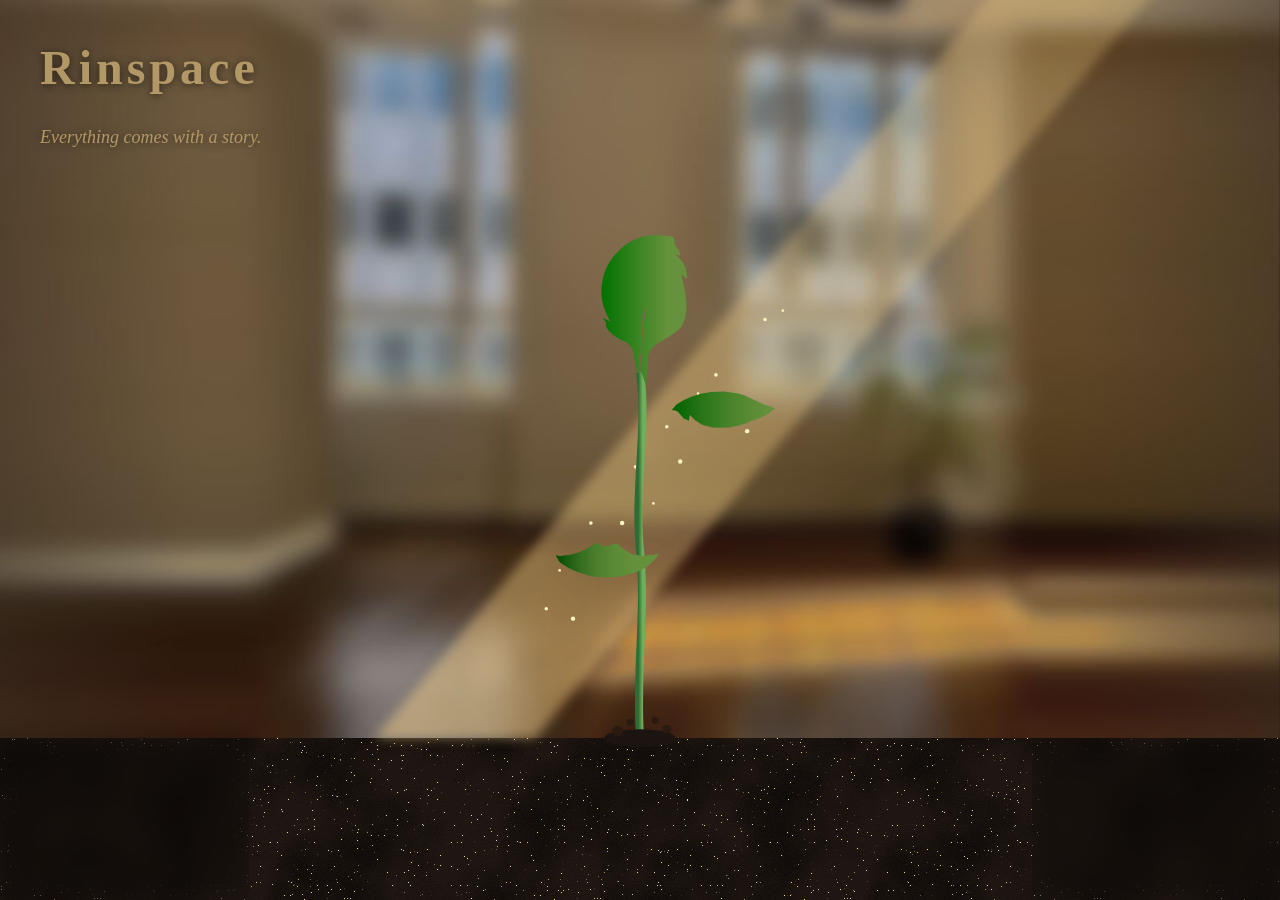
==== index.html @ aa7bc4c3 "leaf link to clothing" ====
<!Doctype html>
<html>
    <head>
        <title>Rinspace</title>
    <meta name="viewport" content="width=device-width, initial-scale=1">    
    <link rel="stylesheet" href="style.css">
    </head>
    <body>
 <svg class="forest" viewBox="0 0 1000 600" preserveAspectRatio="xMidYMax slice">
  <defs>
    <filter id="blur-far">
      <feGaussianBlur stdDeviation="4" />
    </filter>
    <filter id="blur-near">
      <feGaussianBlur stdDeviation="1.5" />
    </filter>
      <linearGradient id="light" x1="0" y1="0" x2="0" y2="1">
      <stop offset="0" stop-color="#ffd98a" stop-opacity="0.45" />
      <stop offset="1" stop-color="#ffd98a" stop-opacity="0.12" />
    </linearGradient>
</defs>
  <g fill="#1d5c63" opacity="0.35" filter="url(#blur-far)">
    <polygon points="-15,560 30,-20 75,560" />
    <polygon points="65,560 110,-60 155,560" />
    <polygon points="145,560 190,10 235,560" />
    <polygon points="225,560 270,-40 315,560" />
    <polygon points="305,560 350,30 395,560" />
    <polygon points="605,560 650,40 695,560" />
    <polygon points="805,560 850,-30 895,560" />
    <polygon points="885,560 930,-50 975,560" />
    <polygon points="965,560 1010,0 1055,560" />
  </g>
  <g fill="#0c2a2e" opacity="0.75" filter="url(#blur-near)">
    <polygon points="0,560 60,20 120,560" />
    <polygon points="160,560 220,60 280,560" />
    <polygon points="290,560 340,90 390,560" />
    <polygon points="620,560 670,120 720,560" />
    <polygon points="780,560 840,10 900,560" />
    <polygon points="900,560 960,40 1020,560" />
  </g>
  <ellipse cx="720" cy="0" rx="60" ry="30" fill="#ffd98a" opacity="0.35" filter="url(#blur-far)" />
  <ellipse cx="505" cy="560" rx="80" ry="14" fill="#ffd98a" opacity="0.3" filter="url(#blur-far)" />
  <rect x="0" y="560" width="1000" height="40" fill="#1c1410" />
</svg>
<div class="ground"></div>       
        <h1>Rinspace</h1>
        <p>Everything comes with a story.</p>
        <svg class="plant" viewBox="425 20 560 660">
  <defs>
    <linearGradient id="leafShade" x1="0" y1="0" x2="0" y2="1">
      <stop offset="0" stop-color="#7cc46a" />
      <stop offset="1" stop-color="#2f7a3a" />
    </linearGradient>
    <linearGradient id="stemShade" x1="0" y1="0" x2="1" y2="0">
      <stop offset="0" stop-color="#2f6b35" />
      <stop offset="1" stop-color="#6fae5a" />
    </linearGradient>
    <linearGradient id="frameLight" x1="1" y1="0" x2="0" y2="1">
      <stop offset="0" stop-color="#ffd98a" stop-opacity="0.15" />
      <stop offset="1" stop-color="#ffd98a" stop-opacity="0.45" />
    </linearGradient>
        <linearGradient id="beamLight" x1="1" y1="0" x2="0" y2="1">
      <stop offset="0" stop-color="#ffd98a" stop-opacity="0.04" />
      <stop offset="1" stop-color="#ffd98a" stop-opacity="0.22" />
    </linearGradient>
    <linearGradient id="leafTopColor" x1="236.9" y1="180.64" x2="332.57" y2="180.64" gradientUnits="userSpaceOnUse">
      
<stop offset="0" stop-color="#007200" />
      
<stop offset=".43" stop-color="#3b8423" />
      
<stop offset=".78" stop-color="#67923d" />
      
<stop offset="1" stop-color="#67923d" />
    
</linearGradient>
    
<linearGradient id="leafEyeColor" x1="315.62" y1="291.85" x2="431.84" y2="291.85" gradientUnits="userSpaceOnUse">
      
<stop offset="0" stop-color="#006200" />
      
<stop offset=".31" stop-color="#2b7619" />
      
<stop offset=".6" stop-color="#4c852d" />
      
<stop offset=".84" stop-color="#5f8e38" />
      
<stop offset="1" stop-color="#67923d" />
    
</linearGradient>
    
<linearGradient id="leafLipColor" x1="185.53" y1="460.55" x2="301.31" y2="460.55" gradientUnits="userSpaceOnUse">
      
<stop offset="0" stop-color="#004a00" />
      
<stop offset=".1" stop-color="#185a0e" />
      
<stop offset=".24" stop-color="#346e1f" />
      
<stop offset=".39" stop-color="#4a7e2c" />
      
<stop offset=".55" stop-color="#5a8935" />
      
<stop offset=".74" stop-color="#648f3b" />
      
<stop offset="1" stop-color="#67923d" />
    
</linearGradient>

    
<radialGradient id="outlineGlow" cx="307.94" cy="214.72" r="85.25" gradientUnits="userSpaceOnUse">
      
<stop offset="0" stop-color="#00a800" />
      
<stop offset=".2" stop-color="#0f9411" />
      
<stop offset=".49" stop-color="#207d24" />
      
<stop offset=".76" stop-color="#2b6f30" />
      
<stop offset="1" stop-color="#2f6b35" />
    
</radialGradient>

<linearGradient id="topGlow" x1="0" y1="85" x2="0" y2="150" gradientUnits="userSpaceOnUse">
      
<stop offset="0" stop-color="#00a800" />
      
<stop offset=".3" stop-color="#0f9411" />
      
<stop offset=".6" stop-color="#207d24" />
      
<stop offset="1" stop-color="#2f6b35" />
    
</linearGradient>

<filter id="soft">
      <feGaussianBlur stdDeviation="6" />
    </filter>
  </defs>

  <polygon class="frame-light" points="408,680 1470,-600 1649,-600 587,680" fill="url(#frameLight)" filter="url(#soft)">
    <animate attributeName="opacity" from="1" to="0.25" begin="5.5s" dur="3s" fill="freeze" />
  </polygon>
  <polygon class="frame-glow" points="579,474 889,101 889,316 579,689" fill="url(#frameLight)" filter="url(#soft)" opacity="0">
    <animate attributeName="opacity" from="0" to="1" begin="5.5s" dur="3s" fill="freeze" />
  </polygon>
  <g class="dust">
        <circle cx="600" cy="535" r="2" />
    <circle cx="615" cy="492" r="1.5" />
    <circle cx="630" cy="546" r="2.5" />
    <circle cx="650" cy="439" r="2" />
    <circle cx="665" cy="487" r="1.5" />
    <circle cx="685" cy="439" r="2.5" />
    <circle cx="700" cy="376" r="2" />
    <circle cx="720" cy="417" r="1.5" />
    <circle cx="735" cy="331" r="2" />
    <circle cx="750" cy="370" r="2.5" />
    <circle cx="770" cy="294" r="1.5" />
    <circle cx="790" cy="273" r="2" />
    <circle cx="805" cy="302" r="1.5" />
    <circle cx="825" cy="336" r="2.5" />
    <circle cx="845" cy="211" r="2" />
    <circle cx="865" cy="201" r="1.5" />
  </g>

  <g class="sway">
    <path class="nose" d="M274.38 402.89 C267.27 401.07 263.22 400.88 254.07 401.90 C253.13 402.00 252.38 401.97 252.19 401.82 C251.70 401.43 247.57 400.09 245.50 399.65 C241.62 398.82 237.13 398.75 232.81 399.45 C232.09 399.57 231.44 399.61 231.37 399.54 C231.09 399.26 231.28 399.00 231.77 399.00 C232.05 399.00 232.51 398.88 232.80 398.72 C234.16 398.00 241.10 397.43 244.58 397.76 C245.93 397.89 248.48 398.35 250.25 398.79 L253.48 399.59 L255.43 399.18 C261.09 397.99 268.90 397.73 273.35 398.58 C277.36 399.34 277.96 399.12 278.52 396.62 C278.85 395.17 278.59 389.51 278.01 385.50 C277.88 384.61 277.59 382.52 277.37 380.88 C277.14 379.23 276.85 377.20 276.71 376.38 C275.98 371.90 276.18 362.66 277.13 357.00 C277.91 352.33 278.03 349.36 277.62 345.12 C277.40 342.93 277.12 339.89 277.00 338.38 C276.88 336.86 276.64 334.22 276.48 332.50 C275.96 327.13 276.09 321.47 276.73 321.86 C276.84 321.93 277.00 323.14 277.10 324.55 C277.19 325.97 277.35 327.74 277.45 328.50 L277.62 329.88 L278.75 329.88 L279.88 329.88 L280.05 325.88 C280.31 319.82 280.71 316.98 282.02 311.88 C282.44 310.23 282.89 308.43 283.01 307.88 C283.72 304.63 285.72 297.18 285.94 296.96 C286.65 296.25 286.79 297.06 286.64 300.96 C286.45 305.59 286.11 308.65 285.59 310.38 C285.38 311.06 285.12 311.96 285.01 312.38 C284.77 313.25 283.83 316.48 283.44 317.75 C282.80 319.84 282.85 335.55 283.52 341.38 C284.29 348.08 284.10 353.45 282.87 359.25 C281.94 363.69 281.76 373.22 282.49 379.25 C283.54 387.75 283.70 396.17 282.88 398.60 C282.30 400.30 280.87 402.05 279.48 402.76 C278.36 403.33 276.31 403.38 274.38 402.89Z" transform="translate(425 20)" fill="#2f6b35" clip-path="url(#noseGrow)" />
  <path class="stem" d="M705 680 C700 600 712 540 705 470 C698 400 714 330 705 270" stroke="url(#stemShade)" stroke-width="9" fill="none" pathLength="100" />
  <!-- Plant shapes drawn by Rin in Illustrator (from the Rinspace logo) -->
  <g transform="translate(425 20)">
    <clipPath id="vineGrow">
      <rect x="0" y="660" width="560" height="700">
        <animate attributeName="y" from="660" to="-40" begin="1.2s" dur="3.6s" fill="freeze" />
      </rect>
    </clipPath>
        <clipPath id="noseGrow">
      <rect x="278" y="405" width="300" height="700">
                <animate attributeName="y" from="405" to="290" begin="2.3s" dur="1.3s" fill="freeze" />
                <animate attributeName="x" from="278" to="225" begin="2.4s" dur="1.2s" fill="freeze" />
            </rect>
    </clipPath>
        <clipPath id="eyebrowGrow">
      <rect x="287" y="0" width="0" height="700">
        <animate attributeName="width" from="0" to="165" begin="3.6s" dur="1.4s" fill="freeze" />
      </rect>
    </clipPath>
    <path class="new-leaf new-leaf-lip" d="M185.53,455l3.48,6.07,2.2,2.7,8.3,5.3,7.5,3.7,15,4.8,9.5,1.8,6.5.4h9.2l8-.7,9.3-1.7,10.7-3.3,8.3-3.7,4-2.6,4.7-3.7,4.42-4.46,1.85-2.03,2.84-4.79-2.62,1.06-5.68,1.21-2-.5-3,.8-6.8.2-8.7-1.5-3.7-1.3-6.15-3.96-7.47-6-1.98-1.32-3.7.87-4.5,2.2-5,.2-3-.7-3.65-2.75-1.85.25-3.3,1-8.2,5.5-9,4-9.5,2.5-9.3,1-1.2.5-5.48-1.07Z" fill="url(#leafLipColor)" />
    <a href="clothing.html">
        <path class="new-leaf new-leaf-eye" d="M318.5,289l-2.88,3.46,4.21.34,2.45,1.36,6.92,8.04,2,.6,3.71,1.6.29-3.9,1-2.7,1.8,2.4,4,4,8.2,4.8,11,2.8,6.3.4,12.7-.4,10.3-2,5.3-1.6,6.7-2.4,8.25-6-6.3,5.03,9.55-3.33,11.2-5.5,2-2.5,4.64-2.74-6.84-2.56-6.8-2.4-20.7-9.6-9-2.7-14.5-2-14.2.7-11.8,2-10.5,3.3-9.3,4.3-7.7,4.7-2,2.5Z" fill="url(#leafEyeColor)" />
    </a>
    <path class="new-leaf new-leaf-top" d="M315.26,98.14l-12.36-1.64-10.5.3-6.7,1-5.8,1.4-9.8,4-6,3.8-4.7,3.8-9.3,9.7-5.7,8.7-3,6.3-2.5,7.3-2,11.4v10l.5,4.3,1.5,6.7,4,10.8,3.5,6.8-.3.4-7.68-4.1,3.98,6.1-.5,1v2.6l3.5,5.2,5.3,5,6,3.8,6.7,3.2,4,2.8,3.7,4.7,1,2.5.3,3.5.5,1,2.1,13.2,2.92,7.06,1.54-.25-.35-17.78,1.79-2.23,1.8-6.7.4-9.6-.7-7.2-.3-9,1-10.2,2-10.6.8,2-.55,7.48,1.05-.88-3.3,11v5.7l1,10.5-3.6,33.93,6.09,17.85,3.07-35.64,1.25-3.34,4-4.3,4-3.3,13.8-8.2,9.4-6.8,3.3-3.2,2-2.8,2.7-6.2,1.8-10v-9.5l-1.5-12.5-4-18.8,6.17,5.5-.32-7.57-.85-1.12v-2.8l-2.7-6-2.3-3.2-5-5.2-2.3-1.8,5.87,1.44-.31-3.11-2.26-4.33-3.72-5.66-.65-4.98.33-2.14-3.1-1.08Z" fill="url(#leafTopColor)" />
    <g class="vines" fill="#2f6b35" clip-path="url(#vineGrow)">
        <path class="eyebrow" clip-path="url(#eyebrowGrow)" d="M287.50 286.69 C287.51 285.14 287.59 283.76 287.69 283.62 C287.79 283.47 288.49 282.97 289.25 282.50 C293.29 280.00 297.44 275.93 299.48 272.50 C301.23 269.55 303.59 267.51 307.16 265.86 C308.55 265.22 309.01 265.06 311.19 264.51 C311.76 264.37 312.49 263.88 313.07 263.26 C313.94 262.33 314.50 262.00 314.50 262.42 C314.50 262.51 314.32 262.78 314.10 263.03 C313.43 263.77 313.88 263.98 315.82 263.84 C320.46 263.50 324.65 262.42 328.25 260.64 C330.18 259.69 332.34 258.46 333.12 257.87 C334.92 256.52 339.41 252.27 339.75 251.61 C339.95 251.20 340.56 250.28 341.09 249.56 C341.63 248.83 342.25 247.88 342.47 247.45 C342.89 246.63 343.50 246.22 343.50 246.77 C343.50 246.94 343.21 247.69 342.86 248.44 C342.50 249.18 342.27 249.86 342.35 249.93 C342.46 250.04 343.47 249.49 345.00 248.50 C346.11 247.78 354.90 243.71 356.50 243.18 C361.13 241.64 364.04 241.23 370.21 241.27 C373.40 241.29 376.04 241.19 377.12 240.99 C381.36 240.23 392.14 241.20 398.00 242.87 C398.62 243.05 399.80 243.38 400.62 243.60 C401.45 243.83 402.69 244.17 403.38 244.37 C404.77 244.76 406.71 245.24 409.50 245.88 C410.53 246.11 411.88 246.45 412.50 246.62 C413.12 246.80 414.52 247.14 415.62 247.38 C416.73 247.62 418.24 247.96 419.00 248.13 C419.76 248.31 421.27 248.65 422.38 248.88 C423.48 249.12 425.05 249.46 425.88 249.64 C434.79 251.60 440.66 250.04 445.61 244.40 C448.02 241.65 447.95 243.15 445.49 246.75 C444.67 247.96 443.82 248.79 440.95 251.21 C440.28 251.77 438.57 252.52 436.75 253.05 C435.60 253.38 430.85 253.97 430.30 253.85 C430.07 253.80 428.24 253.58 426.25 253.37 C417.62 252.46 416.32 252.26 413.16 251.35 C412.49 251.16 411.63 251.00 411.24 251.00 C410.16 251.00 403.86 249.33 397.62 247.38 C392.59 245.81 390.77 245.35 387.17 244.75 C385.50 244.47 383.51 244.14 382.75 244.01 C378.14 243.22 376.96 243.42 378.38 244.75 C380.56 246.80 381.18 251.30 379.73 254.39 C378.74 256.48 377.05 258.16 374.87 259.23 C373.27 260.02 372.98 260.08 370.64 260.09 C367.68 260.11 366.81 259.79 365.24 258.09 C363.96 256.69 363.50 255.62 363.50 254.00 C363.50 252.48 363.92 251.59 365.03 250.75 C366.37 249.73 366.83 249.52 367.67 249.51 C368.92 249.49 368.88 249.93 367.57 250.59 C364.89 251.95 364.87 254.57 367.53 256.49 C369.33 257.80 372.02 257.33 374.26 255.32 C376.37 253.42 376.87 251.03 375.62 248.89 C374.45 246.89 373.23 246.36 368.62 245.85 C367.08 245.67 362.43 246.12 360.25 246.64 C359.36 246.86 358.23 247.13 357.75 247.24 C356.57 247.52 352.64 248.92 351.25 249.55 C350.63 249.84 349.90 250.15 349.62 250.24 C348.82 250.53 345.64 252.03 341.95 253.86 C338.96 255.35 338.22 255.85 336.08 257.83 C330.67 262.81 323.99 266.00 316.38 267.25 C315.69 267.36 314.38 267.57 313.47 267.72 C311.77 268.00 309.05 269.02 308.09 269.75 C307.12 270.48 303.11 275.09 302.19 276.54 C299.98 280.00 295.76 284.07 291.68 286.69 C290.45 287.48 289.08 288.43 288.63 288.81 C288.18 289.19 287.74 289.50 287.65 289.50 C287.57 289.50 287.50 288.23 287.50 286.69Z"/>
      <g>
      <g>
      <path  d="M301.92,310.34c.32-.59.79-1.45,1.26-2.29-.38.7-.76,1.38-1.26,2.29Z"/>
      <path  d="M303.19,308.03h0s-.01,0-.02.02v-.02h.02Z"/>
      <path  d="M404.68,304.83c.23-.07.49-.15.76-.24-.25.08-.51.16-.76.24Z"/>
      <path  d="M337.68,279.16l.07-.21c2.06-.81.66-.07,2.58-.77.68-.48,3.22-1.08,3.88-1.35,0,.02.96-.23.92-.14.26-.22.98-.31,1.58-.51.21-.1-.17,0-.35,0,.46-.14.92-.3,1.38-.43.57-.08.72-.02.13.13.93-.18,2.72-.61,4.98-1.03,1.13-.19,2.38-.4,3.68-.62,1.31-.19,2.67-.34,4.04-.52,5.48-.63,10.98-.61,12.98-.52-.51-.14-1.76-.11-2.23-.3,1.07-.09,1.57.09,2.04-.02.2.15.78.19,1.42.23.63.07,1.31.14,1.7.31l.32-.14.52.14c2.33.14,2.59.19,2.79.2.2.03.33.06,2.37.41,1.18.16,2.06.29,2.8.39.75.1,1.36.18,2,.4-.19-.05-.68-.28-.07-.17.07.17,1.63.3,1.89.51.59.14,2.49.72,1.9.34.3.17,1.97.75.95.51.57.19,1.11.4,1.53.49l-.71-.29c1.93.58,2.91,1.14,4.21,1.43-.22-.12-.45-.23-.67-.34,1.14.41,2.09.8,2.46,1.14l-1.18-.41c.94.36,1.69.66,2.4.96.72.28,1.39.54,2.18.85l-.55-.25c1.02.35,4.12,1.68,7.2,3.13,3.08,1.44,6.21,2.87,7.19,3.21l-.8-.53c.55.22,1.09.44,1.65.65-.19-.09-.96.03-1.1-.09,1.28.57,4.53,2.14,8.57,3.41.51.15,1.03.3,1.55.45.53.14,1.07.26,1.61.38.54.14,1.09.22,1.64.32l.82.14c.09.02.16.02.24.03.31.04.62.07.91.08.15.01.29,0,.43,0h.31s0,0-.02.01l-.06.02-.12.05c-.11.09-.22.18-.32.26-.14.09-.27.17-.39.24-.24.15-.43.25-.55.31-.37.16-.16-.07-.19-.06-.07.05-.1.09-.14.11-.11.08-.17.13-.23.17-.12.09-.22.16-.83.53-.34.19.04-.1.22-.22-.53.33-1.05.6-1.07.66.69-.37.45-.11.77-.22-.53.32-1.07.61-1.6.91l.04-.1c-.36.21-.83.67-2.45,1.5-2.71,1.43-5.69,2.93-8.49,4.26.03-.04.61-.34,1.19-.64-.37.18-.94.46-1.29.61.69-.29-1.16.59-.63.35-2.01,1.05-4.71,2.22-6.51,3.1-.07.06-.99.66-1.93,1.14-.94.49-1.9.85-1.9.85-.59.19-1.17.37-1.36.43.23-.07,1.32-.42,1.94-.62l.1-.04c1.39-.45.37-.12,1.72-.56.08,0-1.2.41-2.33.77,1.01-.33,2.03-.64,2.44-.79.95-.3-.1.05,1.05-.31.81-.27,1.87-.63,2.82-.94h-.01c2.29-.72,3.46-1.23,5.54-1.94l-.22.09c.74-.24,2.17-.8,3.49-1.28-.38.13-.72.22.07-.08,1.52-.55,2.53-1,3.64-1.41l1.02-.5c1.05-.45,2.71-1.18,4.81-2.2.26-.13.53-.26.8-.4.14-.07.28-.14.42-.21l.21-.11c.12-.05.23-.15.4-.18.17-.02.3-.12.44-.19l.42-.24c.28-.16.56-.32.85-.49.57-.33,1.16-.66,1.75-1,1.19-.68,2.43-1.47,3.7-2.23.71-.43,1.43-.86,2.17-1.3.78-.46,1.56-.93,2.36-1.4l-.44.02c-.14,0-.33.02-.41.01h-.61c-.41-.02-.81-.03-1.23-.03-.87-.02-1.74-.03-2.62-.05-.99-.02-1.99-.04-2.99-.06-.99-.04-1.89-.17-2.83-.25l-1.4-.14c-.57-.19-.67-.16-.91-.23-.44-.1-.88-.19-1.31-.3-.86-.26-1.71-.46-2.52-.76-3.25-1.1-6-2.47-7.47-3.19l.2.08c-3.76-1.8-9.41-5.11-15.5-7.96-6.07-2.88-12.65-4.93-17.14-5.73-1.35-.45-3.29-.72-4.74-.99.8.19.51.23-.12.13-2.23-.27-2.3-.25-2.39-.23-.09.03-.17.01-2.43-.11-1.3-.08-3.52-.16-6.18-.13-1.33.03-2.77.04-4.26.16-.75.05-1.5.1-2.27.15-.76.08-1.53.17-2.29.25-6.13.66-12.05,2.08-14.27,2.65-1.19.39-2.5.82-3.8,1.25-.66.21-1.31.43-1.94.64-.62.24-1.22.48-1.78.73l.22-.12c-1.2.48-5.27,2-9.14,4.1-1.97.97-3.83,2.2-5.41,3.15-1.54,1.04-2.74,1.93-3.36,2.37l.34-.22c-1.07.78-1.49,1.18-1.9,1.46-.41.3-.77.53-1.58,1.18.14-.04-.21.32-.68.75-.45.47-1.01,1.02-1.32,1.32v-.04c-.45.46-1.24,1.19-2.03,2.05-.78.87-1.64,1.83-2.36,2.62l.02-.1c-1.12,1.41-3.27,4.01-3.94,5.12-.42.6-.9,1.29-1.41,2.03-.48.77-.96,1.61-1.47,2.46-.25.43-.51.87-.76,1.31-.23.45-.45.92-.68,1.38-.45.92-.89,1.84-1.3,2.73-.33.78-.64,1.57-.95,2.35l-.13.35s-.34.97-.5,1.3c-.14.35-.08.07,1.18-2.19l-.03.08.48-.9c.56-1.08.89-1.54.85-1.47-.31.46-.57.95-.83,1.45.58-1.08.18-.32-.03.09.25-.45.46-.89.7-1.23.12-.21-.1.15-.2.31.35-.56.83-1.33,1.25-2.02.66-1.06.07-.05.85-1.28,2.2-3.14,4.47-6.12,7.13-8.74l.97-1c.32-.34.68-.63,1.02-.95.69-.62,1.37-1.25,2.06-1.88.71-.6,1.45-1.17,2.18-1.75l1.09-.88c.37-.28.77-.54,1.15-.81.16-.07,0,.04-.18.18.92-.66,1.79-1.29,2.65-1.88.88-.55,1.74-1.09,2.62-1.64.5-.27.66-.31.82-.37-.09.02.5-.3,1.42-.8.93-.48,2.16-1.22,3.49-1.79,1.32-.59,2.62-1.26,3.67-1.63,1.04-.4,1.75-.67,1.79-.69v.02Z"/>
      </g>
      <g>
      <path  d="M410.75,299.8c-.38.26-.82.56-1.28.88.43-.29.79-.54,1.28-.88Z"/>
      <polygon  points="409.46 300.69 409.45 300.69 409.47 300.68 409.46 300.69"/>
      <path  d="M318.22,292.6c.14,0,.3.01.47.02-.16,0-.31-.01-.47-.02Z"/>
      <path  d="M383.49,309.96l-.07.12c-1.33.22-.41-.04-1.63.16-.46.22-2.05.27-2.47.39,0-.01-.6.04-.57-.01-.17.11-.62.08-1,.14-.14.04.1.02.21.03l-.87.12c-.35,0-.43-.04-.06-.09-.57.03-1.69.09-3.08.17-.7.01-1.46.03-2.26.05-.8.01-1.63-.02-2.46-.03-3.33-.08-6.65-.47-7.85-.64.3.12,1.05.17,1.33.33-.65-.02-.94-.15-1.23-.12-.11-.11-.46-.16-.84-.23-.38-.08-.78-.17-1.01-.3l-.2.07-.3-.12c-1.41-.19-1.55-.26-1.67-.28-.12-.03-.19-.07-1.41-.37-1.4-.37-2.09-.44-2.84-.73.11.05.4.2.03.11-.03-.11-.96-.28-1.1-.43-.35-.11-1.46-.54-1.13-.28-.16-.14-1.12-.59-.52-.39-.32-.15-.63-.3-.88-.38l.4.22c-1.12-.45-1.64-.86-2.38-1.13l.37.25c-.63-.34-1.19-.59-1.36-.86.21.13.44.22.66.33-.54-.26-.92-.55-1.31-.77-.39-.23-.75-.44-1.18-.69.09.08.19.14.29.2-.55-.31-2.17-1.42-3.62-2.75-.36-.33-.68-.7-1.01-1.03-.16-.17-.32-.33-.48-.49l-.12-.12s-.07-.07-.13-.16c-.11-.15-.21-.29-.31-.43-.8-1.1-1.41-1.93-1.7-2.28l.48.84c-.31-.4-.65-.86-.89-1.12.05.06.15.08.25.1.12.04.25.13.29.21-.08-.12-.19-.28-.29-.42-.1-.12-.21-.26-.33-.41-.24-.3-.52-.66-.84-1.06-.16-.2-.32-.41-.5-.63l-.13-.17s-.05-.07-.06-.07l-.04.13c-.06.17-.11.34-.17.51-.21.66-.4,1.28-.59,1.96-.21.66-.31,1.56-.36,2.51,0,.49-.02.98,0,1.47v.37c.02.12.02.27.03.33l.04.46c.01.15.04.31.06.47l.05.34c.02.12.04.21.05.28.02.08.04.16.07.24.01.04.03.08.04.12,0,.03.06.1,0,.06-.15-.06-.3-.12-.44-.17-.07-.03-.14-.05-.2-.08-.03-.01-.06-.02-.09-.04-.09-.04-.18-.08-.27-.11-.72-.31-1.25-.61-1.54-.79-.67-.44-.08-.15-.07-.15-.84-.49-.39-.17-1.09-.63-.18-.14.06,0,.17.06-.31-.2-.57-.42-.61-.41.36.28.17.22.3.37-.29-.21-.59-.43-.87-.65h.06c-.2-.16-.55-.27-1.3-1.04-1.27-1.31-2.57-2.91-3.91-4.27.03.01.32.29.6.58-.17-.18-.42-.45-.61-.64.31.35-.58-.56-.33-.3-.52-.47-1.11-1.01-1.72-1.51-.32-.23-.62-.47-.94-.66-.32-.18-.6-.38-.89-.49-.06,0-.69-.23-1.31-.33-.3-.09-.61-.1-.84-.13s-.38-.06-.38-.05c-.37-.01-.73-.03-.86-.03.09,0,.28.01.5.02.12,0,.25,0,.37.01.12.02.24.05.33.07h.07c.85.21.21.03,1.01.34.02.01-.15-.05-.41-.16-.26-.11-.63-.16-.97-.25.31.07.62.14.87.21.25.11.45.19.57.23.53.24-.05-.04.56.31.22.13.47.27.7.46.24.18.49.36.7.57h0c1.02.97,1.55,1.51,2.35,2.56l-.09-.1c.28.37.85,1.09,1.34,1.79-.14-.2-.25-.38.06.02.59.81.95,1.31,1.4,1.93l.47.53c.27.33.62.77,1.15,1.29.51.5,1.1,1.02,1.82,1.57.71.54,1.54,1.09,2.47,1.56.13.07.2.11.38.19.22.1.43.2.66.29.45.19.9.39,1.36.59.93.44,2.14,1.04,3.28,1.61-.4-1.07-.8-2.15-1.2-3.22l-.25-.81c-.05-.14-.08-.26-.09-.38l-.05-.36c-.09-.58-.08-.7-.11-.96-.01-.24-.02-.48-.04-.71v-.16c0-.1.02-.23.05-.3.04.07.08.13.11.17h0s.18.25.32.45l.12.16s.02.03.08.1l.22.26c.3.35.61.71.92,1.07.16.18.32.37.48.56.18.17.36.34.54.52.36.35.73.7,1.11,1.06.38.35.8.65,1.21.99.42.31.81.68,1.25.95,3.45,2.43,7.36,3.96,10.01,4.7.4.16.88.33,1.37.48.5.13.99.26,1.42.37-.47-.15-.29-.17.08-.07,1.31.32,1.36.31,1.41.29.05-.01.11-.03,1.45.2.77.14,2.09.3,3.68.49.8.06,1.66.13,2.56.2.9.06,1.83.07,2.75.11,3.71.09,7.35-.25,8.72-.37,1.45-.29,3.29-.46,4.7-.8l-.14.05c.76-.15,3.31-.61,5.83-1.29,1.27-.3,2.52-.71,3.58-1.03,1.05-.34,1.88-.65,2.31-.8l-.23.07c1.47-.56,1.28-.44,2.45-.87-.18-.02,1.06-.54,1.53-.77v.02c.69-.32,2.28-1.08,3.41-1.68l-.03.05c.95-.48,2.7-1.46,3.37-1.85,1.51-.89,3.8-2.34,5.58-3.87.4-.3.77-.66,1.14-.99l.16-.15s.44-.43.61-.56c.17-.15.06-.01-1.22.85l.04-.03-.5.35c-.61.4-.9.57-.86.54.28-.18.57-.34.84-.53-.61.4-.18.12.04-.04-.25.18-.51.32-.71.45-.12.08.09-.05.19-.11-.33.21-.79.49-1.2.75-.64.38-.04.02-.8.45-4,2.23-8.11,3.86-12.48,5.21-.11.01.01-.02.14-.07-1.3.44-2.49.74-3.69,1.09-.34.07-.44.06-.55.07.1-.01-1.57.43-3.29.79-.87.17-1.73.37-2.4.47-.67.11-1.12.18-1.15.18h0Z"/>
      </g>
      <g>
      <path  d="M297.81,314.92c.13-.05.15-.06.19-.07-.06.02-.11.04-.19.07Z"/>
      <polygon  points="298 314.84 298 314.84 298 314.84 298 314.84"/>
      <path  d="M309.73,317.67s-.03-.02-.05-.03c.02.01.03.02.05.03Z"/>
      <path  d="M301.11,313.95v-.06c.13,0,.05.07.17.05.03-.09.2.01.23-.04,0,0,.06.02.06.05.01-.05.06,0,.09-.02.01-.01,0-.02-.02-.03h.08s.04.04,0,.04c.1.02.39.1.67.21.27.11.55.28.66.32,0-.06-.08-.06-.08-.14.07,0,.08.05.12.03-.03.11.11.1.1.23l.05-.04v.05c.29.1.08,0,.29.17.13.09.25.06.3.14-.01,0-.02-.06.03-.05-.03.05.11.04.1.09.04.02.14.11.15.03,0,.04.08.13,0,.11.03.03.06.06.09.07l-.03-.05c.12.08.14.17.26.18l-.02-.06c.07.05.13.1.11.17l-.08-.04c.11.09.19.14.31.19l-.03-.03c.16.04.86.55,1.04.59l-.02-.08.13.05s-.16.08-.15.06c.11.09.47.35.84.6.37.26.78.47.89.54.09.06-.01.05-.01.06.13.04.07,0,.18.04.03.02-.02.02-.04.02.05.02.09.04.1.03-.05-.03,0-.06-.02-.09l.13.06-.02.02s.11-.02.23.05c.24.08.48.17.72.21h-.11s.08.01.11.02c-.05-.02.11,0,.06,0,.19,0,.4.06.57.03,0,0,.1-.07.18-.09s.15,0,.15,0c.03.02.06.03.1.06-.08-.05-.09-.05-.14-.08h0c-.1-.06-.02-.02-.12-.08,0,0,.08.05.16.1-.07-.04-.14-.09-.17-.11-.06-.04,0,0-.07-.06-.05-.04-.13-.06-.19-.11h0c-.14-.13-.22-.15-.34-.26h.02s-.13-.09-.2-.17c.02.02.03.05-.01.01-.08-.09-.14-.13-.19-.2l-.07-.03c-.28-.27-1.3-1.41-1.58-1.74h.02c-.4-.45-1.33-1.46-1.98-1.84-.06-.11-.2-.19-.29-.28.04.06,0,.07-.04.04-.31-.2-.04.01-.37-.16-.1-.05-.26-.14-.47-.23-.21-.1-.45-.2-.72-.27-.26-.09-.53-.12-.76-.15-.23-.04-.42-.03-.52-.04-.22.08-.49.07-.69.17l.02-.02c-.11.03-.47.14-.8.28-.33.15-.63.35-.72.43h.03c-.16.13-.16.07-.29.17.04.03-.09.16-.13.21h0c-.06.05-.26.28-.34.37v-.02c-.09.11-.27.29-.34.37-.16.16-.38.42-.54.67-.04.05-.08.1-.11.16v.02s-.05.08-.07.09c-.02.02-.02,0,.17-.08h0l.07-.03c.09-.03.12-.05.12-.05l-.12.05c.09-.04.03,0,0,0,.03,0,.05-.02.1-.04.02,0-.01,0-.03,0,.05-.02.1-.04.17-.07.09-.04.01,0,.11-.04.54-.21,1.06-.4,1.56-.54.02,0,0,0,0,.02.15-.06.28-.09.41-.13.04,0,.06.02.08.03-.02,0,.16-.06.34-.09s.36-.05.36-.04v.02Z"/>
      </g>
      <g>
      <path  d="M301.62,312.79c0-.1.01-.27.03-.43-.01.12-.03.26-.03.43Z"/>
      <polygon  points="301.65 312.36 301.65 312.35 301.65 312.36 301.65 312.36"/>
      <path  d="M308.06,308.39h.13-.13Z"/>
      <path  d="M307.1,309.07l.02-.07c.39-.02.12.07.48.04.12-.06.41-.06.67-.13s.49-.2.56-.29c0,0,.02,0,.05-.03.07-.05.18-.17.19-.14.03-.1.19-.27.26-.47.01-.07-.04.04-.08.08.07-.14.1-.29.12-.44.05-.17.08-.21.06-.01.03-.15.07-.38.04-.67,0-.1-.01-.21-.02-.32,0-.08-.01-.17,0-.23.02-.19.07-.38.23-.6.32-.46,1.03-.86,1.27-.97-.09-.01-.22.09-.31.06.11-.11.2-.09.24-.16.1.07.3-.11.46-.05l.02-.07h.09c.66-.28.14-.08.75-.25.35-.1.51-.22.72-.22-.03,0-.12-.02-.02-.05.02.05.25-.08.3-.03.09-.02.4-.05.29-.11.02.02.13.02.13.03.01.01.01.02,0,.04.01,0,.02.01.03,0v-.02s.03.04.1-.02v-.03s.08,0,.02.07l-.04.02s.06,0,.15-.04h-.01c.07-.03.19-.05.36-.06.05,0-.07.07-.05.1-.03.02-.02.03-.02.04l.12-.05s-.01.04-.03.06c.02-.01-.2,0-.17,0-.03.02-.1.08-.17.17l-.06.07c-.06.08-.12.16-.18.25-.14.21-.28.43-.41.65-.51.88-.9,1.79-1.04,1.97-.12.16-.06,0-.06,0-.12.22-.03.11-.14.28-.04.04-.01-.03,0-.05-.05.07-.1.12-.1.14.07-.07.07-.01.12-.03-.05.07-.11.13-.17.18v-.03s-.07.15-.28.27c-.36.2-.88.28-1.38.28,0,0,.11-.01.22-.03h-.23c.12.01-.21.01-.12.02-.37.03-.86-.01-1.2.02-.02,0-.2.08-.37.12-.17.04-.34.05-.34.05h-.24s.23,0,.34.01h.02c.24.02.06,0,.29.03.01,0-.2-.03-.4-.04.18.01.35.04.42.05.16.03-.02,0,.18.04.14.03.32.06.47.1h0c.38.11.59.14.96.24h-.04c.13.04.4.07.65.11-.07-.01-.14-.03.02-.02.3.03.52,0,.76-.02.07-.02.15-.05.22-.08.28-.06.79-.32,1.19-.78.41-.46.69-.96,1.02-1.42.32-.47.64-.92.93-1.23l.05-.06c.06-.06.09-.08.14-.13l.24-.24c.16-.15.4-.29.57-.42.27-.14.51-.26.73-.38.29-.14.55-.26.77-.36l-.12.06c.55-.26,1.15-.53,2-.93-.27-.08-.56-.18-.87-.27-.06-.02-.13-.05-.19-.07l-.05-.03h-.03s-.02-.02-.07-.03c-.71-.17-1.38-.33-2.11-.48-.76-.12-1.62-.21-2.45-.13-.14.01-.27.03-.41.04-.12.02-.23.03-.34.05-.22.04-.42.08-.59.12-.25,0-.59.09-.84.15.14-.02.11.03,0,.06-.75.24-.05.03-.79.33-.43.2-1.53.65-2.35,1.69-.41.51-.69,1.22-.7,1.85,0,.33.03.56.05.71,0,.04,0,.07.01.1v.06s.02.13-.02.16c-.04.02-.08.03-.11.05v-.02s-.02.01-.06.01c-.1.02-.23.04-.37.06-.29.04-.64.09-.99.14-.72.1-1.48.3-1.73.41l.07-.02c-.43.19-.39.12-.73.27.06.02-.29.24-.42.33h0c-.2.12-.6.49-.84.79v-.03c-.21.26-.52.77-.6.99-.23.47-.41,1.27-.33,1.94,0,.14.03.29.06.43,0,.02.01.04.02.06,0,0,.06.16.07.22.02.06-.02.02,0-.41h0s0-.1.01-.15c.03-.2.04-.29.04-.28-.02.09-.03.18-.04.27.03-.2.01-.06,0,.02.01-.07.02-.14.04-.23,0-.04,0,.03-.01.06.01-.11.04-.25.08-.38.06-.19.01-.01.08-.24.2-.58.54-1.08.94-1.46.4-.39.88-.62,1.4-.78.03,0,0,.01-.03.02.31-.11.61-.15.92-.2.09,0,.12.02.15.03-.03-.01.4-.06.88-.08.49-.01.97-.03,1-.03v.03Z"/>
      </g>
      </g>
      <g>
      <g>
      <g>
      <path  d="M296.85,421.28c-.27-.03-.74-.11-1.17-.21.33.08.69.15,1.17.21Z"/>
      <polygon  points="295.67 421.08 295.67 421.07 295.68 421.08 295.67 421.08"/>
      <path  d="M325.77,435.22c-.1-.04-.23-.09-.35-.13.12.04.24.08.35.13Z"/>
      <path  d="M292.03,412.78l.1-.07c.34.2.36.27.37.31.02.05.02.07.21.25.27,0,.76,1,1,1.21-.02,0,.22.37.16.37.15.07.26.37.43.6.08.07-.02-.08-.03-.16l.37.53c.11.23.09.31-.06.08.42.72,1.69,2.89,2.86,5.07.15.28.3.55.44.83.16.29.29.57.59,1,.15.21.36.45.52.61.17.16.31.28.46.41.15.12.3.24.45.36.17.11.33.21.48.31.65.39,1.32.67,1.87.81.55.16.98.22,1.26.26-.26-.1-1.04-.22-1.29-.43.34.07.57.12.75.16.19.04.33.08.46.06.23.23,1.24.21,1.54.43l.14-.08.21.09c.91.1.96.14,1.03.16.06.03.12.03.76.33.19.08.36.16.51.24.15.07.3.13.38.19.2.1.36.22.5.39-.04-.05-.12-.21.05-.09-.02.04.09.14.21.24.12.11.24.24.24.31.15.16.61.85.56.56.02.14.43.82.13.45.14.22.27.46.4.61l-.16-.32c.52.77.75,1.31,1.27,1.8-.07-.12-.13-.23-.19-.34.37.51.76.93.86,1.2-.17-.17-.35-.33-.5-.5.72.85,1.32,1.37,2.25,1.85l-.31-.2c.29.16.92.49,1.76.73.86.27,1.93.3,2.89.18,1.91-.3,3.33-.98,3.74-1.15l-.43.05.73-.31c-.08.02-.28.37-.36.37.41-.13,1.21-.43,2.13-.61.24-.06.45-.05.69-.09.23,0,.46,0,.69.03.22.05.46.07.67.18.11.05.22.08.33.14l.33.19c.86.58,1.56,1.52,1.93,2.35.38.84.47,1.55.48,1.85,0,.5-.09.09-.1.08.03.3.02.35.03.41,0,.05.02.1-.03.32-.03.12-.04-.04-.03-.11-.02.21-.11.35-.09.38.1-.21.14-.09.2-.19-.05.19-.13.38-.23.52l-.02-.04c-.06.1-.04.35-.64.68-1.01.54-2.62.58-3.51-.22.02,0,.23.15.44.26-.13-.08-.34-.2-.44-.31.19.22-.38-.34-.22-.18-.33-.31-.61-.79-.74-1.27-.13-.49-.08-.99.18-1.27,0-.02.05-.12.18-.25.13-.12.35-.24.59-.3.49-.13.98,0,.98,0,.28.08.54.21.62.25-.06-.04-.58-.27-.9-.32h-.05c-.35-.06-.4-.05-.44-.06-.04,0-.08-.02-.45.02-.04-.02.65-.08,1.19.1-.48-.15-1.03-.16-1.25-.1-.26.05-.24.05-.24.05,0,0-.02-.02-.32.12-.21.11-.43.31-.58.56-.14.25-.21.53-.25.78h0c-.07.62.07,1.07.23,1.49.18.41.39.8.79,1.25-.03-.03-.07-.06-.1-.09.25.35,1.01.87,1.77,1.09-.22-.07-.39-.15.06-.02.88.25,1.5.19,2.16.13.21-.04.41-.11.62-.18.38-.12.92-.31,1.49-.8.58-.51.98-1.32,1.1-2.12.26-1.63-.2-3.38-1.17-4.93-.49-.77-1.14-1.49-1.95-2.05-.2-.15-.41-.27-.64-.38-.23-.11-.45-.23-.68-.31-.48-.14-.95-.29-1.4-.31-.92-.11-1.67.01-2.29.1-.6.12-1.08.23-1.4.32l.1-.04c-1.02.26-2.19.66-3.31.84-.55.06-1.08.1-1.54,0-.46-.1-.9-.27-1.32-.57-.84-.57-1.51-1.63-2.24-2.8-.72-1.15-1.6-2.41-2.75-3.18-.6-.54-1.51-1.02-2.31-1.31.41.2.24.19-.09.06-.59-.2-.9-.27-1.06-.29-.16-.03-.19-.03-.21-.02-.04.02-.13,0-1.23-.13-.63-.07-1.6-.1-2.38-.37-.4-.13-.79-.34-1.19-.66-.1-.07-.21-.16-.27-.22-.07-.07-.09-.08-.14-.16-.11-.15-.28-.46-.44-.74-1.35-2.38-2.8-4.63-3.35-5.49-.72-.85-1.41-2.02-2.3-2.89l.1.08c-.1-.1-.24-.25-.45-.45-.2-.19-.52-.45-.86-.66-.64-.4-1.49-.76-2.41-.97-.92-.22-1.88-.28-2.76-.26-.67,0-2.2.23-3.06.43-.07.86-.08,1.5-.05,1.87v-.3c.02.25.03.46.04.64.01.12.02.22.03.31.01.16.02.29.04.41.01.23.02.44.12.92.05-.13.36.88.53,1.24h-.02c.21.57.9,1.77,1.54,2.54h-.05c.27.31.68.76,1.1,1.14.42.39.86.71,1.1.89.57.39,1.33.83,2.2,1.16.87.33,1.84.54,2.74.62.39.04.78.07,1.16.06h.17s.47-.05.63-.06c.17-.02.03.07-1.12-.15h.04c-.15-.03-.3-.05-.45-.09-.54-.12-.78-.2-.74-.19.24.07.48.13.73.19-.54-.13-.16-.05.04,0-.22-.05-.44-.11-.62-.16-.1-.03.08.03.16.05-.29-.07-.68-.19-1.01-.31-.52-.2-.03-.02-.62-.28-3.12-1.38-5.05-4.18-5.33-7.16.01-.07.02.01.04.1-.05-.42-.08-.83-.07-1.22v-.14h0s.06.04.07.06c0,0-.03-.02.07-.03.44,0,1.03.01,1.6.1.57.08,1.11.24,1.48.4.38.15.6.29.61.3h-.02Z"/>
      </g>
      <g>
      <path  d="M308.95,424.52c0-.08.04-.22.03-.36,0,.1-.02.22-.03.36Z"/>
      <polygon  points="308.99 424.16 308.99 424.16 308.99 424.16 308.99 424.16"/>
      <path  d="M308.95,420.11l.08-.08s-.05.04-.08.08Z"/>
      <path  d="M305.38,419.26l-.07.02c-.11-.22.03-.09-.06-.3-.12-.05-.12-.35-.17-.41,0,0-.01-.11.02-.11-.07-.02-.03-.11-.06-.17-.02-.02-.01.02-.03.04l-.05-.15c.01-.07.04-.09.06-.02-.02-.2-.04-.8.09-1.42.12-.62.36-1.24.43-1.47-.07.04-.09.19-.19.22,0-.14.08-.17.06-.24.12,0,.14-.26.28-.3l-.04-.06.06-.04c.19-.54.02-.13.27-.58.03-.07.06-.12.08-.18.02-.04,0-.03,0-.05-.01-.02-.02-.04,0-.03,0,0-.04-.02-.04-.04.04.04,0-.06.03-.01,0-.01.03-.04-.02-.11.02.03.05.03.05.08,0,0,.02,0,.01-.02l-.02-.02s.04.03.05-.1v-.04s.03-.06.02.07l-.02.05s.03-.04.08-.14h-.01s.02-.05.04-.07c.11-.1.09.14.19.18l.04-.08s.03.04.05.06c0-.02-.15.06-.14.05,0,.02,0,.04.02.07.01.04,0,.02.08.25.13.34.31.75.55,1.1.46.74,1.06,1.31,1.2,1.48.11.14-.02.06-.03.06.17.15.1.05.23.19.03.04-.03,0-.05-.01.06.06.1.12.12.11-.06-.08,0-.07,0-.12l.15.18h-.03s.14.07.26.25c.21.3.34.66.37,1.04,0,0-.02-.08-.04-.16,0,.05.02.12.02.17,0-.09.02.16.02.09.05.28-.04.65-.1.9,0,.01.02.17-.02.31-.04.14-.12.25-.12.25-.06.05-.1.09-.15.14.02-.02.15-.13.21-.2h0c.14-.17.04-.05.17-.2.01,0-.11.14-.23.26.11-.1.21-.22.24-.27.09-.11,0,.02.11-.12.08-.1.16-.24.23-.36h0c.18-.3.21-.49.3-.82v.04c.04-.12.05-.35.06-.57,0,.06-.02.12-.02-.01,0-.26-.05-.43-.08-.62-.03-.06-.05-.11-.08-.17-.07-.22-.25-.57-.47-.92s-.47-.72-.66-1.08-.35-.74-.44-1.05c-.05-.16-.08-.3-.11-.42-.02-.3-.04-.54-.06-.72v.05c.03-.55.09-1.51-.18-1.81-.11-.19-.22-.26-.31-.34-.11-.07-.13-.13-.43-.27-.33,0-.56-.02-.83.12-.26.11-.54.29-.8.53-.52.47-.96,1.09-1.25,1.59-.06.06-.11.13-.17.21-.04.06-.07.1-.1.15-.06.11-.12.2-.18.3.08-.09.09-.04.04.04-.29.57,0,.05-.24.65-.13.35-.45,1.18-.59,2.08-.15.89-.06,1.82.01,2.16.15.35.24.82.47,1.13l-.03-.03c.1.17.4.78.86,1.26.44.49.96.88,1.15.98l-.04-.04c.33.19.25.21.49.37,0-.06.29.09.39.14h-.01c.16.09.53.26.78.4h-.02c.22.11.59.35.72.45.31.22.76.57.98,1.02.05.09.09.19.11.3v.05s.06.13.07.18c0,.05-.01.02.04-.33h0v-.13c-.02-.17-.04-.25-.03-.24l.03.23c-.02-.17,0-.05,0,.01,0-.06-.01-.11-.02-.2,0-.03,0,.03,0,.05-.01-.09-.03-.22-.08-.33-.06-.17,0-.02-.07-.22-.23-.52-.61-.94-.98-1.33-.37-.39-.76-.73-1.12-1.09,0-.02.01,0,.03.01-.23-.2-.41-.39-.59-.58-.04-.06-.04-.09-.04-.12,0,.03-.23-.24-.43-.52-.19-.28-.33-.58-.32-.59l.05.03Z"/>
      </g>
      </g>
      <g>
      <path  d="M297.22,458.99c-.73.82-2.09,2.16-3.42,3.37,1.03-.93,2.11-1.93,3.42-3.37Z"/>
      <path  d="M293.77,462.38s-.02.01-.02.02c.02-.02.03-.03.05-.04-.01,0-.02.02-.03.02h0Z"/>
      <path  d="M332,408.65c-.42-.17-.89-.4-1.33-.68.42.27.88.5,1.33.68Z"/>
      <path  d="M210.44,471.32l-.32.05c-3.84-1.77-1.05-.66-4.58-2.31-.73-.25-2.15-1.02-3.54-1.78-1.37-.8-2.67-1.67-3.28-1.97,0,0-.08-.06-.22-.16s-.33-.23-.51-.36c-.37-.26-.73-.53-.65-.53-.57-.21-1.62-1.07-2.61-1.75-.37-.23.22.23.46.45-.75-.52-1.49-1.05-2.22-1.6-.81-.69-.96-.92-.03-.22-1.02-.81-2.72-2.19-4.74-4.07-.23-.21-.46-.43-.69-.65l-.04-.04-.05-.07s-.08-.09-.06-.11c.06.01.12.03.18.04.02,0,.05,0,.06.02l1.12.06,1.37.04c3.66.08,7.31-.13,10.66-.59,3.35-.45,6.39-1.15,8.9-1.84,2.51-.71,4.47-1.44,5.73-1.91-.53.15-1.42.43-2.29.72-.87.3-1.74.53-2.26.57,1.07-.36,1.84-.63,2.47-.84s1.12-.37,1.56-.59c.45-.03,1.62-.43,2.85-.95,1.24-.5,2.54-1.1,3.37-1.35l.49-.43c.35-.13.69-.28,1.03-.43,2.14-1.19,3.28-1.95,3.95-2.38.67-.44.87-.57,1.05-.69.18-.11.32-.21.88-.56.56-.36,1.52-1,3.24-2.3.5-.39.95-.76,1.37-1.11l.14-.12s0,0,0,0v-.02l.03-.04s.06-.15.1-.18c.03,0,.07.03.12.07.02.02.04.03.07.07l.33.34c.15.14.3.27.45.41-.38-.31-1.23-1.28-.09-.28.02.07.23.27.54.53.33.24.74.57,1.22.84.92.59,2,1.04,2.32,1.25.71.3,2.28.82,3.54.96,1.25.15,2.11.07,1.25-.04.42.08,1.79.13,2.7,0,.46-.03.8-.12.86-.11.06,0-.15.09-.83.21,1.55-.22,3.01-.72,3.97-1.26-.3.14-.6.27-.91.38-.31.12-.62.23-.94.32,2.21-.74,3.72-1.79,4.87-2.79.07-.06.14-.12.2-.18.02-.02.05-.05.07-.08.04-.05.08-.12.11-.22v-.04h.07l-.04-.08-.02-.04h-.02l-.06.04.05-.09.02-.03s0,.01.02.02l.04.05.08.09c.05.06.1.12.14.18.02.03.04.06.05.09.04.05.07.1.1.15l.04.07s.02.04.08.11c.09.11.16.21.22.3l-.38-.35-.15-.13c-.06-.04-.08-.05-.11-.07-.29-.28,1.55,1.56,2.6,2.45,1.18,1.03,2.34,1.96,3.75,2.96l-.97-.75c.9.63,2.71,1.99,5.17,3.45,2.45,1.47,5.56,3.04,8.88,4.15,3.3,1.14,6.79,1.79,9.68,1.96,2.89.18,5.19-.04,6.18-.18-.63.02-1.26,0-1.91-.02,1.2-.07,2.34-.21,3.52-.4-.41.06-1.66.61-2.01.6,1.88-.15,5.88-.57,10.46-2.37,2.28-.91,4.71-2.13,6.97-3.77,2.27-1.62,4.4-3.6,6.19-5.8,1.81-2.2,3.29-4.61,4.37-7.08.53-1.24.97-2.49,1.27-3.75.25-1.15.5-2.27.73-3.32.47-2.1.94-3.93,1.46-5.33.51-1.41,1.09-2.34,1.51-2.86.69-.78.86-.77.73-.64-.11.14-.38.46-.38.48.4-.46.73-.71.94-.89.21-.17.32-.25.42-.33.21-.14.33-.29,1.47-.85.64-.28-.11.12-.43.31.96-.52,1.98-.86,2.04-.93-1.33.51-.82.18-1.4.36.51-.23,1.01-.43,1.57-.64l1.67-.63-.12.12c.74-.3,1.83-.85,5.1-2.19,1.37-.58,2.77-1.22,4.15-1.98,1.37-.76,2.73-1.69,3.83-2.9.56-.6,1.03-1.26,1.43-1.94.4-.67.75-1.39,1-2.16.5-1.51.47-3.26-.25-4.7.04.04.2.36.37.85.16.49.28,1.17.28,1.84,0-.43-.04-.97-.16-1.5s-.33-1.01-.5-1.37c.3.71.05.08-.33-.52-.38-.6-.89-1.15-.5-.69-.75-.88-1.72-1.69-2.89-2.23-1.15-.57-2.49-.86-3.8-.8-1.32.08-2.55.5-3.56,1.11s-1.81,1.38-2.38,2.16c-.04.07-.35.54-.64,1.26-.29.71-.52,1.71-.35,2.65.14.95.76,1.73,1.3,2.18.55.46.99.68.99.68,1,.61,2.16.94,2.51,1.02-.15-.04-.8-.2-1.51-.51-.72-.3-1.46-.77-1.9-1.17-.05-.04-.11-.08-.16-.13-.48-.48-.63-.82-.74-1.01-.08-.19-.11-.26-.13-.34-.02-.07-.03-.14-.08-.34-.02-.1-.06-.23-.06-.42,0-.09-.01-.2-.02-.32.01-.12.03-.26.04-.41.03-.07-.12.48.07,1.26.14.8.9,1.72,1.84,2.29-.85-.52-1.5-1.27-1.75-2-.26-.73-.16-1.38-.12-1.74.1-.42.16-.61.21-.69.04-.09.04-.07.04-.07.02.01-.04-.05.5-.95.76-1.27,2.4-2.63,4.08-3.08h-.03c1-.29,1.92-.31,2.74-.18.82.13,1.56.39,2.22.75s1.25.82,1.77,1.38c.51.56.97,1.24,1.19,2.04-.03-.11-.08-.22-.14-.33.21.55.42,1.39.24,2.37-.15.98-.67,2.04-1.36,3.01.37-.56.73-1.02-.05.15-.8,1.07-1.64,1.8-2.52,2.39-.88.59-1.79,1.05-2.76,1.48-.61.3-1.24.59-1.88.87-1.21.48-2.9,1.1-4.97,1.81-1.04.35-2.17.73-3.38,1.14-1.28.44-2.65.99-4.04,1.89-.69.45-1.38,1.01-1.98,1.69-.58.68-1.04,1.39-1.44,2.13-.79,1.48-1.3,2.99-1.76,4.51-.46,1.52-.84,3.04-1.23,4.57l-.29,1.15c-.09.3-.18.66-.29.99-.22.67-.47,1.35-.78,2.02-1.2,2.67-2.93,5.17-4.88,7.29-1.97,2.12-4.19,3.85-6.4,5.15-4.46,2.6-8.81,3.46-11.26,3.78l.39-.07c-1.2.17-2.54.3-3.96.33-1.4.06-2.89-.02-4.44-.19-3.09-.36-6.41-1.24-9.68-2.67-3.27-1.43-6.48-3.38-9.45-5.67-1.48-1.15-2.91-2.37-4.25-3.66-.34-.32-.67-.65-.99-.97l-.77-.8c-.26-.26-.59-.64-.88-.97-.61-.68-1.19-1.42-1.8-2.13l-.89-1.08c-.29-.34-.6-.76-.86-.99-.62,1-1.24,1.99-1.85,2.98-.31.51-.62.94-.93,1.39-.34.4-.66.77-1.03,1.12-.61.55-1.27,1-1.96,1.33-1.36.65-2.86.83-4.29.62-1.43-.23-2.77-.81-3.84-1.6-.28-.19-.52-.41-.77-.62-.06-.05-.12-.11-.18-.17l-.28-.28c-.25-.26-.5-.55-.71-.89-.88-1.25-1.73-2.64-2.47-3.79l-.02-.03c-.19.11-.42.31-.65.51s-.46.4-.7.61c-.48.42-.98.86-1.49,1.3-.51.46-1.04.89-1.58,1.35-.27.23-.53.46-.82.68l-.43.34c-1.16.91-2.36,1.79-3.42,2.51,1.2-.78.87-.42-.06.21-1.62,1.11-2.5,1.63-2.96,1.92s-.51.34-.57.39c-.05.05-.11.1-.58.39-.48.29-1.36.83-3.15,1.73-2.79,1.43-8.54,3.95-15.62,5.25-3.53.66-7.36,1.02-11.15,1.05-.95,0-1.9,0-2.84-.05l-.83-.04c-.44-.02-.86-.04-1.29-.08-.87-.08-1.73-.16-2.59-.24-3.51-.43-7.32-1.08-10.56-1.58l.2.29s.06.09.11.15l.18.2c.24.27.48.53.72.79.48.53.95,1.05,1.42,1.56.91.99,1.79,1.96,2.65,2.89.89.93,1.68,1.84,2.56,2.7.9.85,1.73,1.72,2.58,2.47.26.24.52.47.77.7.23.21.45.42.68.61.45.39.87.75,1.26,1.09.8.66,1.47,1.23,2.02,1.66,3.8,2.78,8.68,6.11,12.93,8.06l-.44-.18c2.18,1.19,9.75,4.78,17.97,6.8,4.1.99,8.28,1.78,11.81,2.14,3.53.45,6.39.49,7.84.56l-.78-.06c.63.02,1.18.04,1.65.06.47,0,.88,0,1.23-.01.71,0,1.22,0,1.7.01s.93.02,1.5.04c.29,0,.61.01.98.01.37-.02.8-.04,1.29-.07-.26-.05.69-.16,1.9-.27.61-.05,1.29-.11,1.91-.16.62-.08,1.2-.15,1.61-.2l-.06.03c2.47-.29,8.03-1.15,11.96-2.23l-.14.09c3.33-.72,9.37-2.78,11.61-3.7,1.32-.44,2.73-1.14,4.28-1.82.77-.36,1.58-.68,2.39-1.09.81-.41,1.62-.86,2.42-1.34,3.23-1.9,6.36-4.32,8.98-6.82,1.13-1.08,2.23-2.18,3.23-3.36l.44-.52s.3-.36.63-.8c.33-.44.73-.93.95-1.2.21-.27.25-.29-.16.19-.42.47-1.27,1.47-2.99,3.11l.1-.11c-.46.42-.91.86-1.38,1.27-1.7,1.49-2.54,2.11-2.42,2.01l1.2-.97,1.17-1.01c-1.72,1.48-.53.44.13-.13-.72.61-1.41,1.22-2.01,1.68-.34.28.26-.2.54-.42-.94.77-2.27,1.83-3.5,2.67-1.93,1.3-.13.08-2.41,1.54-1.52.94-3.09,1.8-4.69,2.56-.8.39-1.61.72-2.45,1.04l-2.5.97c-3.34,1.25-6.75,2.28-10.22,3.1-6.93,1.66-14.06,2.51-21.33,2.56-.33-.02.06-.03.48-.05-1.09.06-2.16,0-3.2-.02-1.04-.03-2.06-.06-3.07-.08-1-.08-2-.16-2.99-.24-.99-.09-1.98-.12-2.96-.28-1.09-.19-1.38-.28-1.7-.36.08.02-.2-.01-.75-.08-.55-.09-1.38-.14-2.37-.36-.99-.19-2.17-.42-3.44-.67-.64-.11-1.28-.28-1.95-.45-.66-.17-1.33-.34-2.01-.51-.67-.18-1.36-.32-2.01-.54-.66-.21-1.3-.42-1.93-.62-1.25-.4-2.44-.75-3.42-1.16-1.98-.77-3.34-1.3-3.42-1.33h.03Z"/>
      </g>
      <g>
      <path  d="M325.75,418.87c.26-.07.36-.1.51-.13-.15.03-.3.08-.51.13Z"/>
      <polygon  points="326.26 418.73 326.26 418.73 326.25 418.73 326.26 418.73"/>
      <path  d="M335.69,421.17s-.02-.1-.03-.16c.02.05.02.11.03.16Z"/>
      <path  d="M334.97,418.06l.03-.1c.33.08.09.14.37.19.15-.13.43.17.53.13,0,.01.1.08.07.12.07-.06.12.04.19.06.03,0,0-.04,0-.07l.15.07c.04.06.02.12-.04.09.04.03.1.08.16.16.07.06.14.15.22.25.16.22.35.53.49.86.3.68.32,1.36.33,1.57.09-.06.03-.2.15-.26.08.13-.02.19.05.24-.19.05-.07.27-.27.33l.1.05s-.05.03-.08.04c-.02.47.03.13-.14.48-.09.2-.04.38-.18.45.01-.01.1-.02.08.05-.07-.05-.07.18-.16.13-.03.06-.21.18-.07.23-.07-.03-.24.07-.18-.04-.05.04-.12.05-.15.1h.09c-.19.12-.34.09-.45.25.03,0,.07.01.11.01-.14.06-.26.12-.36.02.05-.02.09-.06.14-.08-.23.09-.39.12-.61.23h.08c-.13.08-.61.2-1.14.2-.53.02-1.04-.07-1.21-.06.03.04.07.08.1.12-.1,0-.19-.01-.28-.02.03.01.24-.2.25-.17-.07-.02-.17-.06-.29-.1-.15-.06-.3-.12-.47-.21-.33-.16-.67-.39-.87-.62-.2-.23-.3-.48-.29-.77,0-.28.11-.51.16-.61.11-.15.09.02.1.02.08-.21-.01-.12.09-.28.03-.04.03.04.02.07.03-.08.1-.12.08-.15-.08.07-.1,0-.16,0,.06-.07.11-.14.17-.2l.02.04s.03-.2.26-.35c.38-.26.91-.43,1.44-.4-.01.01-.12.01-.23.03h.24c-.12-.03.22,0,.13-.02.41-.02.9.21,1.22.4.02,0,.27.04.44.17.18.13.27.31.27.31.03.12.05.24.06.28,0-.03-.04-.27-.09-.39v-.02c-.13-.28-.03-.07-.16-.34,0-.02.13.23.19.46-.06-.21-.14-.41-.2-.49-.1-.19.02.01-.1-.22-.1-.16-.26-.34-.42-.5h0c-.39-.39-.69-.5-1.19-.71h.06c-.18-.08-.56-.15-.92-.19.1.02.19.04-.02.03-.42-.04-.71.02-1.03.06-.1.03-.19.07-.28.12-.36.11-.98.39-1.54.97-.55.57-1.03,1.48-.95,2.56.04.54.23,1.06.49,1.48.26.42.57.75.86,1.01.6.52,1.12.8,1.41.95l-.06-.02c1,.55,2.61,1.01,4.35.81.86-.09,1.75-.37,2.49-.81.74-.43,1.29-1.02,1.63-1.52.31-.25.55-.73.73-1.08-.11.19-.14.1-.08-.06.22-.55.18-.58.17-.6-.02-.03-.02-.06.06-.62.02-.33.07-.88-.02-1.52-.08-.64-.28-1.35-.59-2-.31-.66-.72-1.26-1.16-1.74-.43-.48-.91-.8-1.16-.98-.63-.25-1.36-.57-1.97-.61h.07c-.32-.06-1.37-.19-2.34-.07-.96.1-1.85.35-2.14.45h.08c-.51.19-.45.08-.86.19.07.06-.35.25-.5.31v-.02c-.24.1-.75.35-1.16.51v-.04c-.32.16-.94.42-1.17.54-.53.24-1.33.67-1.94,1.14-.14.09-.27.19-.4.29l-.06.05s-.14.15-.21.18c-.06.04-.03-.02.47-.14h-.01l.19-.05c.24-.06.34-.1.33-.08l-.32.08c.24-.06.07-.01-.01.01.09-.02.17-.04.28-.06.05-.01-.04,0-.07.01.13-.03.3-.08.45-.12.24-.06.02.01.3-.05.74-.16,1.47-.26,2.2-.34.74-.07,1.47-.13,2.22-.2.04.02,0,.02-.04.03.44-.06.83-.08,1.22-.11.11.02.15.05.18.07-.04-.02.5-.05,1-.03.25.02.5.03.67.06.18.03.3.05.3.06v.06Z"/>
      </g>
      </g>
      <g>
      <g>
      <path  d="M279.17,330.3c-.06-.86-.14-2.33-.15-3.72,0,1.07.05,2.22.15,3.72Z"/>
      <path  d="M279.02,326.54v-.02.05-.03Z"/>
      <path  d="M318.54,98.92c-.11.34-.22.73-.31,1.13.09-.38.19-.77.31-1.13Z"/>
      <path  fill="url(#outlineGlow)" d="M292.8,260.97l-.2-.26c.21-1.84.24-2.1.33-2.33.07-.23.16-.43.11-2.13-.19-.65-.24-2.04-.39-3.4-.04-.34-.07-.68-.11-1-.05-.34-.1-.66-.15-.96s-.1-.58-.15-.8c-.06-.21-.12-.39-.17-.51.01-.03-.26-1.36-.13-1.3-.27-.38-.3-1.38-.45-2.23-.1-.3-.03.23-.06.47-.12-.65-.21-1.3-.28-1.95.01-.77.12-.96.19-.14-.07-1.27-.15-3.77.46-6.72.32-1.47.76-3.06,1.52-4.62.37-.79.69-1.61,1.2-2.36.23-.38.46-.77.7-1.15.23-.39.55-.73.81-1.1,2.18-2.92,5.19-5.36,8.02-7.26,2.85-1.89,5.4-3.34,6.77-4.16-.4.14-1.01.47-1.62.79-.59.32-1.18.63-1.57.72,1.33-.96,2.13-1.2,2.69-1.68.75,0,3.29-1.76,4.64-2.11l.31-.43.82-.33c1.62-.99,2.53-1.64,3.06-1.97.54-.35.7-.46.84-.55.14-.09.27-.16.72-.44.23-.14.54-.34.97-.62.44-.28,1-.64,1.71-1.17.81-.62,1.53-1.14,2.12-1.68s1.1-1.01,1.58-1.45c.24-.22.46-.41.68-.64s.44-.45.65-.66c.42-.43.86-.83,1.26-1.27-.23.27-.98.89-.27.03.14,0,.6-.59,1.08-1.21.49-.61.9-1.32,1.15-1.48.15-.22.4-.56.65-.95.22-.39.47-.82.68-1.19.41-.74.64-1.26.23-.81.43-.43,1.74-3.16,1.08-1.49.22-.46.46-.91.64-1.33.17-.43.31-.83.41-1.18l-.52,1.18c.57-1.59,1.11-2.8,1.4-3.9.33-1.09.61-2.06.67-3.13l-.34,1.17c.36-1.92.69-3.53.99-4.25l-.09.99-.15,1c.55-3.2.67-5.13.65-7.78l-.05.94c.06-1.7-.11-6.91-.77-11.98-.18-1.26-.37-2.52-.54-3.72-.23-1.19-.46-2.32-.66-3.35-.38-2.05-.82-3.63-1.05-4.35l.11,1.38-.69-2.5c.06.3.83,1.12.83,1.39-.18-.82-.48-2.17-.86-3.89-.45-1.7-.99-3.78-1.59-6.08l-4.37,2.08c1.2,1.22,2.48,2.53,3.8,3.87l3.27,3.33.9-4.32c.52-2.5.76-5.14.7-7.7s-.42-5.05-.96-7.26c-1.09-4.44-2.91-7.74-3.69-9.09-1.07-1.89-.04-.42,0-.4-1.48-2.22-.71-.92-2.01-2.77-.36-.5.16.05.37.33-.6-.8-1.15-1.53-1.24-1.56.75.99.3.66.54,1.12-.57-.78-1.2-1.52-1.83-2.25l.15.05c-.45-.47-1.24-1.13-3.33-3.07-.42-.38-.86-.75-1.33-1.14l-1.46,1.95c1.45.64,2.92,1.28,4.4,1.94.74.33,1.49.65,2.23.98l1.12.49c.09.03.2.1.27.11h.17l.33.04c-.43-.84-.89-1.66-1.31-2.46-.41-.76-.82-1.51-1.23-2.27-.19-.37-.4-.73-.61-1.08l-.31-.53c-.05-.09-.1-.18-.18-.25l-.11-.19c-.25-.42-.5-.83-.75-1.24.03.02.18.24.39.56.26.4.59.91.92,1.42-.07-.12-.14-.24-.22-.37-.04-.06-.07-.13-.14-.19-.05-.06-.08-.13-.1-.16-.1-.16-.2-.33-.3-.49-.2-.33-.39-.65-.54-.9.55.97-1.08-1.63-.63-.88-.97-1.4-2.09-3.02-3.23-4.53-1.12-1.5-2.1-3.02-2.75-4.31-.07-.1-1.03-1.41-1.35-2.94-.08-.38-.11-.76-.12-1.12.01-.35.02-.68.04-.97.02-.27.03-.51.04-.69.02-.14.03-.22.04-.26.2-.9.54-1.75.65-2-.11.21-.74,1.91-.79,2.87v.16c-.16,1.09-.14,1.23-.15,1.35.01.12-.08.24.07,1.34,0,.06-.11-.41-.1-1.13,0-.18.01-.37.02-.57.03-.2.05-.41.08-.62.06-.43.1-.88.19-1.3-.12.77-.25,1.55-.29,2.23-.05.68.04,1.26.1,1.57.06.37.1.55.12.63.02.08.01.07,0,.07,0,0-.02.04.23.92.38,1.25,1.13,2.79,1.83,4.1l-.02-.02c.88,1.61,1.62,2.72,2.26,3.85.65,1.13,1.28,2.22,1.96,3.66l-.17-.3c.12.26.27.57.44.93.07.13.13.28.21.43h0s.03.06,0,.04c.03.03.08.04.15.14v.02c-.21-.12-.4-.22-.57-.32-.2-.11-.39-.21-.57-.34l-.25-.08-8.62-2.58,6.44,5.49.43.37c1.05,1.01,2.61,2.64,4.15,4.8,1.55,2.15,3.05,4.86,4.1,7.83,1.04,2.97,1.65,6.19,1.71,9.24.08,3.05-.33,5.92-.92,8.22l5.26-1.25c-1.78-1.96-2.77-3.06-3.63-4.01l-7.89-8.71,2.46,11.3c.99,4.53,1.44,6.49,1.65,7.81l-.08-.3c.58,3,1.24,6.8,1.65,10.99.1,1.05.2,2.12.3,3.21.05,1.09.1,2.19.15,3.31l.04.84v.84c-.01.56-.02,1.13-.02,1.69-.01.56,0,1.14-.03,1.7l-.12,1.69c-.31,4.5-1.21,8.89-2.74,12.54-.85,1.78-1.68,3.47-2.75,4.83-.12.18-.25.35-.37.52-.14.16-.27.32-.41.48-.27.32-.53.63-.79.93-.28.28-.56.55-.83.82-.13.13-.27.27-.4.4-.15.13-.3.26-.45.38-.81.54-1.66,1.28-2.64,1.94-.47.34-.95.68-1.41,1.01-.48.32-.95.62-1.39.9,1-.58.75-.27,0,.22-1.3.88-2.04,1.3-2.4,1.55-.37.24-.41.29-.45.33-.08.09-.13.21-2.97,1.91-1.64,1.01-4.51,2.61-8.01,4.76-3.47,2.16-7.58,5.03-10.87,8.79-.87.89-1.55,1.94-2.29,2.92-.38.48-.67,1.02-.97,1.54-.3.52-.6,1.04-.89,1.55-.54,1.05-.94,2.12-1.39,3.13-.41,1.03-.71,2.06-.97,3.05-1,3.97-.93,7.27-.85,9.03.23,1.9.56,4,1.06,6.05.13.51.26,1.03.39,1.47.14.47.19.86.29,1.28.17.83.33,1.7.46,2.48l-.09-.31c.14.84.37,2.69.23,4.99-.13,2.29-.71,5.01-2.05,7.44-.64,1.21-1.62,2.5-2.43,4.08-.4.78-.73,1.6-.97,2.39s-.4,1.56-.52,2.3c-.23,1.5-.16,2.95.01,4.04.17,1.1.36,1.87.47,2.39l-.09-.57c.44,1.82.53,2.53.59,3.2.03.33.04.64.05,1.04.02.4.04.88.04,1.5.08-.16.18.42.13,1.27-.04.84-.18,1.93-.27,2.52l-.03-.05c-.25,1.81-.85,5.95-1.31,8.97l-.05-.13c-.32,2.53-1.09,7.26-1.36,9.07-.3,2.07-.86,4.67-.98,7.54-.16,2.86-.05,5.89.26,8.68.1,1.2.27,2.4.47,3.59l.1.52s.32,1.43.4,1.95c.11.52-.1.14-.22-3.54l.02.12c-.02-.48-.03-.97-.04-1.45-.02-1.74,0-2.54,0-2.43-.02.79-.02,1.59,0,2.38,0-1.75,0-.53.02.14-.01-.73,0-1.44,0-2.02,0-.34-.02.25-.02.53,0-.94.01-2.25.1-3.38.13-1.78.04-.12.23-2.18.28-2.73.73-5.37,1.47-8.04.66-2.66,1.32-5.31,1.97-7.96.66-2.65,1.31-5.31,1.97-7.98.33-1.34.67-2.68.99-4.06.16-.69.31-1.39.45-2.14.13-.74.24-1.56.26-2.38.04-.29.04.05.04.43.04-1,0-1.85-.05-2.72-.05-.86-.15-1.71-.26-2.52-.11-.76-.22-1.51-.32-2.25-.09-.69-.13-1.3-.1-1.9.09-.66.21-.83.28-1.03-.03.11.04-.7.46-1.92.21-.6.51-1.24.95-1.96s1.06-1.55,1.74-2.57c.68-1,1.33-2.16,1.82-3.24.49-1.09.87-2.15,1.12-3.07.52-1.85.66-3.13.69-3.2h0Z"/>
      </g>
      <g>
      <path  d="M248.81,118.62c.79-1.28,2.18-3.48,3.63-5.47-1.12,1.53-2.24,3.2-3.63,5.47Z"/>
      <path  d="M252.47,113.11s.02-.02.02-.03c-.02.03-.03.05-.05.07,0-.02.02-.03.03-.04Z"/>
      <path  d="M271.26,383.63c-.16-.58-.33-1.25-.47-1.93.14.65.3,1.31.47,1.93Z"/>
      <path  fill="url(#topGlow)" d="M270.81,247.69c-.21-.5-1.34-1.95-1.41-2.42.37,1.2,1.07,3.06,2.03,5.15.46,1.04.95,2.11,1.3,3.21.35,1.1.56,2.28.6,3.61.03,1.34-.77,5.43-1.08,6.11-.31.69-.7,1.42-1.12,2.22-.86,1.62-1.68,3.52-2.14,5.42-.47,1.91-.77,3.8-.84,5.81-.07,2,.26,4.1.8,5.94.54,1.85,1.14,3.46,1.58,5.07.91,3.19,1.3,6.33,1.52,9.23.11,1.44.14,2.77.08,4-.06,1.24-.19,2.4-.32,3.47-.29,2.16-.52,3.85-.66,4.93-.51,3.48-.27.6-.28.56-.48,4.25-.11,1.85-.54,5.46-.13.98-.07-.21-.02-.77-.17,1.59-.37,3.05-.33,3.18.26-1.98.31-1.12.49-1.95l-.53,4.65-.06-.22c-.06.52-.07,1.18-.13,2.29-.06,1.1-.18,2.64-.37,4.96-.3,3.9-.35,8,.07,12.09.19,2.04.55,4.07.93,6.06.39,1.99.84,3.91,1.1,5.79-.03-.06-.09-.48-.2-1.09-.13-.61-.27-1.4-.46-2.2.21,1.02.51,2.56.61,3.49-.11-.91.03-.12.14.72.08.84.16,1.72.11,1.01.1.69.06,1.4.1,2.14-.03.73-.07,1.49-.15,2.25-.13.76-.19,1.53-.38,2.3-.18.77-.33,1.54-.54,2.3-.86,3.1-1.33,6.23-1.42,8.76.02.22.13,2.95.52,5.55.11.65.22,1.29.32,1.9.12.59.23,1.15.33,1.63.21.95.38,1.57.38,1.57.33,1.53.81,3.01.98,3.46-.07-.19-.35-1.02-.62-2.01-.27-.99-.51-2.14-.65-2.94l-.06-.27c-.28-1.85-.27-2.06-.29-2.27,0-.21-.06-.4-.13-2.21.02-.1.02.69.12,1.86.03.29.05.61.08.95.05.33.09.68.14,1.04.09.72.24,1.47.39,2.2-.57-2.61-.69-5.25-.73-6.32,0-1.24.02-1.17.02-1.17,0,0,0-.01.01-.21.01-.2.03-.59.07-1.33.14-2.12.54-4.88,1.23-7.23v.04c.82-2.81,1.68-5.09,2.03-7.38.38-2.29.46-4.59.19-7.42l.08.61c-.06-1.01-.27-2.47-.52-4.1-.24-1.62-.52-3.41-.66-5.11.08.97.11,1.83-.1-.22-.31-3.92-.27-6.6-.07-9.47l.14-2.76c.35-3.39,1.21-9.44,2.38-16.7.3-1.82.62-3.72.95-5.68.32-1.97.7-4.03.85-6.28.16-2.26.05-4.48-.12-6.69-.16-2.23-.48-4.52-1.01-6.77-.5-2.24-1.28-4.44-1.72-6.31-.47-1.87-.51-3.57-.3-5.43.07-.47.14-.93.21-1.39.1-.46.2-.91.29-1.37.23-.88.47-1.74.81-2.54.32-.81.69-1.57,1.14-2.38.44-.81,2.27-4.69,2.54-5.71.25-1.03.42-2.03.49-2.97.16-1.88.13-3.69-.19-5.4-.31-1.71-.85-3.19-1.33-4.36-.46-1.1-.86-2.07-1.2-2.88l.22.48c-.9-2.11-1.62-4.39-2.1-7.04-.24-1.32-.44-2.72-.56-4.15-.13-1.43-.16-2.85-.07-4.33.04-.74.12-1.5.19-2.4.07-.89.12-1.99-.06-3.17-.17-1.17-.55-2.31-.99-3.27-.47-.97-.98-1.93-1.64-2.84-1.29-1.83-3.04-3.41-4.85-4.62-1.82-1.22-3.68-2.15-5.43-3-3.53-1.69-6.65-3.25-9.3-5.32-1.34-1.03-2.57-2.17-3.7-3.38-1.14-1.21-2.14-2.52-3.09-3.85-3.71-5.4-5.81-11.41-7.19-16.68l-5.09,3.74c3.26,1.46,5.65,2.54,7.83,3.52l9,4.05-4.24-8.41-.39-.78c-.67-1.51-1.41-3.32-2.11-5.16s-1.28-3.74-1.73-5.38c.47,1.84.15,1.25-.25-.18-.68-2.51-.91-3.84-1.07-4.54-.15-.7-.18-.79-.22-.88-.04-.09-.08-.18-.22-.91-.13-.72-.4-2.07-.64-4.69-.13-1.51-.28-3.56-.24-6.01.02-1.22.08-2.55.21-3.95.07-.7.1-1.43.2-2.16.11-.74.21-1.49.32-2.26.51-3.08,1.22-6.4,2.37-9.74,1.12-3.34,2.51-6.76,4.27-9.98,3.44-6.51,8.1-12.36,12.69-16.64,2.26-2.18,4.53-3.94,6.48-5.39.97-.72,1.91-1.26,2.71-1.8.4-.26.78-.51,1.13-.73.37-.2.71-.38,1.02-.54.65-.38,1.32-.77,2-1.17l.52-.3.55-.25c.37-.17.74-.34,1.12-.51.76-.33,1.51-.71,2.3-1.02.8-.29,1.61-.58,2.41-.86l1.21-.43c.41-.11.83-.23,1.24-.34.82-.23,1.64-.46,2.44-.68.81-.21,1.62-.35,2.41-.52.79-.16,1.55-.36,2.3-.48-.2.04-.4.08-.6.15.62-.12,1.55-.23,2.69-.4.58-.07,1.21-.18,1.89-.25.69-.05,1.43-.11,2.22-.16,3.15-.27,7.05-.24,11.21.06,4.16.3,8.56,1.07,12.71,2.02,4.17.95,8.01,2.31,11.24,3.5l9.11,3.37-6.41-6.75c-2.97-3.12-5.7-5.13-7.18-6.16l.88.65c-2.92-2.04-4.3-2.76-5.46-3.46-1.19-.65-2.19-1.27-4.83-2.35.16.1-.09.05-.58-.1-.49-.16-1.23-.4-2.08-.64-.83-.27-1.79-.48-2.66-.72-.88-.21-1.7-.37-2.27-.5h.1c-1.75-.35-4.65-.76-7.85-.8-3.19-.07-6.65.29-9.51.79l.21-.1c-2.39.42-5.76,1.24-8.85,2.32-3.1,1.06-5.89,2.35-7.41,3.12-1.74.86-3.67,1.92-5.65,3.21-.99.63-2.01,1.38-2.95,2.17-.98.76-1.92,1.61-2.88,2.45-3.8,3.44-7.36,7.53-10.1,11.64-1.22,1.75-2.32,3.56-3.35,5.4l-.44.82s-1.15,2.27-1.6,3.08c-.22.41-.26.46.17-.29.44-.74,1.33-2.3,3.15-4.98l-.11.18c.48-.71.96-1.41,1.47-2.1,1.82-2.48,2.75-3.57,2.62-3.4-.89,1.09-1.75,2.2-2.57,3.34,1.85-2.48.55-.75-.13.21.75-1.05,1.52-2.04,2.17-2.84.38-.48-.29.34-.59.72,1.02-1.31,2.5-3.1,3.89-4.59,1.1-1.15,1.15-1.18,1.24-1.25.09-.08.23-.2,1.56-1.49,1.79-1.68,3.66-3.26,5.6-4.74.99-.71,1.97-1.48,2.97-2.1,1.02-.64,2.08-1.24,3.17-1.81,4.33-2.27,8.97-4,13.73-5.13,4.76-1.12,9.68-1.58,14.53-1.22,4.84.37,9.6,1.57,13.99,3.6.38.22-.09,0-.6-.22,5.33,2.35,9.49,5.47,13.13,9.14.62.69.91,1.08,1.11,1.35l3.37-4.23c-.21-.1-.35-.18-.51-.26.21.12-1.54-.62-4.37-1.64-.71-.24-1.49-.5-2.32-.78-.41-.14-.84-.28-1.28-.42-.44-.12-.9-.25-1.36-.38-.93-.26-1.89-.53-2.87-.8-1-.23-2.01-.46-3.03-.69l-1.53-.34c-.51-.09-1.03-.18-1.54-.27-1.02-.18-2.03-.35-3.01-.52-.99-.12-1.95-.23-2.86-.34-.91-.1-1.78-.23-2.59-.26-1.62-.1-2.98-.2-3.96-.25-.98-.01-1.57-.02-1.64-.02l.06-.06-.41.21c-3.22-.05-3.7.02-4.11-.04-.21-.02-.4-.03-.91-.02-.26.01-.59.02-1.06.04-.46.02-1.04.04-1.79.15-1.14.32-3.63.49-6.05.97-2.44.35-4.79,1.01-5.78,1.33,0,0-.16.03-.42.09s-.61.14-.95.25c-.68.21-1.34.4-1.27.32-.79.46-2.88.95-4.55,1.78-.6.31.48-.14.97-.29l-1.94.86c-.64.3-1.31.55-1.91.9-1.5.71-1.92.81-.33-.04-2.49,1.19-7.33,3.87-12.3,8.06-2.54,2.07-5.1,4.57-7.59,7.33-2.49,2.76-4.79,5.87-6.89,9.09-2.06,3.25-3.82,6.65-5.31,10.01-.34.85-.67,1.69-1.01,2.53-.16.42-.32.83-.48,1.24-.14.42-.28.83-.41,1.24-.27.82-.54,1.64-.8,2.43-.22.81-.43,1.6-.64,2.37-1.66,6.2-1.98,11.44-2.09,14.21.06-.36.1-.84.14-1.38.06-.54.13-1.14.19-1.74.13-1.2.27-2.38.52-3-.08.73-.13,1.37-.17,1.93-.05.56-.1,1.05-.14,1.48-.09.87-.16,1.54-.1,2.19-.23.55-.31,2.17-.32,3.93,0,1.76.08,3.65,0,4.78l.3.83c0,.49,0,.98.03,1.47.46,3.22.89,4.99,1.12,6.03.25,1.04.33,1.36.39,1.63s.11.5.32,1.36c.1.43.25,1.02.49,1.84.23.83.57,1.88,1.03,3.26,1.35,3.7,2.65,6.14,3.76,8.19l5.38-4.94c-1.53-.65-2.86-1.23-4.25-1.9.5.23,1.79.95.18.28-.14-.21-2.41-1.09-3.85-1.74l-7.31-3.29,1.99,7.2c.15.53.25.97.26,1.19.36,1.63,2.17,6.83,1.81,4.99.11.45.53,1.85.88,2.77.34.92.5,1.4-.13.06.61,1.55,1.29,3.04,1.87,4.11l-.86-1.98c2.44,5.12,4.14,7.88,6.77,10.73-.43-.59-.89-1.15-1.28-1.76,2.11,2.81,4.35,4.84,5.24,5.95-.47-.41-.94-.81-1.4-1.23-.44-.43-.9-.85-1.33-1.29,2.05,2.17,3.96,3.71,5.86,5.02,1.92,1.3,3.84,2.36,6.04,3.38-.51-.25-1.03-.52-1.55-.8.71.35,1.79.86,3.11,1.46,1.31.6,2.88,1.28,4.44,2.06,1.56.79,3.07,1.7,4.28,2.84.63.56,1.13,1.22,1.62,1.92.21.37.43.75.63,1.12l.26.57c.06.18.14.36.2.54.22.69.28,1.33.24,2.28s-.13,2.08-.15,3.18c-.03,2.21.16,4.31.44,6.13.52,3.66,1.44,6.52,1.94,7.79"/>
      </g>
      <g>
      <g>
      <path  d="M275.19,336.81c-.08-.69-.18-1.88-.25-3,.06.87.12,1.79.25,3Z"/>
      <path  d="M274.94,333.78v-.02.04-.02h0Z"/>
      <path  d="M284.82,117.56c.06.28.12.59.19.91-.06-.31-.13-.62-.19-.91Z"/>
      <path  d="M279.37,279.75l-.1-.17c.12-1.27.19-1.46.24-1.61.05-.16.09-.29.27-1.46,0-.47.19-1.44.46-2.38.26-.94.57-1.85.66-2.25,0,.01.1-.26.2-.52.11-.26.21-.51.23-.47.03-.37.41-1.13.68-1.82.08-.25-.11.17-.21.35.21-.53.43-1.05.66-1.56.32-.59.44-.71.14-.06.12-.25.28-.55.46-.91.1-.19.21-.39.32-.61.12-.25.24-.52.36-.78.46-1.06.92-2.38,1.2-3.9.27-1.51.38-3.25.12-5.03-.24-1.78-.82-3.52-1.39-5.12-.57-1.61-1.11-3.11-1.44-4.56-.34-1.45-.49-2.85-.53-4.15-.04-1.28.05-2.54.14-3.55.1-1.02.21-1.85.31-2.42-.2.58-.33,2.02-.49,2.55.04-1.24.24-1.81.25-2.36.25-.44.57-2.68,1.02-3.57l-.02-.38.23-.6c.71-2.8.79-3.12.85-3.36.07-.24.13-.4.75-2.95.31-1.49.45-2.61.58-3.55.09-.95.17-1.74.29-2.58-.02.25-.18.91-.11.13.11-.13.08-2.1.21-2.48.01-.78.04-3.28-.09-2.43.06-.42.01-2.65.11-1.32,0-.75-.04-1.47-.11-2l.02.95c-.17-2.51-.21-3.85-.46-5.44l.03.91c-.14-1.46-.25-2.68-.16-3.25l.16,1.48c-.19-2.4-.31-3.84-.42-5.83v.71c-.1-1.27-.22-5.22.05-9.16.07-.99.15-1.97.22-2.91.1-.94.2-1.84.29-2.65.18-1.62.32-2.89.38-3.5l-.25,1.07.23-2.03c-.04.24.13,1.02.08,1.21.29-2.17,1.44-8.88,2.34-15.64.93-6.75,1.27-13.52,1.35-15.55.08-1.64.1-.29.11-.27.03-2-.04-.87,0-2.57.02-.47.04.1.05.36,0-.75.03-1.45,0-1.5-.02.94-.09.54-.14.93.01-.73.01-1.47,0-2.2l.04.1c-.01-.49-.12-1.24-.21-3.4-.18-3.63-.6-7.55-1.14-11.16.02.05.15.81.26,1.57-.07-.48-.17-1.21-.24-1.67.11.87-.26-1.51-.16-.83-.46-2.64-1.09-6.04-1.67-8.33-.04-.1-.43-1.31-.78-2.5-.34-1.19-.63-2.37-.63-2.37-.15-.71-.31-1.42-.36-1.65.05.26.34,1.59.5,2.34l.03.13c.35,1.72.08.4.4,2.09-.07-.34-.3-1.51-.57-2.82.24,1.21.46,2.34.58,2.95.2,1.16-.03-.13.2,1.27.17.99.39,2.3.55,3.44v-.02c.35,2.78.58,4.25.8,6.81l-.03-.27c.06.9.24,2.67.31,4.3-.02-.46-.02-.87.04.11.09,1.87.15,3.15.16,4.52l.07,1.31c.02,1.63.04,4.44-.23,7.85-.23,3.43-.61,7.44-1.15,11.44-1.08,7.99-2.71,15.96-3.24,19.23l.03-.26c-.86,4.94-2.15,12.69-1.88,20.56.1,3.93.57,7.81.75,11.26.19,3.45-.03,6.55-.39,9.04-.16.76-.37,1.67-.54,2.59-.19.92-.44,1.84-.63,2.63.25-.88.24-.56.07.13-.61,2.43-.67,2.53-.66,2.62,0,.1-.02.18-.67,2.73-.35,1.47-.96,4.07-1.13,7.24-.09,1.56-.1,3.33.14,5.15.23,1.81.74,3.66,1.34,5.39.6,1.74,1.28,3.36,1.67,4.89.41,1.53.55,2.97.45,4.32-.06,1.34-.36,2.55-.69,3.55-.17.5-.34.95-.51,1.34-.15.36-.34.71-.49,1.01-1.22,2.7-2.5,6.18-2.96,9.03l.03-.29c-.15.76-.47,2.4-.62,4.53-.18,2.12-.08,4.77.4,7.31.47,2.53.98,4.93,1.16,6.99.2,2.05.21,3.72.2,4.56l.02-.45c.02,1.47-.06,2.1-.12,2.65-.07.55-.14,1.02-.34,2.15.17-.29-.29,2.2-.56,3.16v-.04c-.36,1.43-1.2,4.74-1.68,7.17l-.02-.1c-.19,1.02-.47,2.48-.69,3.88-.21,1.4-.37,2.73-.43,3.47-.16,1.69-.29,3.84-.27,6.14.02,2.29.19,4.73.47,6.97.1.97.24,1.93.39,2.89l.07.42s.23,1.15.29,1.58c.08.42-.04.12-.28-2.85v.09c-.02-.39-.06-.78-.08-1.17-.08-1.41-.11-2.06-.1-1.96.01.64.07,1.28.1,1.93-.08-1.41-.02-.43.02.11-.03-.59-.06-1.16-.08-1.63-.01-.28,0,.21.02.42-.04-.76-.09-1.82-.09-2.74,0-1.45,0-.09.03-1.78.08-4.45.6-8.8,1.6-13.05.5-2.14,1.08-4.25,1.74-6.37.64-2.12,1.4-4.26,1.86-6.58.06-.21.01.04-.04.31.58-2.78.69-5.31.61-7.84.01-.71.02-.91.04-1.12,0,.11-.05-.72-.18-2.03-.13-1.3-.42-3.06-.7-4.77-.28-1.7-.44-3.37-.44-4.64s.09-2.14.08-2.2l.03-.02Z"/>
      </g>
      <g>
      <path  d="M284.4,178.69c.07-.25.09-.36.13-.5-.06.25-.09.35-.13.5Z"/>
      <polygon  points="284.53 178.18 284.53 178.18 284.53 178.19 284.53 178.18"/>
      <path  d="M276.56,142.24s.04.1.06.15c-.02-.05-.04-.1-.06-.15Z"/>
      <path  d="M285.72,168.85l-.07-.03c0-.46.08-.14.06-.57-.1-.16,0-.71-.07-.86,0,0,0-.21.04-.2-.06-.06-.02-.21-.04-.35-.02-.05-.02.04-.03.07l-.03-.3c.01-.12.05-.15.06-.02-.01-.4-.06-1.54-.18-2.7-.12-1.15-.3-2.31-.39-2.73-.03.12.05.37-.02.48-.08-.22-.04-.33-.1-.42.11-.1-.06-.49.02-.68l-.08-.05.02-.12c-.27-.96-.07-.22-.24-1.08-.12-.5-.27-.72-.3-1,0,.04,0,.16-.05.03.05-.03-.12-.33-.08-.41-.04-.12-.14-.53-.18-.38.02-.08-.06-.44.03-.23-.03-.12-.05-.24-.09-.33l.02.16c-.12-.41-.13-.65-.28-.9v.16c-.06-.24-.13-.45-.08-.56l.1.25c-.13-.41-.2-.65-.35-.98l.04.12c-.2-.41-1.04-2.62-1.3-2.97l.02.19-.17-.32s.23.11.22.15c-.14-.36-.59-1.45-1.1-2.52-.5-1.07-1.05-2.11-1.2-2.42-.12-.26.03-.07.04-.07-.18-.3-.11-.12-.25-.38-.03-.07.03,0,.06.04-.07-.11-.12-.22-.14-.22.07.15,0,.1,0,.17l-.18-.33h.03c-.04-.07-.16-.16-.34-.49-.3-.55-.67-1.13-1-1.67.01,0,.09.12.17.23-.04-.07-.08-.13-.15-.25.07.14-.16-.22-.1-.12-.28-.38-.59-.89-.84-1.22-.02,0-.2-.16-.34-.33-.14-.17-.24-.35-.24-.35-.04-.11-.08-.21-.11-.27.05.14.1.26.15.39v.02c.1.22.07.15.15.34,0,.02-.1-.23-.19-.46.08.2.16.4.19.48.07.19-.01-.02.07.21.06.16.13.34.22.56h0c.16.46.29.68.44,1.1l-.02-.04c.08.23.14.38.26.7-.02-.08-.04-.15.03,0,.1.31.19.51.26.73l.1.2c.42,1.05,1.91,5.17,2.22,6.24l-.02-.04c.55,1.61,1.46,4.94,1.89,6.63,0,.27.1.63.15.91-.01-.16.04-.11.06,0,.16.84.05.05.24.89.27.96.84,4.74.88,5.62.13.47.14,1.06.24,1.52l-.02-.05c.09.5.28,3.32.32,3.91v-.08c.06.51,0,.44.02.84.05-.05.1.38.11.55h-.01c.02.24.08.82.1,1.23l-.02-.02c.04.35.03,1,.04,1.25,0,.57-.01,1.45,0,2.22v.57s.02.2,0,.27c0,.07-.02.02.12-.48v.02l.05-.2c.06-.24.08-.35.08-.33l-.08.32c.06-.24.02-.07,0,.02.02-.09.04-.17.07-.27,0-.05-.01.03-.02.07.03-.13.06-.3.1-.46.05-.24.02,0,.08-.3.34-1.5.59-2.98.74-4.52.02-.04.01,0,.01.05.03-.47.08-.88.08-1.31.02-.12.04-.15.06-.19-.02.04.02-.55.03-1.16.01-.6.02-1.2.02-1.24v.07Z"/>
      </g>
      <g>
      <path  d="M282.16,205.55c.06-.21.08-.28.1-.37-.06.2-.08.28-.1.37Z"/>
      <polygon  points="282.27 205.18 282.27 205.18 282.26 205.18 282.27 205.18"/>
      <path  d="M290.57,179.02s-.05.06-.08.09c.03-.03.05-.05.08-.09Z"/>
      <path  d="M284.14,198.54l-.06-.03c.09-.32.11-.08.17-.38-.07-.13.15-.49.12-.6,0,0,.05-.14.08-.13-.04-.06.03-.15.04-.25,0-.04-.02.02-.05.04l.04-.21c.04-.08.08-.09.06,0,.17-.55,1.02-3.14,1.17-3.73-.07.06-.09.25-.19.3,0-.17.08-.22.06-.3.13-.03.14-.33.29-.42l-.05-.06.06-.07c.15-.7.01-.16.22-.76.1-.35.07-.54.16-.72,0,.03-.07.09-.06,0,.06,0,.04-.25.11-.28.02-.09.13-.37.02-.3.05-.04.16-.29.14-.13.03-.09.07-.16.07-.23l-.06.1c.09-.29.19-.43.19-.64l-.07.1c.05-.17.1-.32.2-.37l-.04.18c.1-.29.15-.46.2-.71l-.03.08c.03-.33.54-1.94.57-2.25l-.1.11.05-.26s.12.18.09.19c.18-.52,1.18-3.21,1.4-3.67.09-.18.07,0,.07,0,.08-.24,0-.12.08-.31.03-.05.02.02.01.05.03-.09.07-.17.06-.18-.05.1-.07.04-.12.08l.11-.25.02.02c.02-.06,0-.17.11-.42.18-.44.37-.88.55-1.3,0,0-.03.1-.06.19.02-.06.06-.14.08-.2-.06.1.06-.18.02-.11.1-.33.3-.72.4-1,0-.02,0-.19.05-.34.04-.15.13-.28.13-.28.06-.06.11-.12.15-.16-.09.1-.14.16-.21.23h0c-.11.14-.09.12-.18.23-.01,0,.12-.15.24-.29-.11.12-.22.24-.26.3-.1.12,0-.02-.12.12-.08.1-.17.2-.29.35h0c-.25.28-.34.44-.56.7l.02-.03c-.13.17-.18.23-.35.45.04-.05.09-.08.01.02-.16.19-.24.33-.37.47l-.08.15c-.26.35-.83,1.23-1.36,2.14-.52.91-.99,1.85-1.17,2.24v-.03c-.58,1.16-1.59,3.61-1.93,4.9-.12.18-.2.45-.28.65.06-.11.08-.06.05.03-.2.62.02.05-.15.69-.2.73-.95,3.54-1.07,4.2,0,.37-.12.8-.14,1.16v-.04c-.07.38-.37,2.5-.36,2.94v-.06c.01.39-.04.33-.07.63.05-.03.06.3.06.42h-.01c0,.17,0,.66.01.93h-.02c.01.25,0,.73,0,.92-.01.43-.01,1.08.03,1.66l.02.37v.05s.04.15.03.2c0,.05-.02,0,.09-.35h0l.04-.13c.05-.17.06-.25.07-.24l-.06.24c.05-.17.02-.05,0,0,.02-.06.03-.12.06-.2,0-.03,0,.03-.02.05.03-.1.05-.21.09-.34.05-.18.02,0,.07-.22.31-1.09.61-2.16.91-3.24.02-.02.01,0,0,.04.09-.34.15-.6.23-.92.04-.08.06-.1.09-.12-.02.02.09-.39.2-.81.06-.21.12-.42.16-.58.05-.16.08-.26.08-.28h.04Z"/>
      </g>
      </g>
      </g>
    </g>
  </g>

    </g>
  <g class="crumbs">
    <ellipse cx="705" cy="680" rx="40" ry="10" fill="#1c1410" />
    <circle cx="680" cy="672" r="6" fill="#2b1a12" />
    <circle cx="735" cy="670" r="5" fill="#2b1a12" />
    <circle cx="694" cy="662" r="4" fill="#2b1a12" />
    <circle cx="722" cy="660" r="4" fill="#2b1a12" />
  </g>
</svg>
    </body>
    </html>
---- style.css ----
body {
    background: radial-gradient(ellipse at 50% 85%, #123c45 0%, #0a1a22 55%, #05090d 100%);
  background-attachment: fixed;
    color: #b39867;
    font-family: Georgia, serif;
    margin: 40px;
}

h1 {
    font-size: 48px;
    letter-spacing: 4px;
    animation: grow 7s ease-out;
    transform-origin: left center;
}

p {
    font-size: 18px;
    font-style: italic;
}
@keyframes grow {
    from {
        transform: scale(0.5);
        opacity: 0;
    }
    to {
        transform: scale(1);
        opacity: 1;
    }
}
.stem {
  stroke-dasharray: 100;
  stroke-dashoffset: 100;
  animation: sprout 5s ease-out forwards;
}

@keyframes sprout {
  to {
    stroke-dashoffset: 0;
  }
}

.leaf {
  opacity: 0;
  transform-box: fill-box;
  transform-origin: left center;
  animation: unfurl 1s ease-out 3s forwards;
}
.leaf-bottom {
  animation-delay: 2.2s;
}

.leaf-middle {
  animation-delay: 3.7s;
}

@keyframes unfurl {
  0% {
    opacity: 0;
    transform: scaleX(0) rotate(60deg);
  }
  60% {
    opacity: 1;
    transform: scaleX(0.8) rotate(-8deg);
  }
  100% {
    opacity: 1;
    transform: scaleX(1) rotate(0deg);
  }
}
svg {
  display: block;
  margin: 0 auto;
  width: 100%;
  max-width: 500px;
  height: auto;
}
.forest {
  position: fixed;
  top: 0;
  left: 0;
  width: 100%;
  max-width: none;
  height: 100%;
  margin: 0;
  z-index: -1;
}
.plant {
  position: fixed;
  bottom: 18vh;
  left: 50%;
  transform: translateX(-50%);
  margin: 0;
  overflow: visible;
  max-width: min(500px, 66vh);  
}
.ground {
  position: fixed;
  bottom: 0;
  left: 0;
  width: 100%;
  height: 18vh;
  background-color: #1c1410;
  background-image: url("data:image/svg+xml,%3Csvg xmlns='http://www.w3.org/2000/svg' width='250' height='250'%3E%3Cfilter id='n' color-interpolation-filters='sRGB'%3E%3CfeTurbulence type='fractalNoise' baseFrequency='0.7' numOctaves='1' stitchTiles='stitch'/%3E%3CfeColorMatrix values='0 0 0 0 0.95 0 0 0 0 0.85 0 0 0 0 0.6 40 0 0 0 -29.5'/%3E%3C/filter%3E%3Crect width='100%25' height='100%25' filter='url(%23n)'/%3E%3C/svg%3E"), url("data:image/svg+xml,%3Csvg xmlns='http://www.w3.org/2000/svg' width='330' height='330'%3E%3Cfilter id='n' color-interpolation-filters='sRGB'%3E%3CfeTurbulence type='fractalNoise' baseFrequency='0.8' numOctaves='1' stitchTiles='stitch'/%3E%3CfeColorMatrix values='0 0 0 0 0.8 0 0 0 0 0.85 0 0 0 0 0.9 40 0 0 0 -30.2'/%3E%3C/filter%3E%3Crect width='100%25' height='100%25' filter='url(%23n)'/%3E%3C/svg%3E"), url("data:image/svg+xml,%3Csvg xmlns='http://www.w3.org/2000/svg' width='200' height='200'%3E%3Cfilter id='n' color-interpolation-filters='sRGB'%3E%3CfeTurbulence type='fractalNoise' baseFrequency='0.9' numOctaves='3' stitchTiles='stitch'/%3E%3CfeColorMatrix values='0 0 0 0 0.3 0 0 0 0 0.22 0 0 0 0 0.15 0.5 0 0 0 -0.2'/%3E%3C/filter%3E%3Crect width='100%25' height='100%25' filter='url(%23n)'/%3E%3C/svg%3E"), url("data:image/svg+xml,%3Csvg xmlns='http://www.w3.org/2000/svg' width='600' height='600'%3E%3Cfilter id='n' color-interpolation-filters='sRGB'%3E%3CfeTurbulence type='fractalNoise' baseFrequency='0.01' numOctaves='4' stitchTiles='stitch'/%3E%3CfeColorMatrix values='0 0 0 0 0 0 0 0 0 0 0 0 0 0 0 1.6 0 0 0 -0.6'/%3E%3C/filter%3E%3Crect width='100%25' height='100%25' filter='url(%23n)'/%3E%3C/svg%3E");
}
  .crumbs {
  transform-box: fill-box;
  transform-origin: center bottom;
  animation: burst 1.5s ease-out both;
}

@keyframes burst {
  from {
    transform: scale(0);
  }
  to {
    transform: scale(1);
  }
}
.dust circle {
  fill: #fff3c4;
  animation: drift 8s ease-in-out infinite, twinkle 3s ease-in-out infinite;
}

.dust circle:nth-child(2n) {
  animation-duration: 11s, 4s;
  animation-delay: -3s, -1s;
}

.dust circle:nth-child(3n) {
  animation-duration: 9s, 5s;
  animation-delay: -6s, -2s;
}

@keyframes drift {
  0%, 100% {
    transform: translate(0, 0);
  }
  50% {
    transform: translate(6px, -10px);
  }
}

@keyframes twinkle {
  0%, 100% {
    opacity: 0.2;
  }
  50% {
    opacity: 0.9;
  }
}
  .twig {
  stroke-dasharray: 100;
  stroke-dashoffset: 100;
  animation: sprout 2.2s ease-out forwards;
}

.twig-lip {
  animation-delay: 1.6s;
}

.twig-eye {
  animation-delay: 2.67s;
}
.sway {
  transform-box: view-box;
  transform-origin: 705px 680px;
  animation: sway 5s ease-in-out, breeze 6s ease-in-out 5s infinite;
}

@keyframes sway {
  0% {
    transform: rotate(-4deg);
  }
  25% {
    transform: rotate(3deg);
  }
  50% {
    transform: rotate(-2deg);
  }
  75% {
    transform: rotate(1deg);
  }
  100% {
    transform: rotate(0deg);
  }
}

@keyframes breeze {
  0%, 100% {
    transform: rotate(0deg);
  }
  50% {
    transform: rotate(0.8deg);
  }
}

.leaf-top {
  animation: emerge 2.4s ease-out 4.2s forwards;
}

@keyframes emerge {
  0% {
    opacity: 0;
    transform: scale(0.15, 1);
  }
  30% {
    opacity: 1;
  }
  100% {
    opacity: 1;
    transform: scale(1, 1);
  }
}

.half {
  transform-box: fill-box;
  animation: open 2s ease-in-out both;
}

.half-a {
  transform-origin: center bottom;
  animation-delay: 4.5s;
}

.half-b {
  transform-origin: center top;
  animation-delay: 4.65s;
}

@keyframes open {
  0% {
    transform: scaleY(0.05);
  }
  60% {
    transform: scaleY(0.85);
  }
  100% {
    transform: scaleY(1);
  }
}

/* New plant from Rin's Illustrator drawing */
.new-leaf {
  opacity: 0;
  transform-box: fill-box;
  animation: leaf-grow 1.6s ease-out forwards;
}

.new-leaf-lip {
  transform-origin: right center;
  animation-delay: 2.2s;
}

.new-leaf-eye {
  transform-origin: left center;
  animation-delay: 3.3s;
}

.new-leaf-top {
  transform-origin: center bottom;
  animation-delay: 4.1s;
}

@keyframes leaf-grow {
  0% {
    opacity: 0;
    transform: scale(0.1);
  }
  60% {
    opacity: 1;
    transform: scale(1.04);
  }
  100% {
    opacity: 1;
    transform: scale(1);
  }
}

/* Daytime window room backdrop */
.forest {
  display: none;
}

body::before {
  content: "";
  position: fixed;
  top: 0;
  left: 0;
  right: 0;
  bottom: 18vh;
  z-index: -2;
  background: url("room-backdrop-plant.jpg") center bottom / cover;
}

h1,
p {
  text-shadow: 0 1px 8px rgba(0, 0, 0, 0.55);
}

.ground::before,
.ground::after {
  content: "";
  position: absolute;
  top: 0;
  bottom: 0;
  width: calc((100vw - min(100vw, 87vh)) / 2);
  backdrop-filter: blur(12px) brightness(0.7);
  -webkit-backdrop-filter: blur(12px) brightness(0.7);
}

.ground::before {
  left: 0;
}

.ground::after {
  right: 0;
}
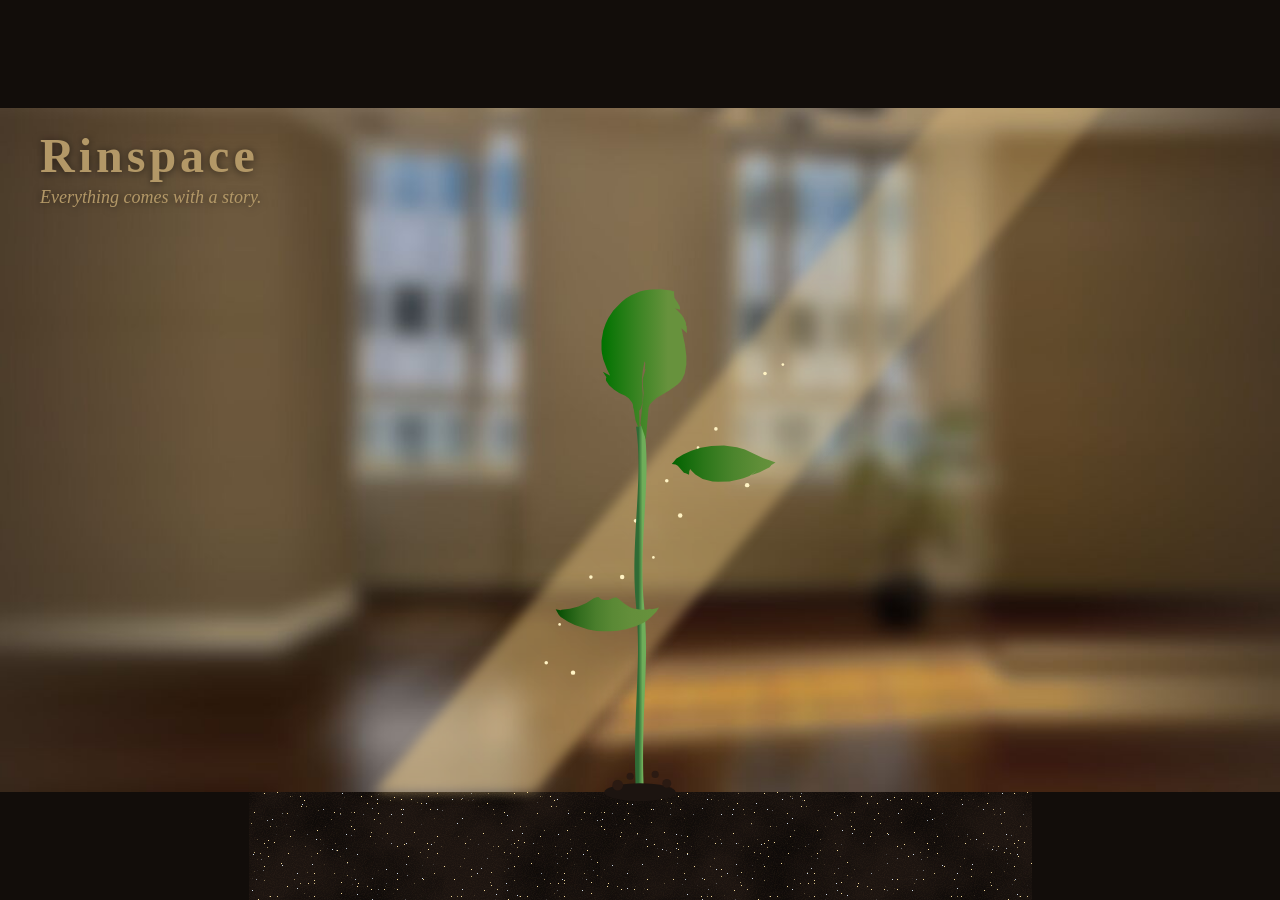
==== commit 27c59776: "borders and title/header spacing" ====
--- a/index.html
+++ b/index.html
@@ -42,7 +42,8 @@
   <ellipse cx="505" cy="560" rx="80" ry="14" fill="#ffd98a" opacity="0.3" filter="url(#blur-far)" />
   <rect x="0" y="560" width="1000" height="40" fill="#1c1410" />
 </svg>
-<div class="ground"></div>       
+<div class="ground"></div>
+<div class="top-band"></div>      
         <h1>Rinspace</h1>
         <p>Everything comes with a story.</p>
         <svg class="plant" viewBox="425 20 560 660">
@@ -187,8 +188,10 @@
     </clipPath>
     <path class="new-leaf new-leaf-lip" d="M185.53,455l3.48,6.07,2.2,2.7,8.3,5.3,7.5,3.7,15,4.8,9.5,1.8,6.5.4h9.2l8-.7,9.3-1.7,10.7-3.3,8.3-3.7,4-2.6,4.7-3.7,4.42-4.46,1.85-2.03,2.84-4.79-2.62,1.06-5.68,1.21-2-.5-3,.8-6.8.2-8.7-1.5-3.7-1.3-6.15-3.96-7.47-6-1.98-1.32-3.7.87-4.5,2.2-5,.2-3-.7-3.65-2.75-1.85.25-3.3,1-8.2,5.5-9,4-9.5,2.5-9.3,1-1.2.5-5.48-1.07Z" fill="url(#leafLipColor)" />
     <a href="clothing.html">
-        <path class="new-leaf new-leaf-eye" d="M318.5,289l-2.88,3.46,4.21.34,2.45,1.36,6.92,8.04,2,.6,3.71,1.6.29-3.9,1-2.7,1.8,2.4,4,4,8.2,4.8,11,2.8,6.3.4,12.7-.4,10.3-2,5.3-1.6,6.7-2.4,8.25-6-6.3,5.03,9.55-3.33,11.2-5.5,2-2.5,4.64-2.74-6.84-2.56-6.8-2.4-20.7-9.6-9-2.7-14.5-2-14.2.7-11.8,2-10.5,3.3-9.3,4.3-7.7,4.7-2,2.5Z" fill="url(#leafEyeColor)" />
-    </a>
+<filter id="leafHalo" x="-30%" y="-80%" width="160%" height="260%"><feFlood flood-color="#ffe2a0" /><feComposite in2="SourceAlpha" operator="in" /><feGaussianBlur stdDeviation="4" result="glow" /><feMerge><feMergeNode in="glow" /><feMergeNode in="glow" /><feMergeNode in="SourceGraphic" /></feMerge></filter>
+<path 
+id="eyeLeaf" class="new-leaf new-leaf-eye" d="M318.5,289l-2.88,3.46,4.21.34,2.45,1.36,6.92,8.04,2,.6,3.71,1.6.29-3.9,1-2.7,1.8,2.4,4,4,8.2,4.8,11,2.8,6.3.4,12.7-.4,10.3-2,5.3-1.6,6.7-2.4,8.25-6-6.3,5.03,9.55-3.33,11.2-5.5,2-2.5,4.64-2.74-6.84-2.56-6.8-2.4-20.7-9.6-9-2.7-14.5-2-14.2.7-11.8,2-10.5,3.3-9.3,4.3-7.7,4.7-2,2.5Z" fill="url(#leafEyeColor)" />
+</a>
     <path class="new-leaf new-leaf-top" d="M315.26,98.14l-12.36-1.64-10.5.3-6.7,1-5.8,1.4-9.8,4-6,3.8-4.7,3.8-9.3,9.7-5.7,8.7-3,6.3-2.5,7.3-2,11.4v10l.5,4.3,1.5,6.7,4,10.8,3.5,6.8-.3.4-7.68-4.1,3.98,6.1-.5,1v2.6l3.5,5.2,5.3,5,6,3.8,6.7,3.2,4,2.8,3.7,4.7,1,2.5.3,3.5.5,1,2.1,13.2,2.92,7.06,1.54-.25-.35-17.78,1.79-2.23,1.8-6.7.4-9.6-.7-7.2-.3-9,1-10.2,2-10.6.8,2-.55,7.48,1.05-.88-3.3,11v5.7l1,10.5-3.6,33.93,6.09,17.85,3.07-35.64,1.25-3.34,4-4.3,4-3.3,13.8-8.2,9.4-6.8,3.3-3.2,2-2.8,2.7-6.2,1.8-10v-9.5l-1.5-12.5-4-18.8,6.17,5.5-.32-7.57-.85-1.12v-2.8l-2.7-6-2.3-3.2-5-5.2-2.3-1.8,5.87,1.44-.31-3.11-2.26-4.33-3.72-5.66-.65-4.98.33-2.14-3.1-1.08Z" fill="url(#leafTopColor)" />
     <g class="vines" fill="#2f6b35" clip-path="url(#vineGrow)">
         <path class="eyebrow" clip-path="url(#eyebrowGrow)" d="M287.50 286.69 C287.51 285.14 287.59 283.76 287.69 283.62 C287.79 283.47 288.49 282.97 289.25 282.50 C293.29 280.00 297.44 275.93 299.48 272.50 C301.23 269.55 303.59 267.51 307.16 265.86 C308.55 265.22 309.01 265.06 311.19 264.51 C311.76 264.37 312.49 263.88 313.07 263.26 C313.94 262.33 314.50 262.00 314.50 262.42 C314.50 262.51 314.32 262.78 314.10 263.03 C313.43 263.77 313.88 263.98 315.82 263.84 C320.46 263.50 324.65 262.42 328.25 260.64 C330.18 259.69 332.34 258.46 333.12 257.87 C334.92 256.52 339.41 252.27 339.75 251.61 C339.95 251.20 340.56 250.28 341.09 249.56 C341.63 248.83 342.25 247.88 342.47 247.45 C342.89 246.63 343.50 246.22 343.50 246.77 C343.50 246.94 343.21 247.69 342.86 248.44 C342.50 249.18 342.27 249.86 342.35 249.93 C342.46 250.04 343.47 249.49 345.00 248.50 C346.11 247.78 354.90 243.71 356.50 243.18 C361.13 241.64 364.04 241.23 370.21 241.27 C373.40 241.29 376.04 241.19 377.12 240.99 C381.36 240.23 392.14 241.20 398.00 242.87 C398.62 243.05 399.80 243.38 400.62 243.60 C401.45 243.83 402.69 244.17 403.38 244.37 C404.77 244.76 406.71 245.24 409.50 245.88 C410.53 246.11 411.88 246.45 412.50 246.62 C413.12 246.80 414.52 247.14 415.62 247.38 C416.73 247.62 418.24 247.96 419.00 248.13 C419.76 248.31 421.27 248.65 422.38 248.88 C423.48 249.12 425.05 249.46 425.88 249.64 C434.79 251.60 440.66 250.04 445.61 244.40 C448.02 241.65 447.95 243.15 445.49 246.75 C444.67 247.96 443.82 248.79 440.95 251.21 C440.28 251.77 438.57 252.52 436.75 253.05 C435.60 253.38 430.85 253.97 430.30 253.85 C430.07 253.80 428.24 253.58 426.25 253.37 C417.62 252.46 416.32 252.26 413.16 251.35 C412.49 251.16 411.63 251.00 411.24 251.00 C410.16 251.00 403.86 249.33 397.62 247.38 C392.59 245.81 390.77 245.35 387.17 244.75 C385.50 244.47 383.51 244.14 382.75 244.01 C378.14 243.22 376.96 243.42 378.38 244.75 C380.56 246.80 381.18 251.30 379.73 254.39 C378.74 256.48 377.05 258.16 374.87 259.23 C373.27 260.02 372.98 260.08 370.64 260.09 C367.68 260.11 366.81 259.79 365.24 258.09 C363.96 256.69 363.50 255.62 363.50 254.00 C363.50 252.48 363.92 251.59 365.03 250.75 C366.37 249.73 366.83 249.52 367.67 249.51 C368.92 249.49 368.88 249.93 367.57 250.59 C364.89 251.95 364.87 254.57 367.53 256.49 C369.33 257.80 372.02 257.33 374.26 255.32 C376.37 253.42 376.87 251.03 375.62 248.89 C374.45 246.89 373.23 246.36 368.62 245.85 C367.08 245.67 362.43 246.12 360.25 246.64 C359.36 246.86 358.23 247.13 357.75 247.24 C356.57 247.52 352.64 248.92 351.25 249.55 C350.63 249.84 349.90 250.15 349.62 250.24 C348.82 250.53 345.64 252.03 341.95 253.86 C338.96 255.35 338.22 255.85 336.08 257.83 C330.67 262.81 323.99 266.00 316.38 267.25 C315.69 267.36 314.38 267.57 313.47 267.72 C311.77 268.00 309.05 269.02 308.09 269.75 C307.12 270.48 303.11 275.09 302.19 276.54 C299.98 280.00 295.76 284.07 291.68 286.69 C290.45 287.48 289.08 288.43 288.63 288.81 C288.18 289.19 287.74 289.50 287.65 289.50 C287.57 289.50 287.50 288.23 287.50 286.69Z"/>
--- a/style.css
+++ b/style.css
@@ -9,6 +9,7 @@
 h1 {
     font-size: 48px;
     letter-spacing: 4px;
+    margin-bottom: 4px;
     animation: grow 7s ease-out;
     transform-origin: left center;
 }
@@ -16,6 +17,7 @@
 p {
     font-size: 18px;
     font-style: italic;
+    margin-top: 0;
 }
 @keyframes grow {
     from {
@@ -86,7 +88,7 @@
 }
 .plant {
   position: fixed;
-  bottom: 18vh;
+  bottom: 12vh;
   left: 50%;
   transform: translateX(-50%);
   margin: 0;
@@ -98,7 +100,7 @@
   bottom: 0;
   left: 0;
   width: 100%;
-  height: 18vh;
+  height: 12vh;
   background-color: #1c1410;
   background-image: url("data:image/svg+xml,%3Csvg xmlns='http://www.w3.org/2000/svg' width='250' height='250'%3E%3Cfilter id='n' color-interpolation-filters='sRGB'%3E%3CfeTurbulence type='fractalNoise' baseFrequency='0.7' numOctaves='1' stitchTiles='stitch'/%3E%3CfeColorMatrix values='0 0 0 0 0.95 0 0 0 0 0.85 0 0 0 0 0.6 40 0 0 0 -29.5'/%3E%3C/filter%3E%3Crect width='100%25' height='100%25' filter='url(%23n)'/%3E%3C/svg%3E"), url("data:image/svg+xml,%3Csvg xmlns='http://www.w3.org/2000/svg' width='330' height='330'%3E%3Cfilter id='n' color-interpolation-filters='sRGB'%3E%3CfeTurbulence type='fractalNoise' baseFrequency='0.8' numOctaves='1' stitchTiles='stitch'/%3E%3CfeColorMatrix values='0 0 0 0 0.8 0 0 0 0 0.85 0 0 0 0 0.9 40 0 0 0 -30.2'/%3E%3C/filter%3E%3Crect width='100%25' height='100%25' filter='url(%23n)'/%3E%3C/svg%3E"), url("data:image/svg+xml,%3Csvg xmlns='http://www.w3.org/2000/svg' width='200' height='200'%3E%3Cfilter id='n' color-interpolation-filters='sRGB'%3E%3CfeTurbulence type='fractalNoise' baseFrequency='0.9' numOctaves='3' stitchTiles='stitch'/%3E%3CfeColorMatrix values='0 0 0 0 0.3 0 0 0 0 0.22 0 0 0 0 0.15 0.5 0 0 0 -0.2'/%3E%3C/filter%3E%3Crect width='100%25' height='100%25' filter='url(%23n)'/%3E%3C/svg%3E"), url("data:image/svg+xml,%3Csvg xmlns='http://www.w3.org/2000/svg' width='600' height='600'%3E%3Cfilter id='n' color-interpolation-filters='sRGB'%3E%3CfeTurbulence type='fractalNoise' baseFrequency='0.01' numOctaves='4' stitchTiles='stitch'/%3E%3CfeColorMatrix values='0 0 0 0 0 0 0 0 0 0 0 0 0 0 0 1.6 0 0 0 -0.6'/%3E%3C/filter%3E%3Crect width='100%25' height='100%25' filter='url(%23n)'/%3E%3C/svg%3E");
 }
@@ -287,7 +289,7 @@
   top: 0;
   left: 0;
   right: 0;
-  bottom: 18vh;
+  bottom: 12vh;
   z-index: -2;
   background: url("room-backdrop-plant.jpg") center bottom / cover;
 }
@@ -314,4 +316,38 @@
 
 .ground::after {
   right: 0;
-}+}
+
+/* Leaf links: soft gold glow on hover */
+.plant a:hover {
+  filter: url(#leafHalo);
+}
+
+/* Widescreen top band */
+.top-band {
+  position: fixed;
+  top: 0;
+  left: 0;
+  width: 100%;
+  height: 12vh;
+  background-color: #120d0a;
+  z-index: 1;
+}
+
+body {
+  margin-top: calc(12vh + 20px);
+}
+
+body::before {
+  top: 12vh;
+    bottom: calc(12vh - 2px);
+  background-repeat: no-repeat;
+}
+
+.ground::before,
+.ground::after {
+      top: 0;
+  background-color: #120d0a;
+  backdrop-filter: none;
+  -webkit-backdrop-filter: none;
+}
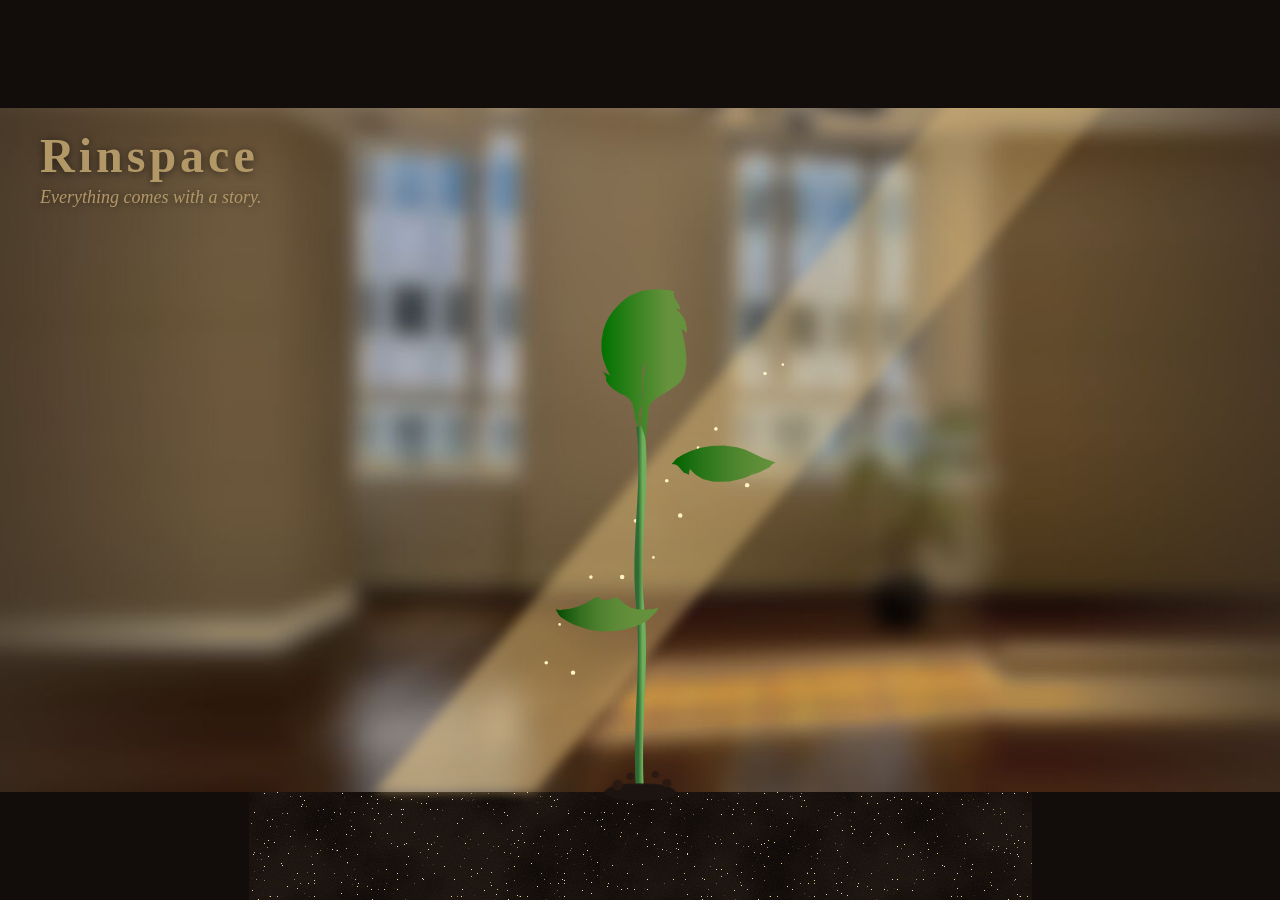
==== commit c61c181e: "roots grow on stem hover" ====
--- a/index.html
+++ b/index.html
@@ -287,6 +287,498 @@
   </g>
 
     </g>
+      <!-- Roots: grow down into the soil when the bottom of the stem is hovered or tapped -->
+  <linearGradient id="rootShade" gradientUnits="userSpaceOnUse" x1="0" y1="680" x2="0" y2="840">
+    <stop offset="0" stop-color="#c8ad80" />
+    <stop offset="1" stop-color="#e6d3aa" stop-opacity="0.75" />
+  </linearGradient>
+  <g class="roots" stroke="url(#rootShade)" fill="none" stroke-linecap="round">
+    <path class="root" d="M705.0 680.0 L705.4 683.5" stroke-width="5.50" pathLength="100" style="--d:0.00s; --t:0.08s" />
+    <path class="root" d="M705.4 683.5 Q705.9 686.9 706.1 690.4" stroke-width="5.28" pathLength="100" style="--d:0.08s; --t:0.08s" />
+    <path class="root" d="M706.1 690.4 Q706.3 693.9 706.2 697.4" stroke-width="5.05" pathLength="100" style="--d:0.16s; --t:0.08s" />
+    <path class="root" d="M706.2 697.4 Q706.0 700.9 706.1 704.4" stroke-width="4.83" pathLength="100" style="--d:0.25s; --t:0.08s" />
+    <path class="root" d="M706.1 704.4 Q706.1 707.9 706.7 711.4" stroke-width="4.60" pathLength="100" style="--d:0.33s; --t:0.08s" />
+    <path class="root" d="M706.7 711.4 Q707.2 714.8 707.6 718.3" stroke-width="4.38" pathLength="100" style="--d:0.41s; --t:0.08s" />
+    <path class="root" d="M707.6 718.3 Q708.1 721.8 708.3 725.3" stroke-width="4.16" pathLength="100" style="--d:0.49s; --t:0.08s" />
+    <path class="root" d="M708.3 725.3 Q708.5 728.8 708.3 732.3" stroke-width="3.93" pathLength="100" style="--d:0.58s; --t:0.08s" />
+    <path class="root" d="M708.3 732.3 Q708.1 735.8 708.4 739.2" stroke-width="3.71" pathLength="100" style="--d:0.66s; --t:0.08s" />
+    <path class="root" d="M708.4 739.2 Q708.7 742.7 709.4 746.2" stroke-width="3.49" pathLength="100" style="--d:0.74s; --t:0.08s" />
+    <path class="root" d="M709.4 746.2 Q710.0 749.6 710.4 753.1" stroke-width="3.26" pathLength="100" style="--d:0.82s; --t:0.08s" />
+    <path class="root" d="M710.4 753.1 Q710.7 756.6 710.8 760.1" stroke-width="3.04" pathLength="100" style="--d:0.91s; --t:0.08s" />
+    <path class="root" d="M710.8 760.1 Q710.9 763.6 710.5 767.0" stroke-width="2.81" pathLength="100" style="--d:0.99s; --t:0.08s" />
+    <path class="root" d="M710.5 767.0 Q710.0 770.5 709.3 773.9" stroke-width="2.59" pathLength="100" style="--d:1.07s; --t:0.08s" />
+    <path class="root" d="M709.3 773.9 Q708.6 777.4 708.0 780.8" stroke-width="2.37" pathLength="100" style="--d:1.15s; --t:0.08s" />
+    <path class="root" d="M708.0 780.8 Q707.4 784.3 707.0 787.7" stroke-width="2.14" pathLength="100" style="--d:1.24s; --t:0.08s" />
+    <path class="root" d="M707.0 787.7 Q706.6 791.2 705.3 794.5" stroke-width="1.92" pathLength="100" style="--d:1.32s; --t:0.08s" />
+    <path class="root" d="M705.3 794.5 Q704.1 797.8 703.2 801.1" stroke-width="1.70" pathLength="100" style="--d:1.40s; --t:0.08s" />
+    <path class="root" d="M703.2 801.1 Q702.2 804.5 701.7 808.0" stroke-width="1.47" pathLength="100" style="--d:1.48s; --t:0.08s" />
+    <path class="root" d="M701.7 808.0 Q701.1 811.4 701.1 814.9" stroke-width="1.25" pathLength="100" style="--d:1.56s; --t:0.08s" />
+    <path class="root" d="M701.1 814.9 Q701.0 818.4 700.9 821.9" stroke-width="1.02" pathLength="100" style="--d:1.65s; --t:0.08s" />
+    <path class="root" d="M700.9 821.9 Q700.8 825.4 700.6 832.4" stroke-width="0.80" pathLength="100" style="--d:1.73s; --t:0.08s" />
+    <path class="root" d="M706.3 693.9 L709.7 694.9" stroke-width="2.79" pathLength="100" style="--d:0.16s; --t:0.08s" />
+    <path class="root" d="M709.7 694.9 Q713.1 695.9 716.5 696.3" stroke-width="2.60" pathLength="100" style="--d:0.25s; --t:0.08s" />
+    <path class="root" d="M716.5 696.3 Q720.0 696.7 723.5 696.7" stroke-width="2.41" pathLength="100" style="--d:0.33s; --t:0.08s" />
+    <path class="root" d="M723.5 696.7 Q727.0 696.7 730.4 697.8" stroke-width="2.23" pathLength="100" style="--d:0.41s; --t:0.08s" />
+    <path class="root" d="M730.4 697.8 Q733.7 698.8 736.9 700.1" stroke-width="2.04" pathLength="100" style="--d:0.49s; --t:0.08s" />
+    <path class="root" d="M736.9 700.1 Q740.2 701.5 743.1 703.3" stroke-width="1.85" pathLength="100" style="--d:0.58s; --t:0.08s" />
+    <path class="root" d="M743.1 703.3 Q746.1 705.2 749.0 707.1" stroke-width="1.66" pathLength="100" style="--d:0.66s; --t:0.08s" />
+    <path class="root" d="M749.0 707.1 Q751.9 709.1 754.8 711.1" stroke-width="1.48" pathLength="100" style="--d:0.74s; --t:0.08s" />
+    <path class="root" d="M754.8 711.1 Q757.6 713.2 759.7 716.0" stroke-width="1.29" pathLength="100" style="--d:0.82s; --t:0.08s" />
+    <path class="root" d="M759.7 716.0 Q761.8 718.8 763.4 721.9" stroke-width="1.10" pathLength="100" style="--d:0.91s; --t:0.08s" />
+    <path class="root" d="M763.4 721.9 Q765.0 725.0 767.3 727.7" stroke-width="0.91" pathLength="100" style="--d:0.99s; --t:0.08s" />
+    <path class="root" d="M767.3 727.7 Q769.5 730.4 771.2 733.4" stroke-width="0.73" pathLength="100" style="--d:1.07s; --t:0.08s" />
+    <path class="root" d="M771.2 733.4 Q773.0 736.5 774.4 739.6" stroke-width="0.54" pathLength="100" style="--d:1.15s; --t:0.08s" />
+    <path class="root" d="M774.4 739.6 Q775.9 742.8 778.9 749.1" stroke-width="0.35" pathLength="100" style="--d:1.24s; --t:0.08s" />
+    <path class="root" d="M713.1 695.9 L714.2 699.2" stroke-width="1.57" pathLength="100" style="--d:0.25s; --t:0.08s" />
+    <path class="root" d="M714.2 699.2 Q715.4 702.5 716.4 705.9" stroke-width="1.13" pathLength="100" style="--d:0.33s; --t:0.08s" />
+    <path class="root" d="M716.4 705.9 Q717.3 709.3 718.0 712.7" stroke-width="0.69" pathLength="100" style="--d:0.41s; --t:0.08s" />
+    <path class="root" d="M718.0 712.7 Q718.6 716.1 719.4 723.1" stroke-width="0.25" pathLength="100" style="--d:0.49s; --t:0.08s" />
+    <path class="root" d="M715.4 702.5 L712.5 704.5" stroke-width="0.45" pathLength="100" style="--d:0.33s; --t:0.08s" />
+    <path class="root" d="M712.5 704.5 Q709.6 706.4 702.7 707.5" stroke-width="0.20" pathLength="100" style="--d:0.41s; --t:0.08s" />
+    <path class="root" d="M717.3 709.3 L720.7 710.1" stroke-width="0.45" pathLength="100" style="--d:0.41s; --t:0.08s" />
+    <path class="root" d="M720.7 710.1 Q724.1 711.0 730.4 714.0" stroke-width="0.20" pathLength="100" style="--d:0.49s; --t:0.08s" />
+    <path class="root" d="M727.0 696.7 L729.9 694.7" stroke-width="1.36" pathLength="100" style="--d:0.41s; --t:0.08s" />
+    <path class="root" d="M729.9 694.7 Q732.7 692.7 736.0 691.3" stroke-width="0.81" pathLength="100" style="--d:0.49s; --t:0.08s" />
+    <path class="root" d="M736.0 691.3 Q739.2 690.0 746.2 690.2" stroke-width="0.25" pathLength="100" style="--d:0.58s; --t:0.08s" />
+    <path class="root" d="M732.7 692.7 L732.6 689.2" stroke-width="0.45" pathLength="100" style="--d:0.49s; --t:0.08s" />
+    <path class="root" d="M732.6 689.2 Q732.4 685.7 735.5 679.4" stroke-width="0.20" pathLength="100" style="--d:0.58s; --t:0.08s" />
+    <path class="root" d="M739.2 690.0 L741.7 692.4" stroke-width="0.45" pathLength="100" style="--d:0.58s; --t:0.08s" />
+    <path class="root" d="M741.7 692.4 Q744.2 694.8 751.0 696.3" stroke-width="0.20" pathLength="100" style="--d:0.66s; --t:0.08s" />
+    <path class="root" d="M740.2 701.5 L741.7 704.6" stroke-width="1.15" pathLength="100" style="--d:0.58s; --t:0.08s" />
+    <path class="root" d="M741.7 704.6 Q743.2 707.8 744.1 711.2" stroke-width="0.93" pathLength="100" style="--d:0.66s; --t:0.08s" />
+    <path class="root" d="M744.1 711.2 Q745.0 714.6 745.3 718.0" stroke-width="0.70" pathLength="100" style="--d:0.74s; --t:0.08s" />
+    <path class="root" d="M745.3 718.0 Q745.7 721.5 745.9 725.0" stroke-width="0.48" pathLength="100" style="--d:0.82s; --t:0.08s" />
+    <path class="root" d="M745.9 725.0 Q746.1 728.5 745.3 735.5" stroke-width="0.25" pathLength="100" style="--d:0.91s; --t:0.08s" />
+    <path class="root" d="M743.2 707.8 L743.7 711.2" stroke-width="0.45" pathLength="100" style="--d:0.66s; --t:0.08s" />
+    <path class="root" d="M743.7 711.2 Q744.3 714.7 743.6 721.7" stroke-width="0.20" pathLength="100" style="--d:0.74s; --t:0.08s" />
+    <path class="root" d="M745.0 714.6 L747.6 716.9" stroke-width="0.45" pathLength="100" style="--d:0.74s; --t:0.08s" />
+    <path class="root" d="M747.6 716.9 Q750.2 719.2 754.4 724.8" stroke-width="0.20" pathLength="100" style="--d:0.82s; --t:0.08s" />
+    <path class="root" d="M745.7 721.5 L743.6 724.3" stroke-width="0.45" pathLength="100" style="--d:0.82s; --t:0.08s" />
+    <path class="root" d="M743.6 724.3 Q741.6 727.2 737.3 732.7" stroke-width="0.20" pathLength="100" style="--d:0.91s; --t:0.08s" />
+    <path class="root" d="M751.9 709.1 L755.2 707.8" stroke-width="0.94" pathLength="100" style="--d:0.74s; --t:0.08s" />
+    <path class="root" d="M755.2 707.8 Q758.5 706.6 764.9 703.9" stroke-width="0.25" pathLength="100" style="--d:0.82s; --t:0.08s" />
+    <path class="root" d="M758.5 706.6 L761.0 709.0" stroke-width="0.45" pathLength="100" style="--d:0.82s; --t:0.08s" />
+    <path class="root" d="M761.0 709.0 Q763.4 711.5 768.7 716.1" stroke-width="0.20" pathLength="100" style="--d:0.91s; --t:0.08s" />
+    <path class="root" d="M757.6 713.2 L757.3 716.7" stroke-width="0.84" pathLength="100" style="--d:0.82s; --t:0.08s" />
+    <path class="root" d="M757.3 716.7 Q756.9 720.1 755.3 727.0" stroke-width="0.25" pathLength="100" style="--d:0.91s; --t:0.08s" />
+    <path class="root" d="M756.9 720.1 L759.7 722.3" stroke-width="0.45" pathLength="100" style="--d:0.91s; --t:0.08s" />
+    <path class="root" d="M759.7 722.3 Q762.4 724.4 768.3 728.3" stroke-width="0.20" pathLength="100" style="--d:0.99s; --t:0.08s" />
+    <path class="root" d="M769.5 730.4 L772.6 731.9" stroke-width="0.52" pathLength="100" style="--d:1.07s; --t:0.08s" />
+    <path class="root" d="M772.6 731.9 Q775.8 733.4 780.5 738.5" stroke-width="0.25" pathLength="100" style="--d:1.15s; --t:0.08s" />
+    <path class="root" d="M775.8 733.4 L775.6 736.9" stroke-width="0.45" pathLength="100" style="--d:1.15s; --t:0.08s" />
+    <path class="root" d="M775.6 736.9 Q775.3 740.4 774.0 747.3" stroke-width="0.20" pathLength="100" style="--d:1.24s; --t:0.08s" />
+    <path class="root" d="M775.9 742.8 L776.5 746.3" stroke-width="0.45" pathLength="100" style="--d:1.24s; --t:0.08s" />
+    <path class="root" d="M776.5 746.3 Q777.2 749.7 778.2 756.6" stroke-width="0.25" pathLength="100" style="--d:1.32s; --t:0.08s" />
+    <path class="root" d="M777.2 749.7 L780.6 750.4" stroke-width="0.45" pathLength="100" style="--d:1.32s; --t:0.08s" />
+    <path class="root" d="M780.6 750.4 Q784.1 751.1 790.9 752.5" stroke-width="0.20" pathLength="100" style="--d:1.40s; --t:0.08s" />
+    <path class="root" d="M706.1 707.9 L703.2 709.8" stroke-width="2.56" pathLength="100" style="--d:0.33s; --t:0.08s" />
+    <path class="root" d="M703.2 709.8 Q700.2 711.6 697.0 713.0" stroke-width="2.40" pathLength="100" style="--d:0.41s; --t:0.08s" />
+    <path class="root" d="M697.0 713.0 Q693.7 714.3 690.7 716.1" stroke-width="2.24" pathLength="100" style="--d:0.49s; --t:0.08s" />
+    <path class="root" d="M690.7 716.1 Q687.7 717.8 684.8 719.8" stroke-width="2.08" pathLength="100" style="--d:0.58s; --t:0.08s" />
+    <path class="root" d="M684.8 719.8 Q681.9 721.8 679.8 724.6" stroke-width="1.93" pathLength="100" style="--d:0.66s; --t:0.08s" />
+    <path class="root" d="M679.8 724.6 Q677.7 727.4 674.8 729.4" stroke-width="1.77" pathLength="100" style="--d:0.74s; --t:0.08s" />
+    <path class="root" d="M674.8 729.4 Q671.9 731.3 668.6 732.4" stroke-width="1.61" pathLength="100" style="--d:0.82s; --t:0.08s" />
+    <path class="root" d="M668.6 732.4 Q665.2 733.4 662.0 734.7" stroke-width="1.45" pathLength="100" style="--d:0.91s; --t:0.08s" />
+    <path class="root" d="M662.0 734.7 Q658.7 736.0 655.7 737.7" stroke-width="1.30" pathLength="100" style="--d:0.99s; --t:0.08s" />
+    <path class="root" d="M655.7 737.7 Q652.6 739.4 650.2 741.9" stroke-width="1.14" pathLength="100" style="--d:1.07s; --t:0.08s" />
+    <path class="root" d="M650.2 741.9 Q647.7 744.4 645.2 746.9" stroke-width="0.98" pathLength="100" style="--d:1.15s; --t:0.08s" />
+    <path class="root" d="M645.2 746.9 Q642.8 749.4 640.2 751.8" stroke-width="0.82" pathLength="100" style="--d:1.24s; --t:0.08s" />
+    <path class="root" d="M640.2 751.8 Q637.7 754.2 634.3 755.3" stroke-width="0.67" pathLength="100" style="--d:1.32s; --t:0.08s" />
+    <path class="root" d="M634.3 755.3 Q631.0 756.3 627.7 757.3" stroke-width="0.51" pathLength="100" style="--d:1.40s; --t:0.08s" />
+    <path class="root" d="M627.7 757.3 Q624.3 758.3 618.1 761.6" stroke-width="0.35" pathLength="100" style="--d:1.48s; --t:0.08s" />
+    <path class="root" d="M700.2 711.6 L700.4 715.1" stroke-width="1.44" pathLength="100" style="--d:0.41s; --t:0.08s" />
+    <path class="root" d="M700.4 715.1 Q700.6 718.6 700.9 722.1" stroke-width="1.21" pathLength="100" style="--d:0.49s; --t:0.08s" />
+    <path class="root" d="M700.9 722.1 Q701.2 725.6 702.1 729.0" stroke-width="0.97" pathLength="100" style="--d:0.58s; --t:0.08s" />
+    <path class="root" d="M702.1 729.0 Q703.0 732.3 703.6 735.8" stroke-width="0.73" pathLength="100" style="--d:0.66s; --t:0.08s" />
+    <path class="root" d="M703.6 735.8 Q704.2 739.2 704.7 742.7" stroke-width="0.49" pathLength="100" style="--d:0.74s; --t:0.08s" />
+    <path class="root" d="M704.7 742.7 Q705.3 746.2 708.5 752.4" stroke-width="0.25" pathLength="100" style="--d:0.82s; --t:0.08s" />
+    <path class="root" d="M700.6 718.6 L704.0 719.4" stroke-width="0.45" pathLength="100" style="--d:0.49s; --t:0.08s" />
+    <path class="root" d="M704.0 719.4 Q707.4 720.2 713.6 723.6" stroke-width="0.20" pathLength="100" style="--d:0.58s; --t:0.08s" />
+    <path class="root" d="M703.0 732.3 L700.1 734.2" stroke-width="0.45" pathLength="100" style="--d:0.66s; --t:0.08s" />
+    <path class="root" d="M700.1 734.2 Q697.1 736.0 690.7 739.0" stroke-width="0.20" pathLength="100" style="--d:0.74s; --t:0.08s" />
+    <path class="root" d="M704.2 739.2 L707.4 740.6" stroke-width="0.45" pathLength="100" style="--d:0.74s; --t:0.08s" />
+    <path class="root" d="M707.4 740.6 Q710.7 741.9 717.2 744.4" stroke-width="0.20" pathLength="100" style="--d:0.82s; --t:0.08s" />
+    <path class="root" d="M705.3 746.2 L702.3 748.0" stroke-width="0.45" pathLength="100" style="--d:0.82s; --t:0.08s" />
+    <path class="root" d="M702.3 748.0 Q699.3 749.8 693.6 753.9" stroke-width="0.20" pathLength="100" style="--d:0.91s; --t:0.08s" />
+    <path class="root" d="M693.7 714.3 L690.3 713.8" stroke-width="1.36" pathLength="100" style="--d:0.49s; --t:0.08s" />
+    <path class="root" d="M690.3 713.8 Q686.8 713.3 683.4 714.0" stroke-width="1.14" pathLength="100" style="--d:0.58s; --t:0.08s" />
+    <path class="root" d="M683.4 714.0 Q679.9 714.7 676.5 715.4" stroke-width="0.91" pathLength="100" style="--d:0.66s; --t:0.08s" />
+    <path class="root" d="M676.5 715.4 Q673.1 716.1 670.0 717.8" stroke-width="0.69" pathLength="100" style="--d:0.74s; --t:0.08s" />
+    <path class="root" d="M670.0 717.8 Q667.0 719.5 664.1 721.5" stroke-width="0.47" pathLength="100" style="--d:0.82s; --t:0.08s" />
+    <path class="root" d="M664.1 721.5 Q661.2 723.5 655.8 727.9" stroke-width="0.25" pathLength="100" style="--d:0.91s; --t:0.08s" />
+    <path class="root" d="M686.8 713.3 L683.9 715.2" stroke-width="0.45" pathLength="100" style="--d:0.58s; --t:0.08s" />
+    <path class="root" d="M683.9 715.2 Q680.9 717.1 674.2 718.9" stroke-width="0.20" pathLength="100" style="--d:0.66s; --t:0.08s" />
+    <path class="root" d="M673.1 716.1 L670.2 714.1" stroke-width="0.45" pathLength="100" style="--d:0.74s; --t:0.08s" />
+    <path class="root" d="M670.2 714.1 Q667.3 712.1 660.8 709.5" stroke-width="0.20" pathLength="100" style="--d:0.82s; --t:0.08s" />
+    <path class="root" d="M661.2 723.5 L659.5 726.5" stroke-width="0.45" pathLength="100" style="--d:0.91s; --t:0.08s" />
+    <path class="root" d="M659.5 726.5 Q657.7 729.5 655.0 736.0" stroke-width="0.20" pathLength="100" style="--d:0.99s; --t:0.08s" />
+    <path class="root" d="M681.9 721.8 L681.7 725.3" stroke-width="1.18" pathLength="100" style="--d:0.66s; --t:0.08s" />
+    <path class="root" d="M681.7 725.3 Q681.5 728.8 681.3 732.3" stroke-width="0.99" pathLength="100" style="--d:0.74s; --t:0.08s" />
+    <path class="root" d="M681.3 732.3 Q681.0 735.8 679.8 739.1" stroke-width="0.81" pathLength="100" style="--d:0.82s; --t:0.08s" />
+    <path class="root" d="M679.8 739.1 Q678.6 742.4 677.1 745.5" stroke-width="0.62" pathLength="100" style="--d:0.91s; --t:0.08s" />
+    <path class="root" d="M677.1 745.5 Q675.5 748.7 675.2 752.1" stroke-width="0.44" pathLength="100" style="--d:0.99s; --t:0.08s" />
+    <path class="root" d="M675.2 752.1 Q674.8 755.6 673.9 762.5" stroke-width="0.25" pathLength="100" style="--d:1.07s; --t:0.08s" />
+    <path class="root" d="M681.5 728.8 L683.4 731.7" stroke-width="0.45" pathLength="100" style="--d:0.74s; --t:0.08s" />
+    <path class="root" d="M683.4 731.7 Q685.3 734.7 688.2 741.1" stroke-width="0.20" pathLength="100" style="--d:0.82s; --t:0.08s" />
+    <path class="root" d="M681.0 735.8 L678.5 738.2" stroke-width="0.45" pathLength="100" style="--d:0.82s; --t:0.08s" />
+    <path class="root" d="M678.5 738.2 Q676.0 740.7 670.4 744.9" stroke-width="0.20" pathLength="100" style="--d:0.91s; --t:0.08s" />
+    <path class="root" d="M678.6 742.4 L680.5 745.3" stroke-width="0.45" pathLength="100" style="--d:0.91s; --t:0.08s" />
+    <path class="root" d="M680.5 745.3 Q682.5 748.2 683.9 755.1" stroke-width="0.20" pathLength="100" style="--d:0.99s; --t:0.08s" />
+    <path class="root" d="M674.8 755.6 L672.2 758.0" stroke-width="0.45" pathLength="100" style="--d:1.07s; --t:0.08s" />
+    <path class="root" d="M672.2 758.0 Q669.7 760.3 665.1 765.6" stroke-width="0.20" pathLength="100" style="--d:1.15s; --t:0.08s" />
+    <path class="root" d="M665.2 733.4 L661.7 733.8" stroke-width="0.92" pathLength="100" style="--d:0.91s; --t:0.08s" />
+    <path class="root" d="M661.7 733.8 Q658.3 734.2 654.8 734.9" stroke-width="0.69" pathLength="100" style="--d:0.99s; --t:0.08s" />
+    <path class="root" d="M654.8 734.9 Q651.4 735.7 647.9 735.8" stroke-width="0.47" pathLength="100" style="--d:1.07s; --t:0.08s" />
+    <path class="root" d="M647.9 735.8 Q644.4 735.8 637.5 737.0" stroke-width="0.25" pathLength="100" style="--d:1.15s; --t:0.08s" />
+    <path class="root" d="M658.3 734.2 L655.7 731.7" stroke-width="0.45" pathLength="100" style="--d:0.99s; --t:0.08s" />
+    <path class="root" d="M655.7 731.7 Q653.2 729.3 647.1 725.9" stroke-width="0.20" pathLength="100" style="--d:1.07s; --t:0.08s" />
+    <path class="root" d="M651.4 735.7 L651.3 739.2" stroke-width="0.45" pathLength="100" style="--d:1.07s; --t:0.08s" />
+    <path class="root" d="M651.3 739.2 Q651.2 742.7 651.0 749.7" stroke-width="0.20" pathLength="100" style="--d:1.15s; --t:0.08s" />
+    <path class="root" d="M658.7 736.0 L657.3 739.2" stroke-width="0.83" pathLength="100" style="--d:0.99s; --t:0.08s" />
+    <path class="root" d="M657.3 739.2 Q655.9 742.4 652.0 748.2" stroke-width="0.25" pathLength="100" style="--d:1.07s; --t:0.08s" />
+    <path class="root" d="M655.9 742.4 L652.4 742.4" stroke-width="0.45" pathLength="100" style="--d:1.07s; --t:0.08s" />
+    <path class="root" d="M652.4 742.4 Q648.9 742.3 641.9 742.3" stroke-width="0.20" pathLength="100" style="--d:1.15s; --t:0.08s" />
+    <path class="root" d="M647.7 744.4 L644.2 744.7" stroke-width="0.65" pathLength="100" style="--d:1.15s; --t:0.08s" />
+    <path class="root" d="M644.2 744.7 Q640.7 745.0 637.3 745.6" stroke-width="0.45" pathLength="100" style="--d:1.24s; --t:0.08s" />
+    <path class="root" d="M637.3 745.6 Q633.9 746.2 627.4 748.8" stroke-width="0.25" pathLength="100" style="--d:1.32s; --t:0.08s" />
+    <path class="root" d="M640.7 745.0 L637.6 743.3" stroke-width="0.45" pathLength="100" style="--d:1.24s; --t:0.08s" />
+    <path class="root" d="M637.6 743.3 Q634.6 741.7 628.8 737.7" stroke-width="0.20" pathLength="100" style="--d:1.32s; --t:0.08s" />
+    <path class="root" d="M633.9 746.2 L631.2 748.5" stroke-width="0.45" pathLength="100" style="--d:1.32s; --t:0.08s" />
+    <path class="root" d="M631.2 748.5 Q628.6 750.9 622.8 754.8" stroke-width="0.20" pathLength="100" style="--d:1.40s; --t:0.08s" />
+    <path class="root" d="M631.0 756.3 L631.3 759.8" stroke-width="0.45" pathLength="100" style="--d:1.40s; --t:0.08s" />
+    <path class="root" d="M631.3 759.8 Q631.6 763.3 632.8 770.2" stroke-width="0.25" pathLength="100" style="--d:1.48s; --t:0.08s" />
+    <path class="root" d="M631.6 763.3 L628.3 764.4" stroke-width="0.45" pathLength="100" style="--d:1.48s; --t:0.08s" />
+    <path class="root" d="M628.3 764.4 Q624.9 765.4 618.0 766.3" stroke-width="0.20" pathLength="100" style="--d:1.56s; --t:0.08s" />
+    <path class="root" d="M708.1 721.8 L711.4 722.9" stroke-width="2.32" pathLength="100" style="--d:0.49s; --t:0.08s" />
+    <path class="root" d="M711.4 722.9 Q714.8 723.9 717.2 726.4" stroke-width="2.19" pathLength="100" style="--d:0.58s; --t:0.08s" />
+    <path class="root" d="M717.2 726.4 Q719.7 728.9 720.3 732.4" stroke-width="2.06" pathLength="100" style="--d:0.66s; --t:0.08s" />
+    <path class="root" d="M720.3 732.4 Q720.9 735.8 721.7 739.2" stroke-width="1.93" pathLength="100" style="--d:0.74s; --t:0.08s" />
+    <path class="root" d="M721.7 739.2 Q722.6 742.6 724.5 745.5" stroke-width="1.79" pathLength="100" style="--d:0.82s; --t:0.08s" />
+    <path class="root" d="M724.5 745.5 Q726.5 748.4 728.7 751.1" stroke-width="1.66" pathLength="100" style="--d:0.91s; --t:0.08s" />
+    <path class="root" d="M728.7 751.1 Q730.9 753.8 733.6 756.1" stroke-width="1.53" pathLength="100" style="--d:0.99s; --t:0.08s" />
+    <path class="root" d="M733.6 756.1 Q736.2 758.4 737.6 761.6" stroke-width="1.40" pathLength="100" style="--d:1.07s; --t:0.08s" />
+    <path class="root" d="M737.6 761.6 Q739.0 764.8 740.0 768.2" stroke-width="1.27" pathLength="100" style="--d:1.15s; --t:0.08s" />
+    <path class="root" d="M740.0 768.2 Q741.0 771.5 742.5 774.7" stroke-width="1.14" pathLength="100" style="--d:1.24s; --t:0.08s" />
+    <path class="root" d="M742.5 774.7 Q743.9 777.9 744.7 781.3" stroke-width="1.01" pathLength="100" style="--d:1.32s; --t:0.08s" />
+    <path class="root" d="M744.7 781.3 Q745.4 784.7 745.8 788.2" stroke-width="0.88" pathLength="100" style="--d:1.40s; --t:0.08s" />
+    <path class="root" d="M745.8 788.2 Q746.1 791.7 747.6 794.8" stroke-width="0.74" pathLength="100" style="--d:1.48s; --t:0.08s" />
+    <path class="root" d="M747.6 794.8 Q749.1 798.0 751.0 801.0" stroke-width="0.61" pathLength="100" style="--d:1.56s; --t:0.08s" />
+    <path class="root" d="M751.0 801.0 Q752.8 804.0 754.7 806.9" stroke-width="0.48" pathLength="100" style="--d:1.65s; --t:0.08s" />
+    <path class="root" d="M754.7 806.9 Q756.7 809.8 760.4 815.7" stroke-width="0.35" pathLength="100" style="--d:1.73s; --t:0.08s" />
+    <path class="root" d="M714.8 723.9 L718.1 722.9" stroke-width="1.32" pathLength="100" style="--d:0.58s; --t:0.08s" />
+    <path class="root" d="M718.1 722.9 Q721.4 721.8 724.9 722.2" stroke-width="1.05" pathLength="100" style="--d:0.66s; --t:0.08s" />
+    <path class="root" d="M724.9 722.2 Q728.4 722.5 731.8 723.4" stroke-width="0.78" pathLength="100" style="--d:0.74s; --t:0.08s" />
+    <path class="root" d="M731.8 723.4 Q735.2 724.3 738.4 725.7" stroke-width="0.52" pathLength="100" style="--d:0.82s; --t:0.08s" />
+    <path class="root" d="M738.4 725.7 Q741.6 727.1 748.5 728.0" stroke-width="0.25" pathLength="100" style="--d:0.91s; --t:0.08s" />
+    <path class="root" d="M721.4 721.8 L724.2 723.9" stroke-width="0.45" pathLength="100" style="--d:0.66s; --t:0.08s" />
+    <path class="root" d="M724.2 723.9 Q727.0 726.1 732.3 730.6" stroke-width="0.20" pathLength="100" style="--d:0.74s; --t:0.08s" />
+    <path class="root" d="M728.4 722.5 L729.8 719.3" stroke-width="0.45" pathLength="100" style="--d:0.74s; --t:0.08s" />
+    <path class="root" d="M729.8 719.3 Q731.1 716.1 732.1 709.2" stroke-width="0.20" pathLength="100" style="--d:0.82s; --t:0.08s" />
+    <path class="root" d="M735.2 724.3 L737.0 727.3" stroke-width="0.45" pathLength="100" style="--d:0.82s; --t:0.08s" />
+    <path class="root" d="M737.0 727.3 Q738.7 730.3 739.4 737.3" stroke-width="0.20" pathLength="100" style="--d:0.91s; --t:0.08s" />
+    <path class="root" d="M722.6 742.6 L721.5 746.0" stroke-width="1.10" pathLength="100" style="--d:0.82s; --t:0.08s" />
+    <path class="root" d="M721.5 746.0 Q720.5 749.3 718.7 752.3" stroke-width="0.88" pathLength="100" style="--d:0.91s; --t:0.08s" />
+    <path class="root" d="M718.7 752.3 Q716.9 755.3 715.4 758.5" stroke-width="0.67" pathLength="100" style="--d:0.99s; --t:0.08s" />
+    <path class="root" d="M715.4 758.5 Q713.8 761.6 712.7 764.9" stroke-width="0.46" pathLength="100" style="--d:1.07s; --t:0.08s" />
+    <path class="root" d="M712.7 764.9 Q711.7 768.3 710.1 775.1" stroke-width="0.25" pathLength="100" style="--d:1.15s; --t:0.08s" />
+    <path class="root" d="M720.5 749.3 L722.9 751.9" stroke-width="0.45" pathLength="100" style="--d:0.91s; --t:0.08s" />
+    <path class="root" d="M722.9 751.9 Q725.2 754.4 729.9 759.7" stroke-width="0.20" pathLength="100" style="--d:0.99s; --t:0.08s" />
+    <path class="root" d="M716.9 755.3 L713.8 756.8" stroke-width="0.45" pathLength="100" style="--d:0.99s; --t:0.08s" />
+    <path class="root" d="M713.8 756.8 Q710.6 758.4 704.4 761.6" stroke-width="0.20" pathLength="100" style="--d:1.07s; --t:0.08s" />
+    <path class="root" d="M713.8 761.6 L714.4 765.0" stroke-width="0.45" pathLength="100" style="--d:1.07s; --t:0.08s" />
+    <path class="root" d="M714.4 765.0 Q714.9 768.5 717.2 775.1" stroke-width="0.20" pathLength="100" style="--d:1.15s; --t:0.08s" />
+    <path class="root" d="M726.5 748.4 L729.5 750.2" stroke-width="1.02" pathLength="100" style="--d:0.91s; --t:0.08s" />
+    <path class="root" d="M729.5 750.2 Q732.6 751.9 735.1 754.3" stroke-width="0.77" pathLength="100" style="--d:0.99s; --t:0.08s" />
+    <path class="root" d="M735.1 754.3 Q737.7 756.7 739.7 759.6" stroke-width="0.51" pathLength="100" style="--d:1.07s; --t:0.08s" />
+    <path class="root" d="M739.7 759.6 Q741.6 762.5 747.5 766.4" stroke-width="0.25" pathLength="100" style="--d:1.15s; --t:0.08s" />
+    <path class="root" d="M732.6 751.9 L734.8 754.6" stroke-width="0.45" pathLength="100" style="--d:0.99s; --t:0.08s" />
+    <path class="root" d="M734.8 754.6 Q737.0 757.3 742.8 761.3" stroke-width="0.20" pathLength="100" style="--d:1.07s; --t:0.08s" />
+    <path class="root" d="M741.6 762.5 L745.1 762.6" stroke-width="0.45" pathLength="100" style="--d:1.15s; --t:0.08s" />
+    <path class="root" d="M745.1 762.6 Q748.6 762.7 755.6 763.6" stroke-width="0.20" pathLength="100" style="--d:1.24s; --t:0.08s" />
+    <path class="root" d="M736.2 758.4 L737.5 761.7" stroke-width="0.87" pathLength="100" style="--d:1.07s; --t:0.08s" />
+    <path class="root" d="M737.5 761.7 Q738.7 764.9 739.5 771.9" stroke-width="0.25" pathLength="100" style="--d:1.15s; --t:0.08s" />
+    <path class="root" d="M738.7 764.9 L742.1 765.7" stroke-width="0.45" pathLength="100" style="--d:1.15s; --t:0.08s" />
+    <path class="root" d="M742.1 765.7 Q745.5 766.4 752.5 766.1" stroke-width="0.20" pathLength="100" style="--d:1.24s; --t:0.08s" />
+    <path class="root" d="M743.9 777.9 L747.1 779.4" stroke-width="0.65" pathLength="100" style="--d:1.32s; --t:0.08s" />
+    <path class="root" d="M747.1 779.4 Q750.2 780.9 753.0 783.0" stroke-width="0.52" pathLength="100" style="--d:1.40s; --t:0.08s" />
+    <path class="root" d="M753.0 783.0 Q755.8 785.1 758.3 787.6" stroke-width="0.38" pathLength="100" style="--d:1.48s; --t:0.08s" />
+    <path class="root" d="M758.3 787.6 Q760.9 790.0 765.1 795.6" stroke-width="0.25" pathLength="100" style="--d:1.56s; --t:0.08s" />
+    <path class="root" d="M750.2 780.9 L753.1 779.0" stroke-width="0.45" pathLength="100" style="--d:1.40s; --t:0.08s" />
+    <path class="root" d="M753.1 779.0 Q756.0 777.1 763.0 776.1" stroke-width="0.20" pathLength="100" style="--d:1.48s; --t:0.08s" />
+    <path class="root" d="M755.8 785.1 L756.0 788.6" stroke-width="0.45" pathLength="100" style="--d:1.48s; --t:0.08s" />
+    <path class="root" d="M756.0 788.6 Q756.2 792.1 758.5 798.8" stroke-width="0.20" pathLength="100" style="--d:1.56s; --t:0.08s" />
+    <path class="root" d="M749.1 798.0 L747.2 800.9" stroke-width="0.45" pathLength="100" style="--d:1.56s; --t:0.08s" />
+    <path class="root" d="M747.2 800.9 Q745.3 803.8 742.1 810.1" stroke-width="0.25" pathLength="100" style="--d:1.65s; --t:0.08s" />
+    <path class="root" d="M745.3 803.8 L744.4 807.2" stroke-width="0.45" pathLength="100" style="--d:1.65s; --t:0.08s" />
+    <path class="root" d="M744.4 807.2 Q743.6 810.6 740.5 816.9" stroke-width="0.20" pathLength="100" style="--d:1.73s; --t:0.08s" />
+    <path class="root" d="M752.8 804.0 L756.2 804.7" stroke-width="0.45" pathLength="100" style="--d:1.65s; --t:0.08s" />
+    <path class="root" d="M756.2 804.7 Q759.6 805.5 765.5 809.2" stroke-width="0.25" pathLength="100" style="--d:1.73s; --t:0.08s" />
+    <path class="root" d="M759.6 805.5 L763.1 804.8" stroke-width="0.45" pathLength="100" style="--d:1.73s; --t:0.08s" />
+    <path class="root" d="M763.1 804.8 Q766.5 804.1 772.9 801.3" stroke-width="0.20" pathLength="100" style="--d:1.81s; --t:0.08s" />
+    <path class="root" d="M756.7 809.8 L757.0 813.3" stroke-width="0.45" pathLength="100" style="--d:1.73s; --t:0.08s" />
+    <path class="root" d="M757.0 813.3 Q757.4 816.8 758.2 823.7" stroke-width="0.25" pathLength="100" style="--d:1.81s; --t:0.08s" />
+    <path class="root" d="M757.4 816.8 L759.8 819.4" stroke-width="0.45" pathLength="100" style="--d:1.81s; --t:0.08s" />
+    <path class="root" d="M759.8 819.4 Q762.1 821.9 766.3 827.6" stroke-width="0.20" pathLength="100" style="--d:1.89s; --t:0.08s" />
+    <path class="root" d="M708.1 735.8 L704.9 737.1" stroke-width="2.09" pathLength="100" style="--d:0.66s; --t:0.08s" />
+    <path class="root" d="M704.9 737.1 Q701.7 738.5 698.4 739.6" stroke-width="1.94" pathLength="100" style="--d:0.74s; --t:0.08s" />
+    <path class="root" d="M698.4 739.6 Q695.1 740.7 691.7 741.8" stroke-width="1.80" pathLength="100" style="--d:0.82s; --t:0.08s" />
+    <path class="root" d="M691.7 741.8 Q688.4 742.8 685.0 743.6" stroke-width="1.65" pathLength="100" style="--d:0.91s; --t:0.08s" />
+    <path class="root" d="M685.0 743.6 Q681.5 744.3 678.2 745.4" stroke-width="1.51" pathLength="100" style="--d:0.99s; --t:0.08s" />
+    <path class="root" d="M678.2 745.4 Q674.9 746.5 671.4 746.7" stroke-width="1.36" pathLength="100" style="--d:1.07s; --t:0.08s" />
+    <path class="root" d="M671.4 746.7 Q667.9 746.8 664.5 747.4" stroke-width="1.22" pathLength="100" style="--d:1.15s; --t:0.08s" />
+    <path class="root" d="M664.5 747.4 Q661.0 748.0 657.6 749.0" stroke-width="1.07" pathLength="100" style="--d:1.24s; --t:0.08s" />
+    <path class="root" d="M657.6 749.0 Q654.3 749.9 651.0 751.0" stroke-width="0.93" pathLength="100" style="--d:1.32s; --t:0.08s" />
+    <path class="root" d="M651.0 751.0 Q647.7 752.2 644.5 753.7" stroke-width="0.78" pathLength="100" style="--d:1.40s; --t:0.08s" />
+    <path class="root" d="M644.5 753.7 Q641.3 755.2 638.0 756.2" stroke-width="0.64" pathLength="100" style="--d:1.48s; --t:0.08s" />
+    <path class="root" d="M638.0 756.2 Q634.7 757.3 631.2 758.0" stroke-width="0.49" pathLength="100" style="--d:1.56s; --t:0.08s" />
+    <path class="root" d="M631.2 758.0 Q627.8 758.7 621.4 761.6" stroke-width="0.35" pathLength="100" style="--d:1.65s; --t:0.08s" />
+    <path class="root" d="M701.7 738.5 L699.4 741.1" stroke-width="1.17" pathLength="100" style="--d:0.74s; --t:0.08s" />
+    <path class="root" d="M699.4 741.1 Q697.1 743.7 694.5 746.1" stroke-width="0.99" pathLength="100" style="--d:0.82s; --t:0.08s" />
+    <path class="root" d="M694.5 746.1 Q692.0 748.5 689.4 750.9" stroke-width="0.80" pathLength="100" style="--d:0.91s; --t:0.08s" />
+    <path class="root" d="M689.4 750.9 Q686.9 753.3 684.9 756.2" stroke-width="0.62" pathLength="100" style="--d:0.99s; --t:0.08s" />
+    <path class="root" d="M684.9 756.2 Q682.9 759.1 680.7 761.8" stroke-width="0.43" pathLength="100" style="--d:1.07s; --t:0.08s" />
+    <path class="root" d="M680.7 761.8 Q678.5 764.5 676.2 771.1" stroke-width="0.25" pathLength="100" style="--d:1.15s; --t:0.08s" />
+    <path class="root" d="M697.1 743.7 L697.3 747.2" stroke-width="0.45" pathLength="100" style="--d:0.82s; --t:0.08s" />
+    <path class="root" d="M697.3 747.2 Q697.6 750.7 696.0 757.5" stroke-width="0.20" pathLength="100" style="--d:0.91s; --t:0.08s" />
+    <path class="root" d="M686.9 753.3 L683.4 752.9" stroke-width="0.45" pathLength="100" style="--d:0.99s; --t:0.08s" />
+    <path class="root" d="M683.4 752.9 Q679.9 752.5 673.0 753.2" stroke-width="0.20" pathLength="100" style="--d:1.07s; --t:0.08s" />
+    <path class="root" d="M678.5 764.5 L679.2 767.9" stroke-width="0.45" pathLength="100" style="--d:1.15s; --t:0.08s" />
+    <path class="root" d="M679.2 767.9 Q679.9 771.3 681.3 778.2" stroke-width="0.20" pathLength="100" style="--d:1.24s; --t:0.08s" />
+    <path class="root" d="M681.5 744.3 L678.3 743.0" stroke-width="0.93" pathLength="100" style="--d:0.99s; --t:0.08s" />
+    <path class="root" d="M678.3 743.0 Q675.0 741.7 671.8 740.3" stroke-width="0.76" pathLength="100" style="--d:1.07s; --t:0.08s" />
+    <path class="root" d="M671.8 740.3 Q668.6 738.9 665.5 737.4" stroke-width="0.59" pathLength="100" style="--d:1.15s; --t:0.08s" />
+    <path class="root" d="M665.5 737.4 Q662.3 735.9 658.9 735.4" stroke-width="0.42" pathLength="100" style="--d:1.24s; --t:0.08s" />
+    <path class="root" d="M658.9 735.4 Q655.4 734.9 648.4 734.7" stroke-width="0.25" pathLength="100" style="--d:1.32s; --t:0.08s" />
+    <path class="root" d="M675.0 741.7 L675.2 738.2" stroke-width="0.45" pathLength="100" style="--d:1.07s; --t:0.08s" />
+    <path class="root" d="M675.2 738.2 Q675.3 734.7 677.2 728.0" stroke-width="0.20" pathLength="100" style="--d:1.15s; --t:0.08s" />
+    <path class="root" d="M668.6 738.9 L665.5 737.3" stroke-width="0.45" pathLength="100" style="--d:1.15s; --t:0.08s" />
+    <path class="root" d="M665.5 737.3 Q662.5 735.6 657.0 731.2" stroke-width="0.20" pathLength="100" style="--d:1.24s; --t:0.08s" />
+    <path class="root" d="M655.4 734.9 L653.4 732.0" stroke-width="0.45" pathLength="100" style="--d:1.32s; --t:0.08s" />
+    <path class="root" d="M653.4 732.0 Q651.4 729.1 650.4 722.2" stroke-width="0.20" pathLength="100" style="--d:1.40s; --t:0.08s" />
+    <path class="root" d="M667.9 746.8 L666.4 750.0" stroke-width="0.77" pathLength="100" style="--d:1.15s; --t:0.08s" />
+    <path class="root" d="M666.4 750.0 Q665.0 753.1 663.6 756.4" stroke-width="0.60" pathLength="100" style="--d:1.24s; --t:0.08s" />
+    <path class="root" d="M663.6 756.4 Q662.3 759.6 661.0 762.9" stroke-width="0.42" pathLength="100" style="--d:1.32s; --t:0.08s" />
+    <path class="root" d="M661.0 762.9 Q659.6 766.1 656.4 772.3" stroke-width="0.25" pathLength="100" style="--d:1.40s; --t:0.08s" />
+    <path class="root" d="M665.0 753.1 L662.1 755.1" stroke-width="0.45" pathLength="100" style="--d:1.24s; --t:0.08s" />
+    <path class="root" d="M662.1 755.1 Q659.1 757.0 654.2 762.0" stroke-width="0.20" pathLength="100" style="--d:1.32s; --t:0.08s" />
+    <path class="root" d="M662.3 759.6 L663.2 763.0" stroke-width="0.45" pathLength="100" style="--d:1.32s; --t:0.08s" />
+    <path class="root" d="M663.2 763.0 Q664.1 766.4 665.9 773.2" stroke-width="0.20" pathLength="100" style="--d:1.40s; --t:0.08s" />
+    <path class="root" d="M659.6 766.1 L656.9 768.3" stroke-width="0.45" pathLength="100" style="--d:1.40s; --t:0.08s" />
+    <path class="root" d="M656.9 768.3 Q654.2 770.5 649.3 775.5" stroke-width="0.20" pathLength="100" style="--d:1.48s; --t:0.08s" />
+    <path class="root" d="M654.3 749.9 L650.9 749.1" stroke-width="0.61" pathLength="100" style="--d:1.32s; --t:0.08s" />
+    <path class="root" d="M650.9 749.1 Q647.4 748.4 644.0 748.9" stroke-width="0.49" pathLength="100" style="--d:1.40s; --t:0.08s" />
+    <path class="root" d="M644.0 748.9 Q640.5 749.5 637.0 749.4" stroke-width="0.37" pathLength="100" style="--d:1.48s; --t:0.08s" />
+    <path class="root" d="M637.0 749.4 Q633.5 749.3 626.5 748.9" stroke-width="0.25" pathLength="100" style="--d:1.56s; --t:0.08s" />
+    <path class="root" d="M647.4 748.4 L645.2 751.0" stroke-width="0.45" pathLength="100" style="--d:1.40s; --t:0.08s" />
+    <path class="root" d="M645.2 751.0 Q643.0 753.7 637.1 757.5" stroke-width="0.20" pathLength="100" style="--d:1.48s; --t:0.08s" />
+    <path class="root" d="M633.5 749.3 L631.7 746.4" stroke-width="0.45" pathLength="100" style="--d:1.56s; --t:0.08s" />
+    <path class="root" d="M631.7 746.4 Q629.8 743.4 627.9 736.7" stroke-width="0.20" pathLength="100" style="--d:1.65s; --t:0.08s" />
+    <path class="root" d="M647.7 752.2 L646.4 755.5" stroke-width="0.53" pathLength="100" style="--d:1.40s; --t:0.08s" />
+    <path class="root" d="M646.4 755.5 Q645.2 758.8 642.1 765.0" stroke-width="0.25" pathLength="100" style="--d:1.48s; --t:0.08s" />
+    <path class="root" d="M645.2 758.8 L641.7 759.2" stroke-width="0.45" pathLength="100" style="--d:1.48s; --t:0.08s" />
+    <path class="root" d="M641.7 759.2 Q638.3 759.6 631.3 760.5" stroke-width="0.20" pathLength="100" style="--d:1.56s; --t:0.08s" />
+    <path class="root" d="M634.7 757.3 L631.5 755.7" stroke-width="0.45" pathLength="100" style="--d:1.56s; --t:0.08s" />
+    <path class="root" d="M631.5 755.7 Q628.4 754.0 621.5 752.9" stroke-width="0.25" pathLength="100" style="--d:1.65s; --t:0.08s" />
+    <path class="root" d="M628.4 754.0 L628.9 750.6" stroke-width="0.45" pathLength="100" style="--d:1.65s; --t:0.08s" />
+    <path class="root" d="M628.9 750.6 Q629.4 747.1 632.6 740.9" stroke-width="0.20" pathLength="100" style="--d:1.73s; --t:0.08s" />
+    <path class="root" d="M710.0 749.6 L713.2 751.1" stroke-width="1.85" pathLength="100" style="--d:0.82s; --t:0.08s" />
+    <path class="root" d="M713.2 751.1 Q716.4 752.6 719.5 754.2" stroke-width="1.70" pathLength="100" style="--d:0.91s; --t:0.08s" />
+    <path class="root" d="M719.5 754.2 Q722.6 755.9 725.2 758.1" stroke-width="1.55" pathLength="100" style="--d:0.99s; --t:0.08s" />
+    <path class="root" d="M725.2 758.1 Q727.9 760.3 731.3 761.3" stroke-width="1.40" pathLength="100" style="--d:1.07s; --t:0.08s" />
+    <path class="root" d="M731.3 761.3 Q734.7 762.2 737.5 764.3" stroke-width="1.25" pathLength="100" style="--d:1.15s; --t:0.08s" />
+    <path class="root" d="M737.5 764.3 Q740.3 766.4 741.9 769.6" stroke-width="1.10" pathLength="100" style="--d:1.24s; --t:0.08s" />
+    <path class="root" d="M741.9 769.6 Q743.5 772.7 745.0 775.8" stroke-width="0.95" pathLength="100" style="--d:1.32s; --t:0.08s" />
+    <path class="root" d="M745.0 775.8 Q746.5 779.0 746.9 782.4" stroke-width="0.80" pathLength="100" style="--d:1.40s; --t:0.08s" />
+    <path class="root" d="M746.9 782.4 Q747.3 785.9 746.9 789.4" stroke-width="0.65" pathLength="100" style="--d:1.48s; --t:0.08s" />
+    <path class="root" d="M746.9 789.4 Q746.5 792.9 745.9 796.3" stroke-width="0.50" pathLength="100" style="--d:1.56s; --t:0.08s" />
+    <path class="root" d="M745.9 796.3 Q745.3 799.8 742.0 806.0" stroke-width="0.35" pathLength="100" style="--d:1.65s; --t:0.08s" />
+    <path class="root" d="M716.4 752.6 L717.3 755.9" stroke-width="1.03" pathLength="100" style="--d:0.91s; --t:0.08s" />
+    <path class="root" d="M717.3 755.9 Q718.1 759.3 718.5 762.8" stroke-width="0.83" pathLength="100" style="--d:0.99s; --t:0.08s" />
+    <path class="root" d="M718.5 762.8 Q718.8 766.3 718.6 769.8" stroke-width="0.64" pathLength="100" style="--d:1.07s; --t:0.08s" />
+    <path class="root" d="M718.6 769.8 Q718.3 773.3 718.9 776.7" stroke-width="0.44" pathLength="100" style="--d:1.15s; --t:0.08s" />
+    <path class="root" d="M718.9 776.7 Q719.5 780.2 721.9 786.8" stroke-width="0.25" pathLength="100" style="--d:1.24s; --t:0.08s" />
+    <path class="root" d="M718.1 759.3 L714.9 760.8" stroke-width="0.45" pathLength="100" style="--d:0.99s; --t:0.08s" />
+    <path class="root" d="M714.9 760.8 Q711.7 762.2 705.9 766.0" stroke-width="0.20" pathLength="100" style="--d:1.07s; --t:0.08s" />
+    <path class="root" d="M718.8 766.3 L721.0 769.0" stroke-width="0.45" pathLength="100" style="--d:1.07s; --t:0.08s" />
+    <path class="root" d="M721.0 769.0 Q723.2 771.7 728.8 775.9" stroke-width="0.20" pathLength="100" style="--d:1.15s; --t:0.08s" />
+    <path class="root" d="M719.5 780.2 L718.3 783.5" stroke-width="0.45" pathLength="100" style="--d:1.24s; --t:0.08s" />
+    <path class="root" d="M718.3 783.5 Q717.1 786.7 716.6 793.7" stroke-width="0.20" pathLength="100" style="--d:1.32s; --t:0.08s" />
+    <path class="root" d="M727.9 760.3 L731.0 762.0" stroke-width="0.86" pathLength="100" style="--d:1.07s; --t:0.08s" />
+    <path class="root" d="M731.0 762.0 Q734.1 763.6 737.4 764.7" stroke-width="0.56" pathLength="100" style="--d:1.15s; --t:0.08s" />
+    <path class="root" d="M737.4 764.7 Q740.7 765.9 747.0 769.0" stroke-width="0.25" pathLength="100" style="--d:1.24s; --t:0.08s" />
+    <path class="root" d="M734.1 763.6 L735.6 766.8" stroke-width="0.45" pathLength="100" style="--d:1.15s; --t:0.08s" />
+    <path class="root" d="M735.6 766.8 Q737.0 770.0 738.3 776.9" stroke-width="0.20" pathLength="100" style="--d:1.24s; --t:0.08s" />
+    <path class="root" d="M740.7 765.9 L744.2 765.6" stroke-width="0.45" pathLength="100" style="--d:1.24s; --t:0.08s" />
+    <path class="root" d="M744.2 765.6 Q747.7 765.3 754.5 763.4" stroke-width="0.20" pathLength="100" style="--d:1.32s; --t:0.08s" />
+    <path class="root" d="M743.5 772.7 L742.8 776.1" stroke-width="0.62" pathLength="100" style="--d:1.32s; --t:0.08s" />
+    <path class="root" d="M742.8 776.1 Q742.0 779.5 741.8 783.0" stroke-width="0.43" pathLength="100" style="--d:1.40s; --t:0.08s" />
+    <path class="root" d="M741.8 783.0 Q741.6 786.5 739.7 793.3" stroke-width="0.25" pathLength="100" style="--d:1.48s; --t:0.08s" />
+    <path class="root" d="M742.0 779.5 L744.5 782.0" stroke-width="0.45" pathLength="100" style="--d:1.40s; --t:0.08s" />
+    <path class="root" d="M744.5 782.0 Q747.0 784.4 751.1 790.1" stroke-width="0.20" pathLength="100" style="--d:1.48s; --t:0.08s" />
+    <path class="root" d="M741.6 786.5 L738.6 788.4" stroke-width="0.45" pathLength="100" style="--d:1.48s; --t:0.08s" />
+    <path class="root" d="M738.6 788.4 Q735.7 790.3 729.7 793.9" stroke-width="0.20" pathLength="100" style="--d:1.56s; --t:0.08s" />
+    <path class="root" d="M746.5 779.0 L749.4 780.9" stroke-width="0.54" pathLength="100" style="--d:1.40s; --t:0.08s" />
+    <path class="root" d="M749.4 780.9 Q752.3 782.9 755.5 784.3" stroke-width="0.44" pathLength="100" style="--d:1.48s; --t:0.08s" />
+    <path class="root" d="M755.5 784.3 Q758.7 785.7 762.0 787.0" stroke-width="0.35" pathLength="100" style="--d:1.56s; --t:0.08s" />
+    <path class="root" d="M762.0 787.0 Q765.2 788.3 770.2 793.2" stroke-width="0.25" pathLength="100" style="--d:1.65s; --t:0.08s" />
+    <path class="root" d="M752.3 782.9 L755.6 781.7" stroke-width="0.45" pathLength="100" style="--d:1.48s; --t:0.08s" />
+    <path class="root" d="M755.6 781.7 Q758.9 780.6 765.7 779.1" stroke-width="0.20" pathLength="100" style="--d:1.56s; --t:0.08s" />
+    <path class="root" d="M758.7 785.7 L759.3 789.2" stroke-width="0.45" pathLength="100" style="--d:1.56s; --t:0.08s" />
+    <path class="root" d="M759.3 789.2 Q759.8 792.6 762.3 799.2" stroke-width="0.20" pathLength="100" style="--d:1.65s; --t:0.08s" />
+    <path class="root" d="M745.3 799.8 L743.0 802.4" stroke-width="0.45" pathLength="100" style="--d:1.65s; --t:0.08s" />
+    <path class="root" d="M743.0 802.4 Q740.7 805.1 734.9 808.9" stroke-width="0.25" pathLength="100" style="--d:1.73s; --t:0.08s" />
+    <path class="root" d="M740.7 805.1 L741.5 808.5" stroke-width="0.45" pathLength="100" style="--d:1.73s; --t:0.08s" />
+    <path class="root" d="M741.5 808.5 Q742.4 811.8 743.2 818.8" stroke-width="0.20" pathLength="100" style="--d:1.81s; --t:0.08s" />
+    <path class="root" d="M710.9 763.6 L707.6 764.6" stroke-width="1.62" pathLength="100" style="--d:0.99s; --t:0.08s" />
+    <path class="root" d="M707.6 764.6 Q704.2 765.6 701.0 767.1" stroke-width="1.46" pathLength="100" style="--d:1.07s; --t:0.08s" />
+    <path class="root" d="M701.0 767.1 Q697.9 768.6 695.3 770.9" stroke-width="1.30" pathLength="100" style="--d:1.15s; --t:0.08s" />
+    <path class="root" d="M695.3 770.9 Q692.7 773.2 689.9 775.4" stroke-width="1.14" pathLength="100" style="--d:1.24s; --t:0.08s" />
+    <path class="root" d="M689.9 775.4 Q687.1 777.5 683.9 778.8" stroke-width="0.98" pathLength="100" style="--d:1.32s; --t:0.08s" />
+    <path class="root" d="M683.9 778.8 Q680.6 780.2 677.8 782.2" stroke-width="0.82" pathLength="100" style="--d:1.40s; --t:0.08s" />
+    <path class="root" d="M677.8 782.2 Q674.9 784.3 672.3 786.5" stroke-width="0.67" pathLength="100" style="--d:1.48s; --t:0.08s" />
+    <path class="root" d="M672.3 786.5 Q669.6 788.8 666.4 790.3" stroke-width="0.51" pathLength="100" style="--d:1.56s; --t:0.08s" />
+    <path class="root" d="M666.4 790.3 Q663.3 791.8 656.5 793.5" stroke-width="0.35" pathLength="100" style="--d:1.65s; --t:0.08s" />
+    <path class="root" d="M704.2 765.6 L703.6 769.1" stroke-width="0.88" pathLength="100" style="--d:1.07s; --t:0.08s" />
+    <path class="root" d="M703.6 769.1 Q702.9 772.5 702.3 775.9" stroke-width="0.67" pathLength="100" style="--d:1.15s; --t:0.08s" />
+    <path class="root" d="M702.3 775.9 Q701.6 779.4 700.3 782.6" stroke-width="0.46" pathLength="100" style="--d:1.24s; --t:0.08s" />
+    <path class="root" d="M700.3 782.6 Q699.1 785.9 697.5 792.7" stroke-width="0.25" pathLength="100" style="--d:1.32s; --t:0.08s" />
+    <path class="root" d="M702.9 772.5 L699.4 773.0" stroke-width="0.45" pathLength="100" style="--d:1.15s; --t:0.08s" />
+    <path class="root" d="M699.4 773.0 Q696.0 773.5 689.0 774.4" stroke-width="0.20" pathLength="100" style="--d:1.24s; --t:0.08s" />
+    <path class="root" d="M699.1 785.9 L701.7 788.2" stroke-width="0.45" pathLength="100" style="--d:1.32s; --t:0.08s" />
+    <path class="root" d="M701.7 788.2 Q704.3 790.6 708.2 796.3" stroke-width="0.20" pathLength="100" style="--d:1.40s; --t:0.08s" />
+    <path class="root" d="M687.1 777.5 L683.8 776.2" stroke-width="0.63" pathLength="100" style="--d:1.32s; --t:0.08s" />
+    <path class="root" d="M683.8 776.2 Q680.5 775.0 677.0 774.9" stroke-width="0.54" pathLength="100" style="--d:1.40s; --t:0.08s" />
+    <path class="root" d="M677.0 774.9 Q673.5 774.9 670.1 775.2" stroke-width="0.44" pathLength="100" style="--d:1.48s; --t:0.08s" />
+    <path class="root" d="M670.1 775.2 Q666.6 775.6 663.8 777.7" stroke-width="0.35" pathLength="100" style="--d:1.56s; --t:0.08s" />
+    <path class="root" d="M663.8 777.7 Q661.1 779.9 656.9 785.5" stroke-width="0.25" pathLength="100" style="--d:1.65s; --t:0.08s" />
+    <path class="root" d="M680.5 775.0 L680.1 771.5" stroke-width="0.45" pathLength="100" style="--d:1.40s; --t:0.08s" />
+    <path class="root" d="M680.1 771.5 Q679.6 768.0 680.8 761.1" stroke-width="0.20" pathLength="100" style="--d:1.48s; --t:0.08s" />
+    <path class="root" d="M673.5 774.9 L670.7 776.9" stroke-width="0.45" pathLength="100" style="--d:1.48s; --t:0.08s" />
+    <path class="root" d="M670.7 776.9 Q667.8 778.9 661.5 781.8" stroke-width="0.20" pathLength="100" style="--d:1.56s; --t:0.08s" />
+    <path class="root" d="M666.6 775.6 L664.1 773.1" stroke-width="0.45" pathLength="100" style="--d:1.56s; --t:0.08s" />
+    <path class="root" d="M664.1 773.1 Q661.6 770.7 655.2 767.8" stroke-width="0.20" pathLength="100" style="--d:1.65s; --t:0.08s" />
+    <path class="root" d="M661.1 779.9 L661.4 783.4" stroke-width="0.45" pathLength="100" style="--d:1.65s; --t:0.08s" />
+    <path class="root" d="M661.4 783.4 Q661.7 786.9 661.4 793.8" stroke-width="0.20" pathLength="100" style="--d:1.73s; --t:0.08s" />
+    <path class="root" d="M680.6 780.2 L681.1 783.7" stroke-width="0.55" pathLength="100" style="--d:1.40s; --t:0.08s" />
+    <path class="root" d="M681.1 783.7 Q681.5 787.2 681.8 790.6" stroke-width="0.47" pathLength="100" style="--d:1.48s; --t:0.08s" />
+    <path class="root" d="M681.8 790.6 Q682.2 794.1 681.6 797.6" stroke-width="0.40" pathLength="100" style="--d:1.56s; --t:0.08s" />
+    <path class="root" d="M681.6 797.6 Q680.9 801.0 679.9 804.4" stroke-width="0.32" pathLength="100" style="--d:1.65s; --t:0.08s" />
+    <path class="root" d="M679.9 804.4 Q678.9 807.7 674.9 813.4" stroke-width="0.25" pathLength="100" style="--d:1.73s; --t:0.08s" />
+    <path class="root" d="M681.5 787.2 L678.4 788.8" stroke-width="0.45" pathLength="100" style="--d:1.48s; --t:0.08s" />
+    <path class="root" d="M678.4 788.8 Q675.3 790.4 668.4 791.4" stroke-width="0.20" pathLength="100" style="--d:1.56s; --t:0.08s" />
+    <path class="root" d="M682.2 794.1 L685.6 794.9" stroke-width="0.45" pathLength="100" style="--d:1.56s; --t:0.08s" />
+    <path class="root" d="M685.6 794.9 Q689.0 795.7 695.5 798.2" stroke-width="0.20" pathLength="100" style="--d:1.65s; --t:0.08s" />
+    <path class="root" d="M680.9 801.0 L678.9 803.9" stroke-width="0.45" pathLength="100" style="--d:1.65s; --t:0.08s" />
+    <path class="root" d="M678.9 803.9 Q676.9 806.7 671.8 811.6" stroke-width="0.20" pathLength="100" style="--d:1.73s; --t:0.08s" />
+    <path class="root" d="M678.9 807.7 L680.4 810.9" stroke-width="0.45" pathLength="100" style="--d:1.73s; --t:0.08s" />
+    <path class="root" d="M680.4 810.9 Q681.9 814.1 685.8 819.9" stroke-width="0.20" pathLength="100" style="--d:1.81s; --t:0.08s" />
+    <path class="root" d="M669.6 788.8 L666.1 788.8" stroke-width="0.45" pathLength="100" style="--d:1.56s; --t:0.08s" />
+    <path class="root" d="M666.1 788.8 Q662.6 788.9 659.1 788.5" stroke-width="0.35" pathLength="100" style="--d:1.65s; --t:0.08s" />
+    <path class="root" d="M659.1 788.5 Q655.6 788.0 648.8 786.4" stroke-width="0.25" pathLength="100" style="--d:1.73s; --t:0.08s" />
+    <path class="root" d="M662.6 788.9 L662.5 792.4" stroke-width="0.45" pathLength="100" style="--d:1.65s; --t:0.08s" />
+    <path class="root" d="M662.5 792.4 Q662.5 795.9 664.1 802.7" stroke-width="0.20" pathLength="100" style="--d:1.73s; --t:0.08s" />
+    <path class="root" d="M655.6 788.0 L653.2 785.5" stroke-width="0.45" pathLength="100" style="--d:1.73s; --t:0.08s" />
+    <path class="root" d="M653.2 785.5 Q650.8 782.9 648.5 776.3" stroke-width="0.20" pathLength="100" style="--d:1.81s; --t:0.08s" />
+    <path class="root" d="M707.4 784.3 L710.7 785.2" stroke-width="1.26" pathLength="100" style="--d:1.24s; --t:0.08s" />
+    <path class="root" d="M710.7 785.2 Q714.1 786.2 717.2 787.7" stroke-width="1.13" pathLength="100" style="--d:1.32s; --t:0.08s" />
+    <path class="root" d="M717.2 787.7 Q720.4 789.3 723.8 789.7" stroke-width="1.00" pathLength="100" style="--d:1.40s; --t:0.08s" />
+    <path class="root" d="M723.8 789.7 Q727.3 790.1 730.5 791.5" stroke-width="0.87" pathLength="100" style="--d:1.48s; --t:0.08s" />
+    <path class="root" d="M730.5 791.5 Q733.7 792.9 736.3 795.3" stroke-width="0.74" pathLength="100" style="--d:1.56s; --t:0.08s" />
+    <path class="root" d="M736.3 795.3 Q739.0 797.6 741.8 799.6" stroke-width="0.61" pathLength="100" style="--d:1.65s; --t:0.08s" />
+    <path class="root" d="M741.8 799.6 Q744.6 801.7 746.8 804.5" stroke-width="0.48" pathLength="100" style="--d:1.73s; --t:0.08s" />
+    <path class="root" d="M746.8 804.5 Q748.9 807.2 753.7 812.4" stroke-width="0.35" pathLength="100" style="--d:1.81s; --t:0.08s" />
+    <path class="root" d="M714.1 786.2 L716.4 788.8" stroke-width="0.69" pathLength="100" style="--d:1.32s; --t:0.08s" />
+    <path class="root" d="M716.4 788.8 Q718.7 791.4 721.6 793.3" stroke-width="0.58" pathLength="100" style="--d:1.40s; --t:0.08s" />
+    <path class="root" d="M721.6 793.3 Q724.6 795.3 726.5 798.2" stroke-width="0.47" pathLength="100" style="--d:1.48s; --t:0.08s" />
+    <path class="root" d="M726.5 798.2 Q728.5 801.1 729.6 804.4" stroke-width="0.36" pathLength="100" style="--d:1.56s; --t:0.08s" />
+    <path class="root" d="M729.6 804.4 Q730.7 807.7 733.7 814.1" stroke-width="0.25" pathLength="100" style="--d:1.65s; --t:0.08s" />
+    <path class="root" d="M718.7 791.4 L722.2 791.9" stroke-width="0.45" pathLength="100" style="--d:1.40s; --t:0.08s" />
+    <path class="root" d="M722.2 791.9 Q725.7 792.4 732.5 794.1" stroke-width="0.20" pathLength="100" style="--d:1.48s; --t:0.08s" />
+    <path class="root" d="M728.5 801.1 L726.7 804.1" stroke-width="0.45" pathLength="100" style="--d:1.56s; --t:0.08s" />
+    <path class="root" d="M726.7 804.1 Q724.9 807.1 720.4 812.5" stroke-width="0.20" pathLength="100" style="--d:1.65s; --t:0.08s" />
+    <path class="root" d="M727.3 790.1 L730.1 787.9" stroke-width="0.55" pathLength="100" style="--d:1.48s; --t:0.08s" />
+    <path class="root" d="M730.1 787.9 Q732.8 785.8 735.1 783.1" stroke-width="0.40" pathLength="100" style="--d:1.56s; --t:0.08s" />
+    <path class="root" d="M735.1 783.1 Q737.4 780.5 743.4 776.8" stroke-width="0.25" pathLength="100" style="--d:1.65s; --t:0.08s" />
+    <path class="root" d="M732.8 785.8 L731.0 782.8" stroke-width="0.45" pathLength="100" style="--d:1.56s; --t:0.08s" />
+    <path class="root" d="M731.0 782.8 Q729.2 779.8 723.8 775.3" stroke-width="0.20" pathLength="100" style="--d:1.65s; --t:0.08s" />
+    <path class="root" d="M737.4 780.5 L740.9 780.7" stroke-width="0.45" pathLength="100" style="--d:1.65s; --t:0.08s" />
+    <path class="root" d="M740.9 780.7 Q744.4 781.0 751.4 781.6" stroke-width="0.20" pathLength="100" style="--d:1.73s; --t:0.08s" />
+    <path class="root" d="M733.7 792.9 L733.9 796.4" stroke-width="0.48" pathLength="100" style="--d:1.56s; --t:0.08s" />
+    <path class="root" d="M733.9 796.4 Q734.1 799.9 735.1 806.9" stroke-width="0.25" pathLength="100" style="--d:1.65s; --t:0.08s" />
+    <path class="root" d="M734.1 799.9 L731.5 802.3" stroke-width="0.45" pathLength="100" style="--d:1.65s; --t:0.08s" />
+    <path class="root" d="M731.5 802.3 Q728.9 804.6 724.4 809.9" stroke-width="0.20" pathLength="100" style="--d:1.73s; --t:0.08s" />
+    <path class="root" d="M739.0 797.6 L742.4 797.1" stroke-width="0.45" pathLength="100" style="--d:1.65s; --t:0.08s" />
+    <path class="root" d="M742.4 797.1 Q745.9 796.6 749.2 797.6" stroke-width="0.38" pathLength="100" style="--d:1.73s; --t:0.08s" />
+    <path class="root" d="M749.2 797.6 Q752.6 798.6 756.1 798.5" stroke-width="0.32" pathLength="100" style="--d:1.81s; --t:0.08s" />
+    <path class="root" d="M756.1 798.5 Q759.6 798.3 766.3 800.2" stroke-width="0.25" pathLength="100" style="--d:1.89s; --t:0.08s" />
+    <path class="root" d="M745.9 796.6 L747.3 793.4" stroke-width="0.45" pathLength="100" style="--d:1.73s; --t:0.08s" />
+    <path class="root" d="M747.3 793.4 Q748.7 790.2 751.9 784.0" stroke-width="0.20" pathLength="100" style="--d:1.81s; --t:0.08s" />
+    <path class="root" d="M752.6 798.6 L753.2 802.1" stroke-width="0.45" pathLength="100" style="--d:1.81s; --t:0.08s" />
+    <path class="root" d="M753.2 802.1 Q753.8 805.5 753.6 812.5" stroke-width="0.20" pathLength="100" style="--d:1.89s; --t:0.08s" />
+    <path class="root" d="M704.1 797.8 L700.7 798.3" stroke-width="1.03" pathLength="100" style="--d:1.40s; --t:0.08s" />
+    <path class="root" d="M700.7 798.3 Q697.2 798.9 693.7 798.7" stroke-width="0.91" pathLength="100" style="--d:1.48s; --t:0.08s" />
+    <path class="root" d="M693.7 798.7 Q690.2 798.5 686.8 797.9" stroke-width="0.80" pathLength="100" style="--d:1.56s; --t:0.08s" />
+    <path class="root" d="M686.8 797.9 Q683.3 797.2 680.0 796.3" stroke-width="0.69" pathLength="100" style="--d:1.65s; --t:0.08s" />
+    <path class="root" d="M680.0 796.3 Q676.6 795.3 673.3 796.4" stroke-width="0.58" pathLength="100" style="--d:1.73s; --t:0.08s" />
+    <path class="root" d="M673.3 796.4 Q669.9 797.5 666.5 798.3" stroke-width="0.46" pathLength="100" style="--d:1.81s; --t:0.08s" />
+    <path class="root" d="M666.5 798.3 Q663.1 799.0 656.1 799.7" stroke-width="0.35" pathLength="100" style="--d:1.89s; --t:0.08s" />
+    <path class="root" d="M697.2 798.9 L696.5 802.3" stroke-width="0.56" pathLength="100" style="--d:1.48s; --t:0.08s" />
+    <path class="root" d="M696.5 802.3 Q695.9 805.8 695.2 809.2" stroke-width="0.50" pathLength="100" style="--d:1.56s; --t:0.08s" />
+    <path class="root" d="M695.2 809.2 Q694.5 812.6 692.9 815.8" stroke-width="0.44" pathLength="100" style="--d:1.65s; --t:0.08s" />
+    <path class="root" d="M692.9 815.8 Q691.3 818.9 690.0 822.1" stroke-width="0.37" pathLength="100" style="--d:1.73s; --t:0.08s" />
+    <path class="root" d="M690.0 822.1 Q688.6 825.3 687.2 828.5" stroke-width="0.31" pathLength="100" style="--d:1.81s; --t:0.08s" />
+    <path class="root" d="M687.2 828.5 Q685.9 831.8 681.1 836.9" stroke-width="0.25" pathLength="100" style="--d:1.89s; --t:0.08s" />
+    <path class="root" d="M695.9 805.8 L696.5 809.2" stroke-width="0.45" pathLength="100" style="--d:1.56s; --t:0.08s" />
+    <path class="root" d="M696.5 809.2 Q697.0 812.7 699.1 819.4" stroke-width="0.20" pathLength="100" style="--d:1.65s; --t:0.08s" />
+    <path class="root" d="M691.3 818.9 L687.9 819.1" stroke-width="0.45" pathLength="100" style="--d:1.73s; --t:0.08s" />
+    <path class="root" d="M687.9 819.1 Q684.4 819.4 677.4 819.4" stroke-width="0.20" pathLength="100" style="--d:1.81s; --t:0.08s" />
+    <path class="root" d="M688.6 825.3 L690.8 828.0" stroke-width="0.45" pathLength="100" style="--d:1.81s; --t:0.08s" />
+    <path class="root" d="M690.8 828.0 Q693.1 830.6 698.2 835.5" stroke-width="0.20" pathLength="100" style="--d:1.89s; --t:0.08s" />
+    <path class="root" d="M683.3 797.2 L683.4 793.7" stroke-width="0.45" pathLength="100" style="--d:1.65s; --t:0.08s" />
+    <path class="root" d="M683.4 793.7 Q683.5 790.2 684.7 786.9" stroke-width="0.35" pathLength="100" style="--d:1.73s; --t:0.08s" />
+    <path class="root" d="M684.7 786.9 Q685.9 783.6 690.3 778.2" stroke-width="0.25" pathLength="100" style="--d:1.81s; --t:0.08s" />
+    <path class="root" d="M683.5 790.2 L682.0 787.1" stroke-width="0.45" pathLength="100" style="--d:1.73s; --t:0.08s" />
+    <path class="root" d="M682.0 787.1 Q680.5 783.9 678.1 777.3" stroke-width="0.20" pathLength="100" style="--d:1.81s; --t:0.08s" />
+    <path class="root" d="M676.6 795.3 L673.1 795.8" stroke-width="0.45" pathLength="100" style="--d:1.73s; --t:0.08s" />
+    <path class="root" d="M673.1 795.8 Q669.6 796.2 662.8 797.6" stroke-width="0.25" pathLength="100" style="--d:1.81s; --t:0.08s" />
+    <path class="root" d="M669.6 796.2 L667.2 793.6" stroke-width="0.45" pathLength="100" style="--d:1.81s; --t:0.08s" />
+    <path class="root" d="M667.2 793.6 Q664.8 791.1 658.6 787.9" stroke-width="0.20" pathLength="100" style="--d:1.89s; --t:0.08s" />
+    <path class="root" d="M669.9 797.5 L666.4 797.4" stroke-width="0.45" pathLength="100" style="--d:1.81s; --t:0.08s" />
+    <path class="root" d="M666.4 797.4 Q662.9 797.3 659.5 796.6" stroke-width="0.35" pathLength="100" style="--d:1.89s; --t:0.08s" />
+    <path class="root" d="M659.5 796.6 Q656.1 795.9 649.1 796.0" stroke-width="0.25" pathLength="100" style="--d:1.98s; --t:0.08s" />
+    <path class="root" d="M662.9 797.3 L660.7 794.6" stroke-width="0.45" pathLength="100" style="--d:1.89s; --t:0.08s" />
+    <path class="root" d="M660.7 794.6 Q658.5 791.9 653.9 786.6" stroke-width="0.20" pathLength="100" style="--d:1.98s; --t:0.08s" />
+    <path class="root" d="M656.1 795.9 L652.9 797.3" stroke-width="0.45" pathLength="100" style="--d:1.98s; --t:0.08s" />
+    <path class="root" d="M652.9 797.3 Q649.7 798.8 642.7 798.6" stroke-width="0.20" pathLength="100" style="--d:2.06s; --t:0.08s" />
+    <path class="root" d="M701.1 811.4 L703.3 814.2" stroke-width="0.79" pathLength="100" style="--d:1.56s; --t:0.08s" />
+    <path class="root" d="M703.3 814.2 Q705.5 816.9 708.5 818.7" stroke-width="0.68" pathLength="100" style="--d:1.65s; --t:0.08s" />
+    <path class="root" d="M708.5 818.7 Q711.5 820.4 714.7 822.0" stroke-width="0.57" pathLength="100" style="--d:1.73s; --t:0.08s" />
+    <path class="root" d="M714.7 822.0 Q717.8 823.5 721.0 824.9" stroke-width="0.46" pathLength="100" style="--d:1.81s; --t:0.08s" />
+    <path class="root" d="M721.0 824.9 Q724.2 826.3 730.4 829.5" stroke-width="0.35" pathLength="100" style="--d:1.89s; --t:0.08s" />
+    <path class="root" d="M705.5 816.9 L708.8 815.9" stroke-width="0.45" pathLength="100" style="--d:1.65s; --t:0.08s" />
+    <path class="root" d="M708.8 815.9 Q712.2 815.0 715.5 813.9" stroke-width="0.38" pathLength="100" style="--d:1.73s; --t:0.08s" />
+    <path class="root" d="M715.5 813.9 Q718.9 812.9 722.2 811.9" stroke-width="0.32" pathLength="100" style="--d:1.81s; --t:0.08s" />
+    <path class="root" d="M722.2 811.9 Q725.6 811.0 731.8 814.3" stroke-width="0.25" pathLength="100" style="--d:1.89s; --t:0.08s" />
+    <path class="root" d="M712.2 815.0 L713.9 811.9" stroke-width="0.45" pathLength="100" style="--d:1.73s; --t:0.08s" />
+    <path class="root" d="M713.9 811.9 Q715.5 808.8 719.7 803.2" stroke-width="0.20" pathLength="100" style="--d:1.81s; --t:0.08s" />
+    <path class="root" d="M718.9 812.9 L721.9 814.6" stroke-width="0.45" pathLength="100" style="--d:1.81s; --t:0.08s" />
+    <path class="root" d="M721.9 814.6 Q724.9 816.4 731.5 818.7" stroke-width="0.20" pathLength="100" style="--d:1.89s; --t:0.08s" />
+    <path class="root" d="M711.5 820.4 L710.9 823.9" stroke-width="0.45" pathLength="100" style="--d:1.73s; --t:0.08s" />
+    <path class="root" d="M710.9 823.9 Q710.3 827.3 711.5 834.2" stroke-width="0.25" pathLength="100" style="--d:1.81s; --t:0.08s" />
+    <path class="root" d="M710.3 827.3 L713.1 829.4" stroke-width="0.45" pathLength="100" style="--d:1.81s; --t:0.08s" />
+    <path class="root" d="M713.1 829.4 Q715.9 831.5 721.6 835.7" stroke-width="0.20" pathLength="100" style="--d:1.89s; --t:0.08s" />
+    <path class="root" d="M717.8 823.5 L720.7 821.5" stroke-width="0.45" pathLength="100" style="--d:1.81s; --t:0.08s" />
+    <path class="root" d="M720.7 821.5 Q723.5 819.5 726.5 817.6" stroke-width="0.38" pathLength="100" style="--d:1.89s; --t:0.08s" />
+    <path class="root" d="M726.5 817.6 Q729.4 815.7 732.7 814.4" stroke-width="0.32" pathLength="100" style="--d:1.98s; --t:0.08s" />
+    <path class="root" d="M732.7 814.4 Q735.9 813.1 742.3 810.1" stroke-width="0.25" pathLength="100" style="--d:2.06s; --t:0.08s" />
+    <path class="root" d="M723.5 819.5 L726.5 821.3" stroke-width="0.45" pathLength="100" style="--d:1.89s; --t:0.08s" />
+    <path class="root" d="M726.5 821.3 Q729.5 823.1 734.1 828.4" stroke-width="0.20" pathLength="100" style="--d:1.98s; --t:0.08s" />
+    <path class="root" d="M729.4 815.7 L731.4 812.9" stroke-width="0.45" pathLength="100" style="--d:1.98s; --t:0.08s" />
+    <path class="root" d="M731.4 812.9 Q733.5 810.0 735.3 803.3" stroke-width="0.20" pathLength="100" style="--d:2.06s; --t:0.08s" />
+    <path class="root" d="M735.9 813.1 L739.4 813.6" stroke-width="0.45" pathLength="100" style="--d:2.06s; --t:0.08s" />
+    <path class="root" d="M739.4 813.6 Q742.8 814.2 749.8 814.3" stroke-width="0.20" pathLength="100" style="--d:2.14s; --t:0.08s" />
+  </g>
+
   <g class="crumbs">
     <ellipse cx="705" cy="680" rx="40" ry="10" fill="#1c1410" />
     <circle cx="680" cy="672" r="6" fill="#2b1a12" />
@@ -294,6 +786,15 @@
     <circle cx="694" cy="662" r="4" fill="#2b1a12" />
     <circle cx="722" cy="660" r="4" fill="#2b1a12" />
   </g>
+    <rect class="root-zone" x="675" y="578" width="60" height="112" fill="transparent" />
+
 </svg>
     </body>
-    </html>+    <script>
+  document.querySelector(".root-zone").addEventListener("click", function () {
+    document.querySelector(".plant").classList.toggle("show-roots");
+  });
+</script>
+      
+    </html>
+    
--- a/style.css
+++ b/style.css
@@ -351,3 +351,24 @@
   backdrop-filter: none;
   -webkit-backdrop-filter: none;
 }
+
+/* Roots grow when the bottom 25% of the stem is hovered (mouse) or tapped (phone) */
+.root-zone {
+  cursor: pointer;
+}
+
+.roots {
+  pointer-events: none;
+}
+
+.root {
+  stroke-dasharray: 100 200;
+  stroke-dashoffset: 101;
+  transition: stroke-dashoffset 0.8s ease-in;
+}
+
+.plant:has(.root-zone:hover) .root,
+.plant.show-roots .root {
+  stroke-dashoffset: 0;
+  transition: stroke-dashoffset var(--t) linear var(--d);
+}
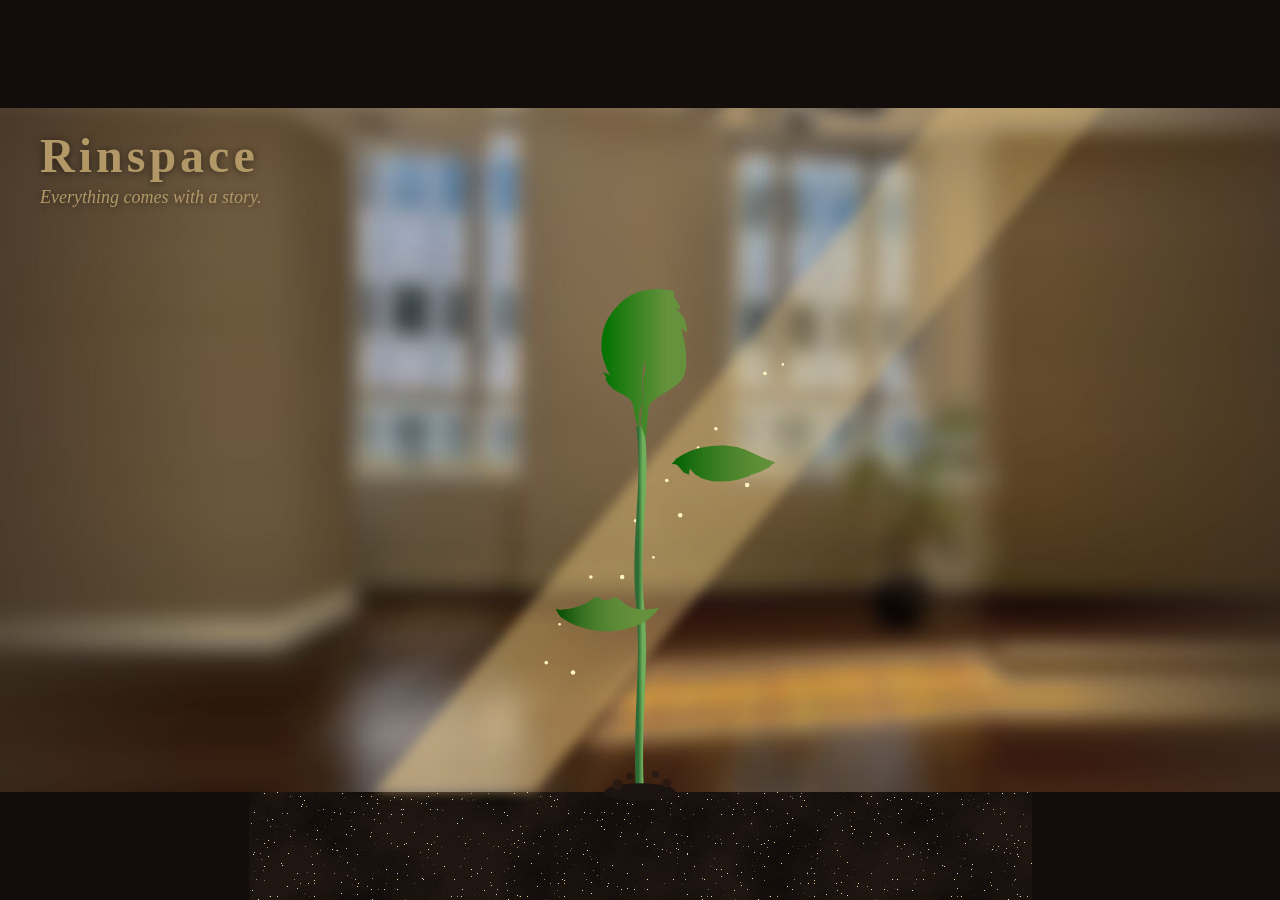
==== commit 1c80dfa7: "roots stay in link, safari fix" ====
--- a/index.html
+++ b/index.html
@@ -46,7 +46,7 @@
 <div class="top-band"></div>      
         <h1>Rinspace</h1>
         <p>Everything comes with a story.</p>
-        <svg class="plant" viewBox="425 20 560 660">
+        <svg class="plant" viewBox="425 20 560 820">
   <defs>
     <linearGradient id="leafShade" x1="0" y1="0" x2="0" y2="1">
       <stop offset="0" stop-color="#7cc46a" />
@@ -292,6 +292,9 @@
     <stop offset="0" stop-color="#c8ad80" />
     <stop offset="1" stop-color="#e6d3aa" stop-opacity="0.75" />
   </linearGradient>
+    <filter id="rootHalo" x="-30%" y="-30%" width="160%" height="160%"><feFlood flood-color="#ffe2a0" /><feComposite in2="SourceAlpha" operator="in" /><feGaussianBlur stdDeviation="3" result="glow" /><feMerge><feMergeNode in="glow" /><feMergeNode in="glow" /><feMergeNode in="SourceGraphic" /></feMerge></filter>
+  <a href="about.html" class="roots-link">
+
   <g class="roots" stroke="url(#rootShade)" fill="none" stroke-linecap="round">
     <path class="root" d="M705.0 680.0 L705.4 683.5" stroke-width="5.50" pathLength="100" style="--d:0.00s; --t:0.08s" />
     <path class="root" d="M705.4 683.5 Q705.9 686.9 706.1 690.4" stroke-width="5.28" pathLength="100" style="--d:0.08s; --t:0.08s" />
@@ -778,6 +781,8 @@
     <path class="root" d="M735.9 813.1 L739.4 813.6" stroke-width="0.45" pathLength="100" style="--d:2.06s; --t:0.08s" />
     <path class="root" d="M739.4 813.6 Q742.8 814.2 749.8 814.3" stroke-width="0.20" pathLength="100" style="--d:2.14s; --t:0.08s" />
   </g>
+    <rect class="roots-hit" x="610" y="680" width="200" height="160" fill="transparent" />
+  </a>
 
   <g class="crumbs">
     <ellipse cx="705" cy="680" rx="40" ry="10" fill="#1c1410" />
@@ -789,12 +794,11 @@
     <rect class="root-zone" x="675" y="578" width="60" height="112" fill="transparent" />
 
 </svg>
-    </body>
-    <script>
+<script>
   document.querySelector(".root-zone").addEventListener("click", function () {
     document.querySelector(".plant").classList.toggle("show-roots");
   });
 </script>
-      
+    </body>
     </html>
     
--- a/style.css
+++ b/style.css
@@ -90,7 +90,7 @@
   position: fixed;
   bottom: 12vh;
   left: 50%;
-  transform: translateX(-50%);
+  transform: translate(-50%, 19.51%);
   margin: 0;
   overflow: visible;
   max-width: min(500px, 66vh);  
@@ -352,12 +352,15 @@
   -webkit-backdrop-filter: none;
 }
 
-/* Roots grow when the bottom 25% of the stem is hovered (mouse) or tapped (phone) */
+
+/* Roots grow when the bottom 25% of the stem is hovered (mouse) or tapped (phone).
+   They stay out while the mouse is on them, glow, and work as a link. */
 .root-zone {
   cursor: pointer;
 }
 
-.roots {
+.roots-link .roots,
+.roots-hit {
   pointer-events: none;
 }
 
@@ -368,7 +371,23 @@
 }
 
 .plant:has(.root-zone:hover) .root,
+.plant:has(.roots-link:hover) .root,
 .plant.show-roots .root {
   stroke-dashoffset: 0;
   transition: stroke-dashoffset var(--t) linear var(--d);
 }
+
+.plant:has(.root-zone:hover) .roots-hit,
+.plant:has(.roots-link:hover) .roots-hit,
+.plant.show-roots .roots-hit {
+  pointer-events: all;
+}
+
+.plant a.roots-link:hover {
+  animation: none;
+  filter: none;
+}
+
+.roots-link:hover .roots {
+  filter: url(#rootHalo);
+}
